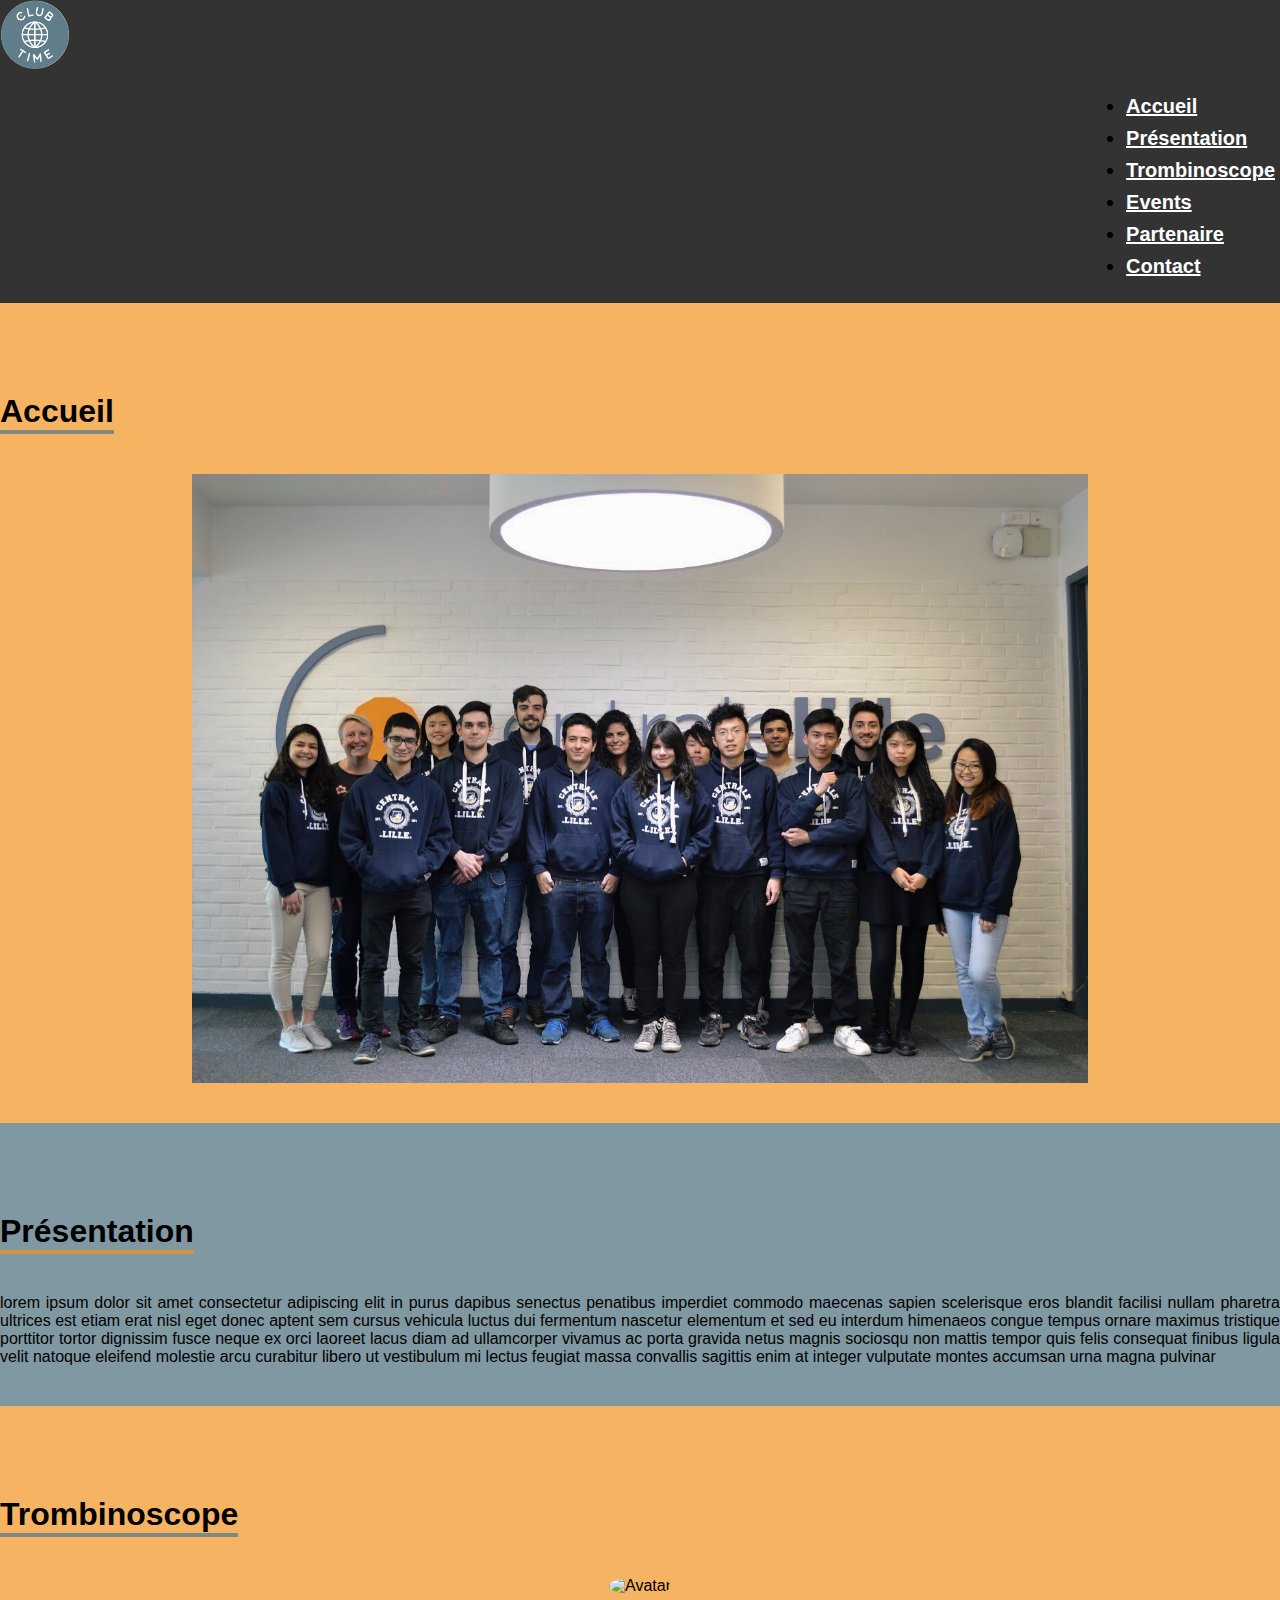
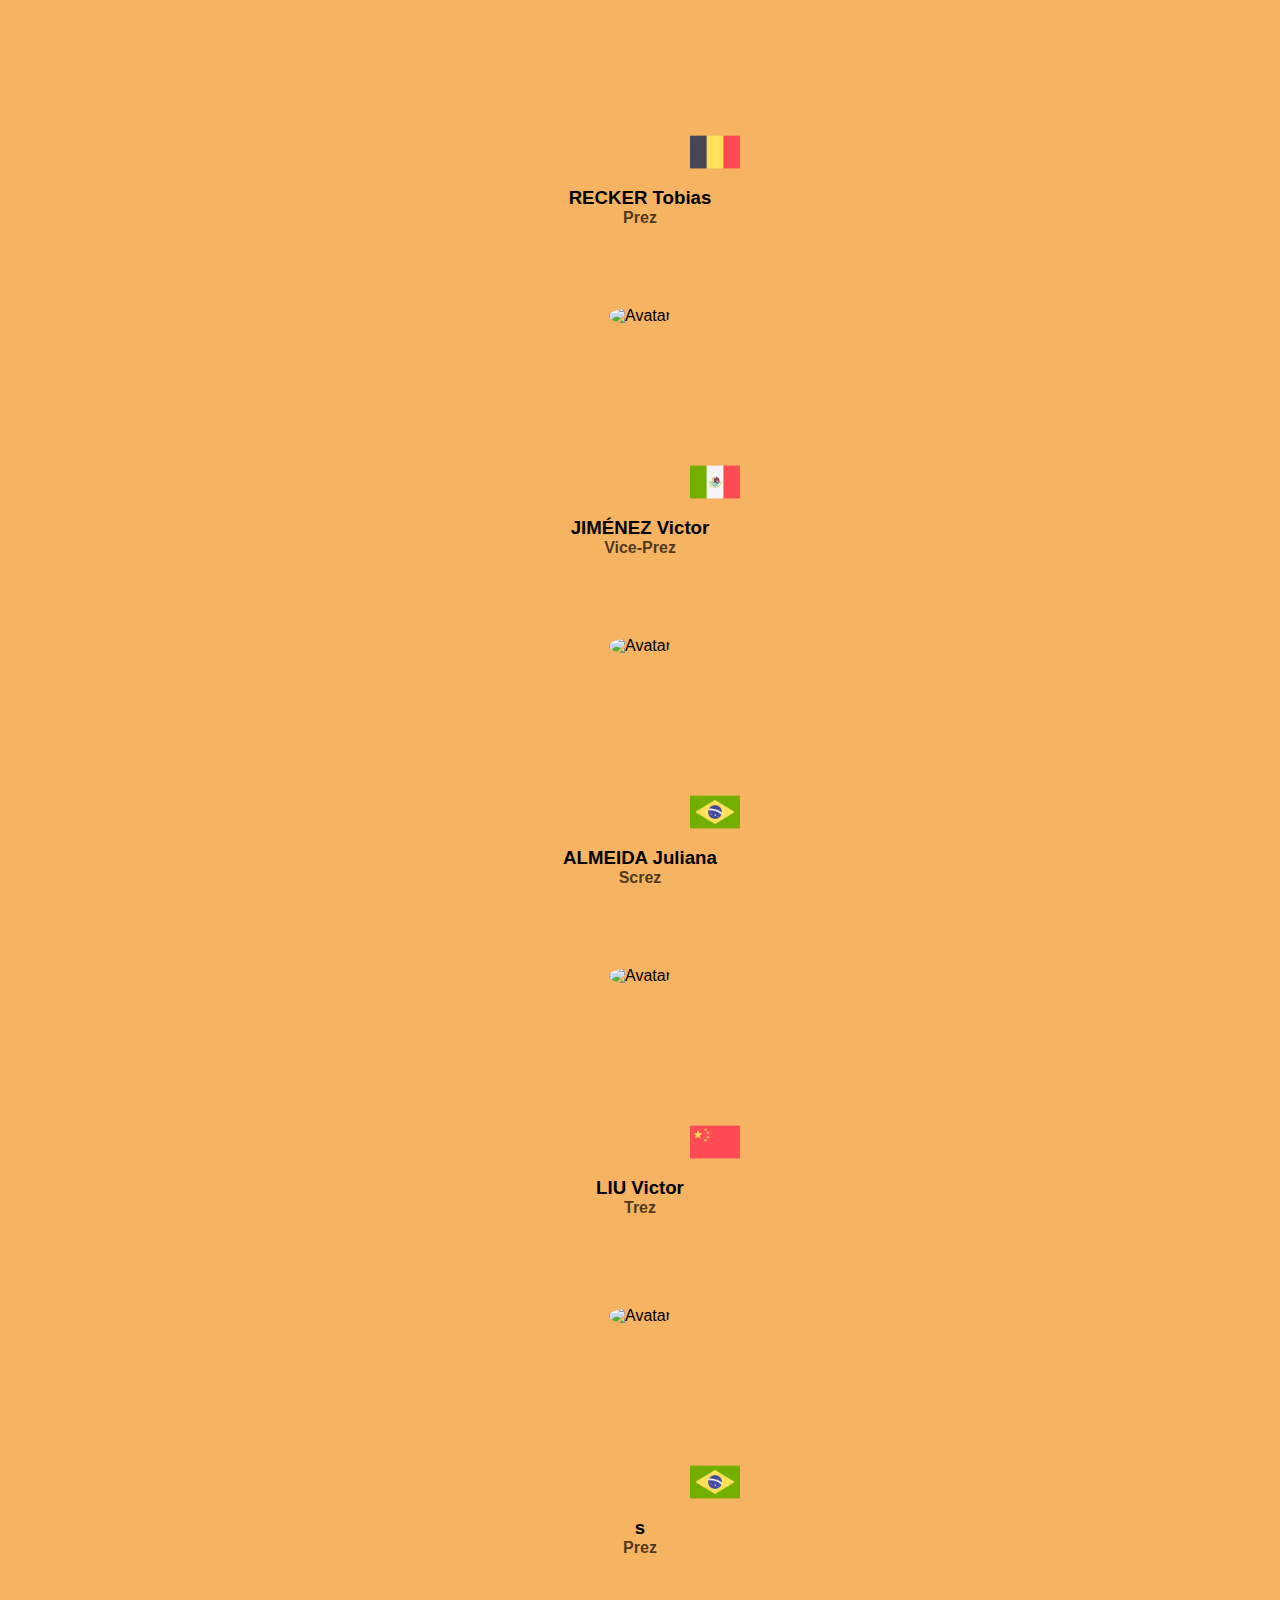
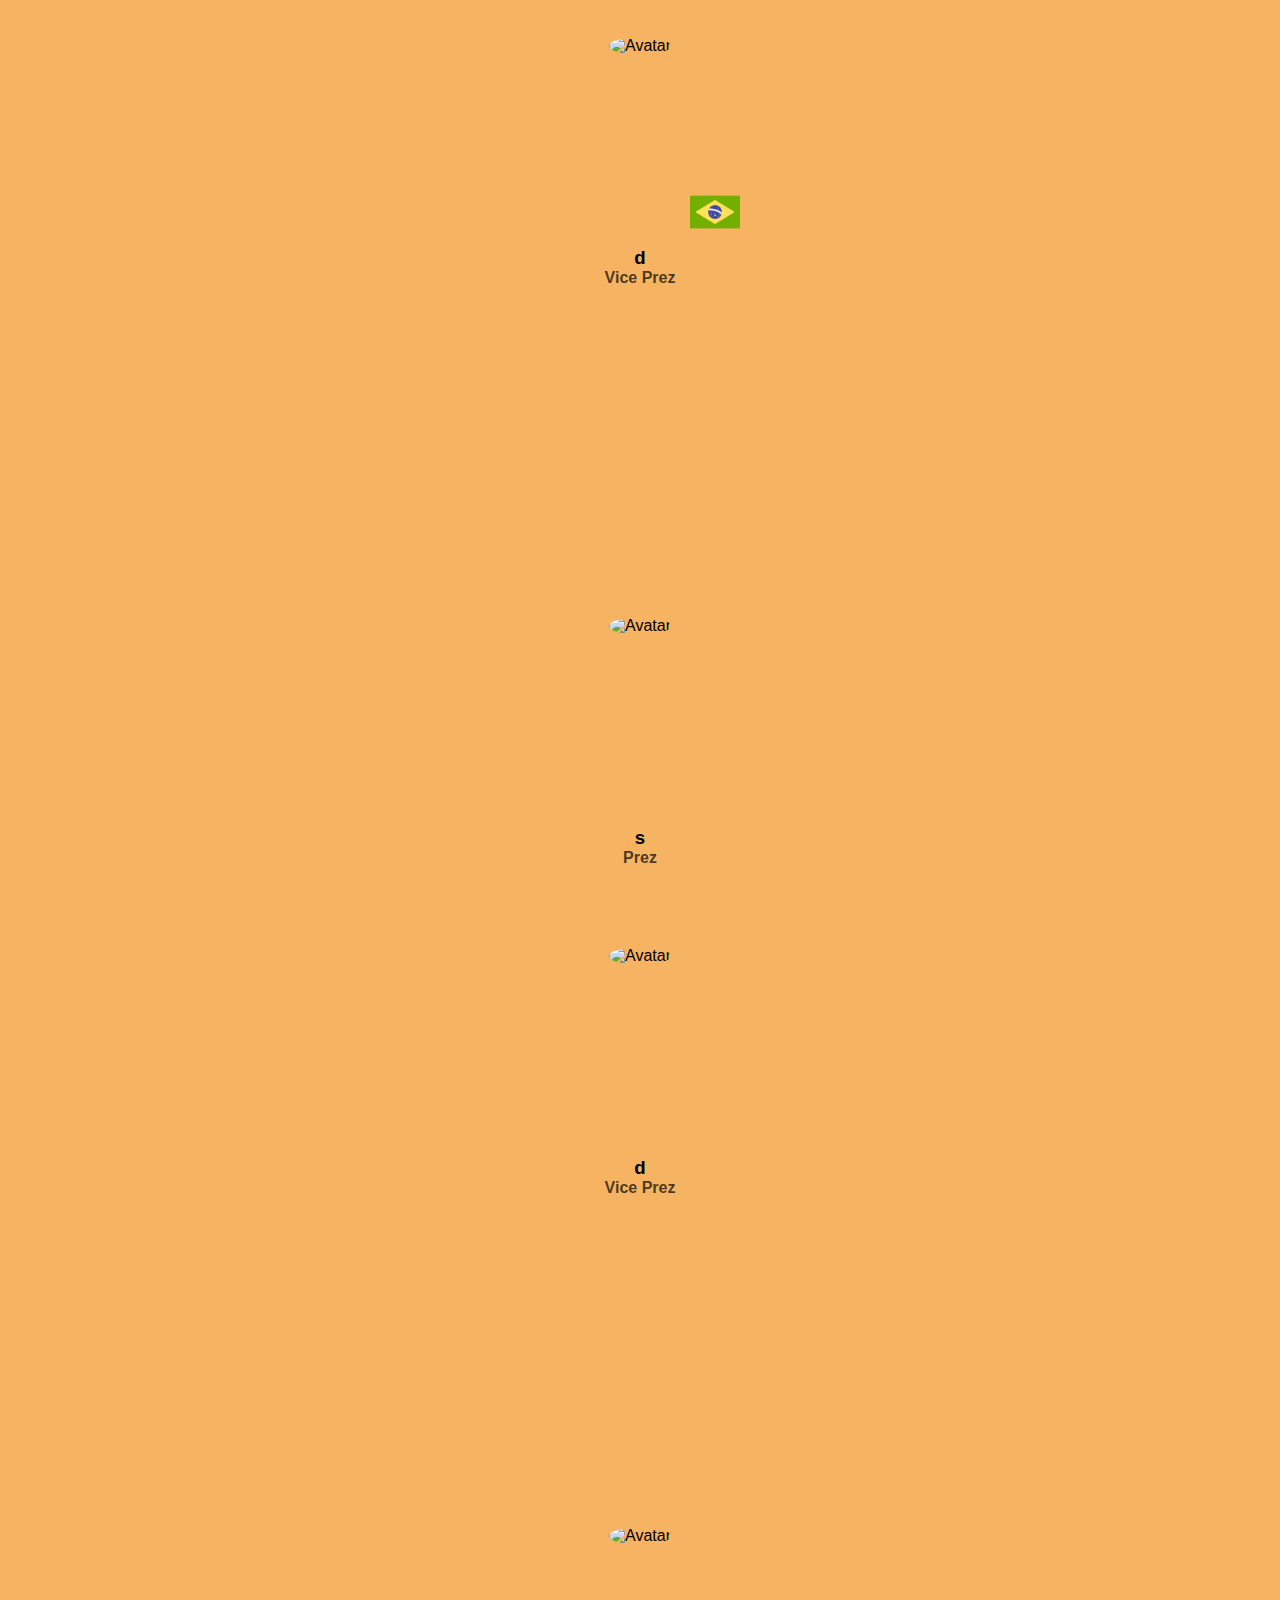
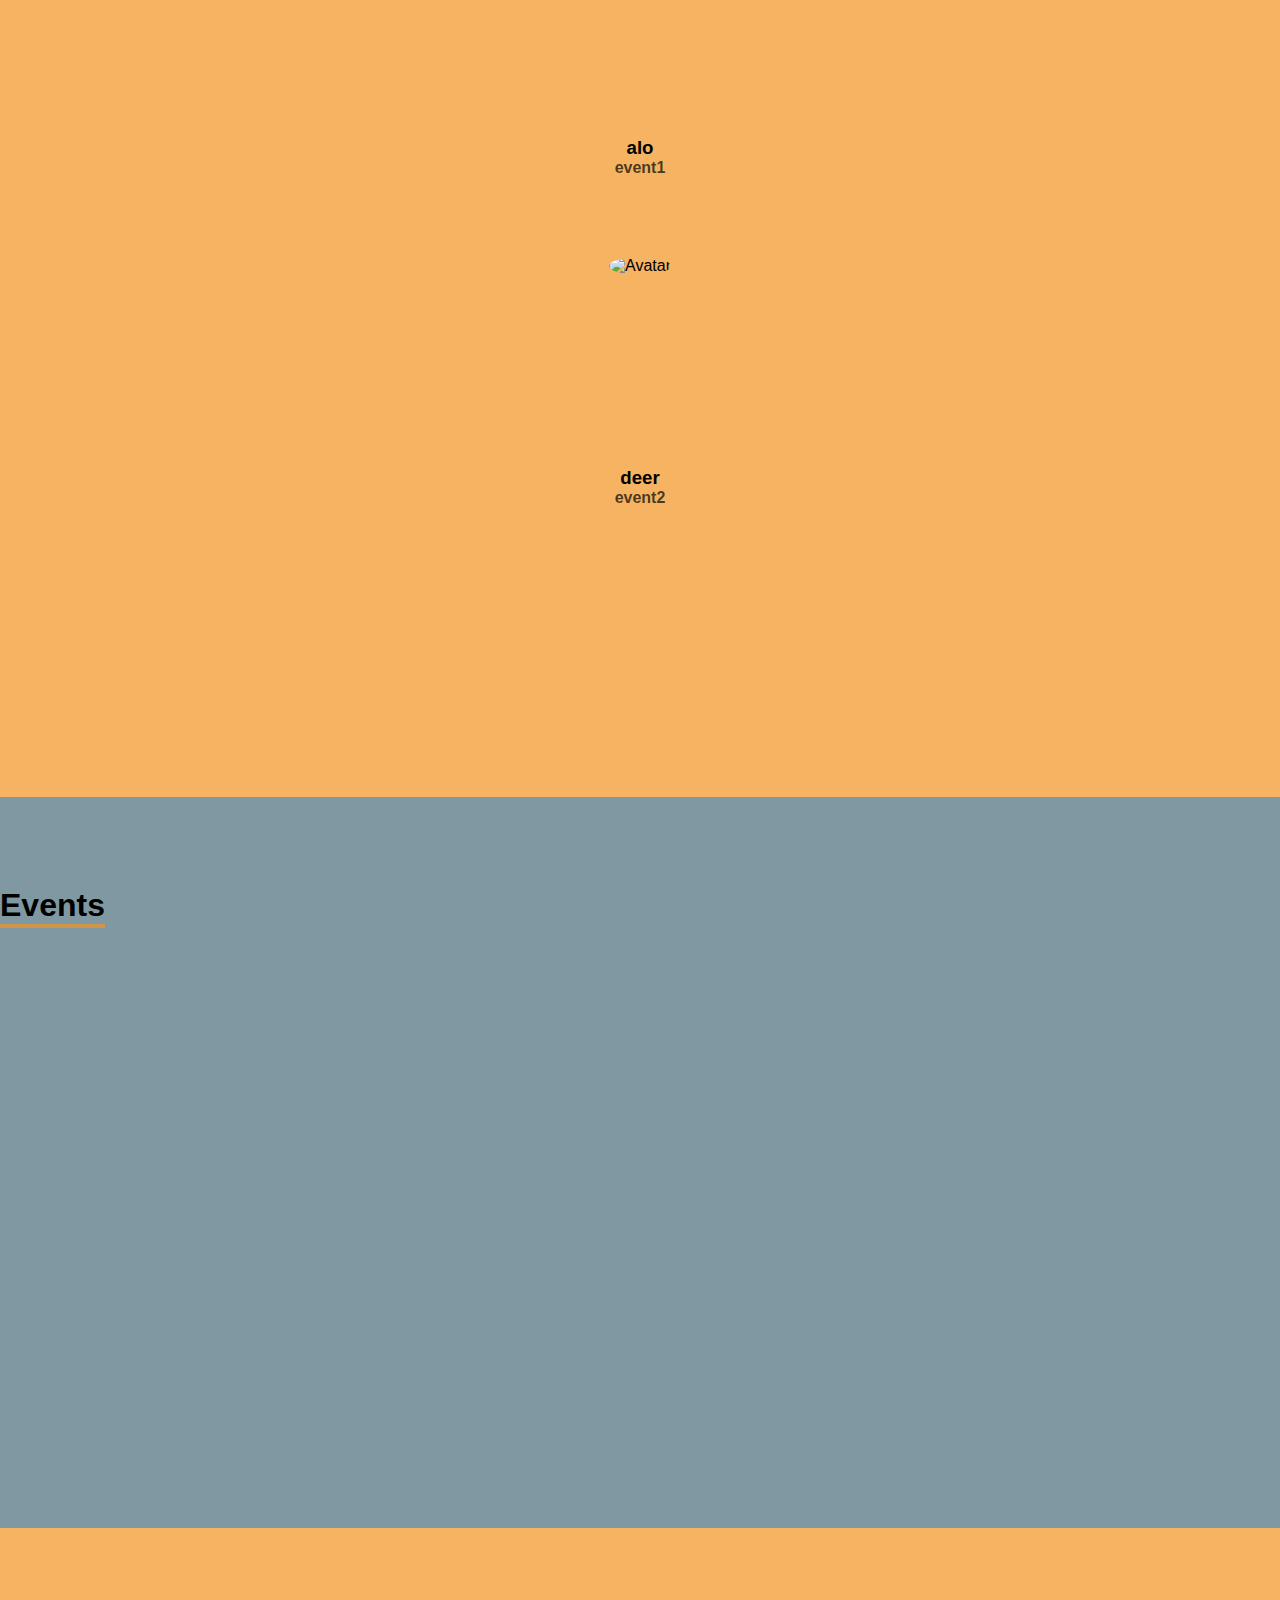
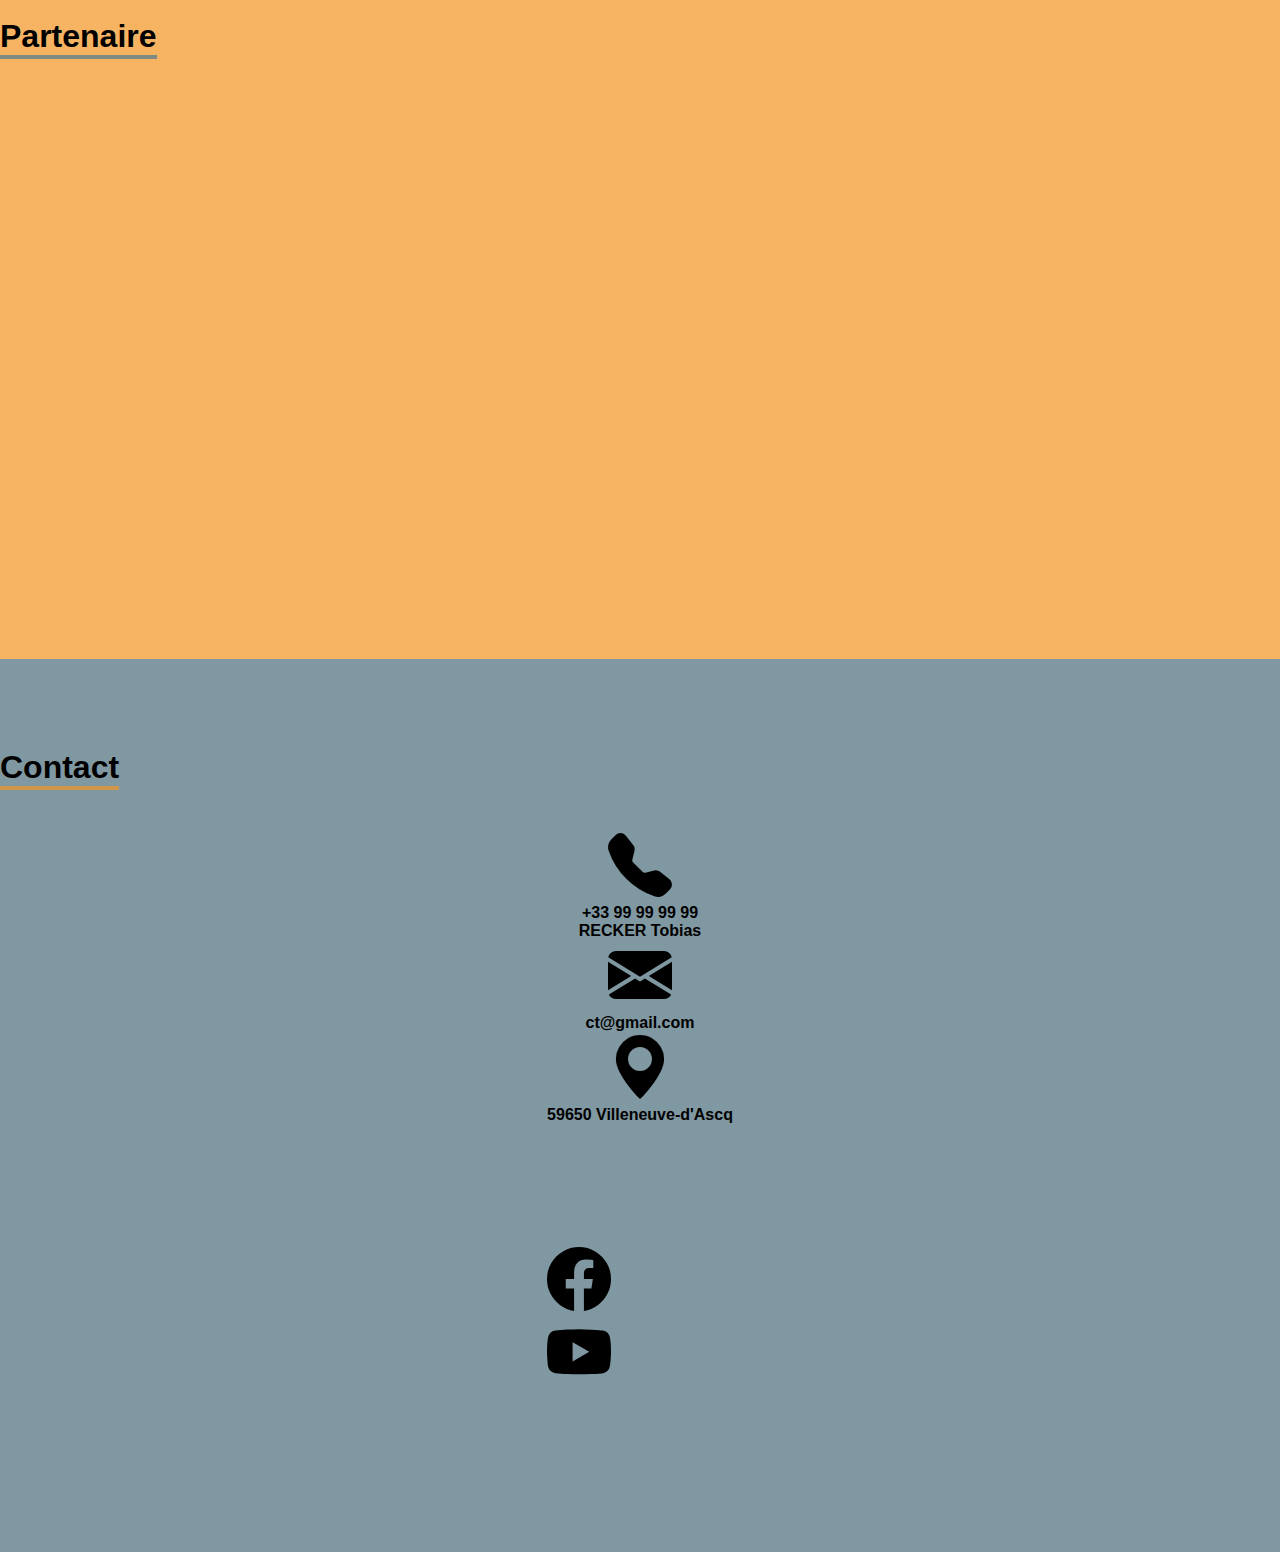
==== index.html @ a8ef9bdc "add contact" ====
<!DOCTYPE html>
<html lang="en">

<head>
  <meta charset="UTF-8">
  <meta name="viewport" content="width=device-width, initial-scale=1.0">
  <link rel="icon" type="image/png" href="./img/logoCT.png" />
  <title>Club Time</title>

  <link rel="stylesheet" href="https://cdn.jsdelivr.net/npm/bootstrap-icons@1.3.0/font/bootstrap-icons.css">
  <link rel="stylesheet" href="https://stackpath.bootstrapcdn.com/bootstrap/4.5.0/css/bootstrap.min.css"
    integrity="sha384-9aIt2nRpC12Uk9gS9baDl411NQApFmC26EwAOH8WgZl5MYYxFfc+NcPb1dKGj7Sk" crossorigin="anonymous">
  <link rel='stylesheet' type='text/css' media='screen' href='./css/main.css'>


</head>


<!-- The scrollable area -->

<body data-spy="scroll" data-target=".navbar" data-offset="50">

  <header id="headNav">
    <nav class="navbar navbar-expand-lg fixed-top">
      <img src="./img/logoCT.png" alt="CLUB TIME" class="navbar-brand">
      <div class="collapse navbar-collapse" id="navbarNav">
        <ul class="navbar-nav">
          <li class="nav-item">
            <a class="nav-link" href="#accueil">Accueil</a>
          </li>
          <li class="nav-item">
            <a class="nav-link" href="#presentation">Présentation</a>
          </li>
          <li class="nav-item">
            <a class="nav-link" href="#trombinoscope">Trombinoscope</a>
          </li>
          <li class="nav-item">
            <a class="nav-link" href="#events">Events</a>
          </li>
          <li class="nav-item">
            <a class="nav-link" href="#partenaire">Partenaire</a>
          </li>
          <li class="nav-item">
            <a class="nav-link" href="#contact">Contact</a>
          </li>
        </ul>
      </div>
    </nav>
  </header>

  <!-- Section 1 -->
  <div id="accueil">
    <div id="titleAcc" class="container">
      <p>Accueil</p>
    </div>
    <div id="containerAcc" class="container">
      <img src="./img/photos/tous_CT.jpg" height="70%" width="70%">
    </div>
  </div>

  <!-- Section 2 -->
  <div id="presentation">
    <div id="titlePres" class="container">
      <p>Présentation</p>
    </div>
    <div id="containerPres" class="container">
      <p>text</p>
    </div>
  </div>

  <!-- Section 3 -->
  <div id="trombinoscope">
    <div id="titleTromb" class="container">
      <p>Trombinoscope</p>
    </div>
    <div id="containerTromb" class="container">
      <div class="col">

      </div>
    </div>
  </div>

  <!-- Section 4 -->
  <div id="events">
    <div id="titleEvent" class="container">
      <p>Events</p>
    </div>
    <div id="containerEvent" class="container">

    </div>
  </div>

  <!-- Section 5 -->
  <div id="partenaire">
    <div id="titlePart" class="container">
      <p>Partenaire</p>
    </div>
    <div id="containerPart" class="container">

    </div>
  </div>

  <!-- Section 6 -->
  <div id="contact">
    <div id="titleContact" class="container">
      <p>Contact</p>
    </div>
    <div id="containerContact" class="container">
      <div class="col">
        <div id="contact_perso" class="row">
          <div class="col">
            <i class="bi-telephone-fill"></i>
            <p>+33 99 99 99 99</p>
            <p>RECKER Tobias</p>
          </div>
          <div class="col">
            <i class="bi-envelope-fill"></i>
            <p>ct@gmail.com</p>
          </div>
          <div class="col">
            <i class="bi-geo-alt-fill"></i>
            <p>59650 Villeneuve-d'Ascq</p>
          </div>
        </div>
        <div id="contact_social_network" class="row">
          <div class="col">
            <a href="https://www.facebook.com/clubtime.eclille">
              <i class="bi-facebook"></i>
            </a>
          </div>
          <div class="col">
            <i class="bi-youtube"></i>
          </div>
        </div>
      </div>
    </div>
  </div>

  <script src="https://code.jquery.com/jquery-3.5.1.min.js"
    integrity="sha256-9/aliU8dGd2tb6OSsuzixeV4y/faTqgFtohetphbbj0=" crossorigin="anonymous"></script>
  <script src="https://cdn.jsdelivr.net/npm/popper.js@1.16.0/dist/umd/popper.min.js"
    integrity="sha384-Q6E9RHvbIyZFJoft+2mJbHaEWldlvI9IOYy5n3zV9zzTtmI3UksdQRVvoxMfooAo"
    crossorigin="anonymous"></script>
  <script src="https://stackpath.bootstrapcdn.com/bootstrap/4.5.0/js/bootstrap.min.js"
    integrity="sha384-OgVRvuATP1z7JjHLkuOU7Xw704+h835Lr+6QL9UvYjZE3Ipu6Tp75j7Bh/kR0JKI"
    crossorigin="anonymous"></script>

  <script type="text/javascript" src="./json/infoMembres.js"></script>
  <script src='./js/main.js'></script>


</body>

</html>
---- css/main.css ----
/*
 * Globals
 */

 /* cor1 = 242, 148, 32
 cor2 = 37,49,54 */

/*
 * Base structure
 */

html,
body {
  /* background-color: #333; */
  /* background: url(../img/background1.jpg) no-repeat 50% 50%; */
  background-size: cover;
  font-family: 'Lucida Sans', 'Lucida Sans Regular', 'Lucida Grande', 'Lucida Sans Unicode', Geneva, Verdana, sans-serif;
  margin: 0px;
  padding: 0px;
}

p{
  margin: 0;
}

a,
a:focus,
a:hover{
  color: #fff;
}

.container{
  /* background-color: rebeccapurple; */
  height: 100%;
  display: flex;  
  justify-content: center;  
  align-items: center
}

#headNav nav{
  background-color: #333;
}


#navbarNav{
  /* background-color: greenyellow; */
  display: flex;
  justify-content: flex-end;
  align-items: flex-end;

}
#navbarNav ul li{
  font-size: 20px;
  font-weight: bold;
  margin: 5px;
  border-bottom: .25rem solid transparent
}
#navbarNav ul li:hover,
#navbarNav ul li:focus{
  border-bottom-color: rgba(242, 148, 32, 1);
}


#navbarNav ul li a.active{
  color: rgba(242, 148, 32, 1);
}


.navbar-brand{
  /* background-color: hotpink; */
  margin: 0;
  width: 70px;
  height: 70px;
  padding: 0;
}


#titleAcc,#titlePres,#titleTromb,#titleEvent,#titlePart,#titleContact{
  justify-content: left;
  font-size: 24pt;
  font-weight: bold;
  color: #000000;
}

#titlePres p,#titleEvent p,#titleContact p{
  border-bottom: .25rem solid rgba(242, 148, 32, 0.7);
}

#titleAcc p,#titleTromb p,#titlePart p{
  border-bottom: .25rem solid rgba( 96, 126, 137,0.8);
}

#accueil, #trombinoscope, #partenaire{
  padding-top: 90px;
  background-color:rgba(242, 148, 32, 0.7);
}

#presentation, #events, #contact{
  padding-top: 90px;
  background-color: rgba( 96, 126, 137,0.8);
}

#containerAcc{
  padding-top: 40px;
  padding-bottom: 40px;
}


#containerPres{
  padding-top: 40px;
  padding-bottom: 40px;
  text-align: justify;
}


#containerTromb .col-sm{
  /* background-color: aqua; */
  align-items: center;
  justify-content: center;
  text-align: center;
  padding: 0;
  padding-top: 40px;
  padding-bottom: 40px;
}

.row-section{
  padding-bottom: 10px;
}

.avatar-img{
  position: relative;
  display: block;
  margin: auto;
  width: 200px;
  height: 200px;

}

.avatar {
  /* position: absolute; */
  vertical-align: middle;
  width: 200px;
  height: 200px;
  border-radius: 50%;
  z-index: 1;
}

.avatar-img .flag{
  position: absolute;
  right: 0;
  bottom: 0;
  z-index: 2;
  width: 50px;
  height: 50px;
}

.avatar-text{
  padding-top: 10px;
  font-weight: bold;
}

.nom-text{
  font-size: 14pt;
  color: #000000;
}

.nom-pos{
  font-size: 12pt;
  color: rgba(0, 0, 0,0.7) 
}

#containerEvent{
  height: 600px;
}

#containerPart{
  height: 600px;
}

#containerContact{
  padding-top: 40px;
  padding-bottom: 40px;
  position: relative;
}

#containerContact i{
  font-size: 4rem;
  color: #000000;
}

#containerContact p{
  font-size: 12pt;
  font-weight: bold;
  color: #000000;
}

#containerContact .col .row{
  padding-bottom: 120px;
}

#contact_perso .col{
  width: 100%;
  text-align: center;
}
#contact_social_network{
  justify-content: center;
}
#contact_social_network .col{
  flex-basis: 0;
  flex-grow: 0;
  min-width: auto;
}
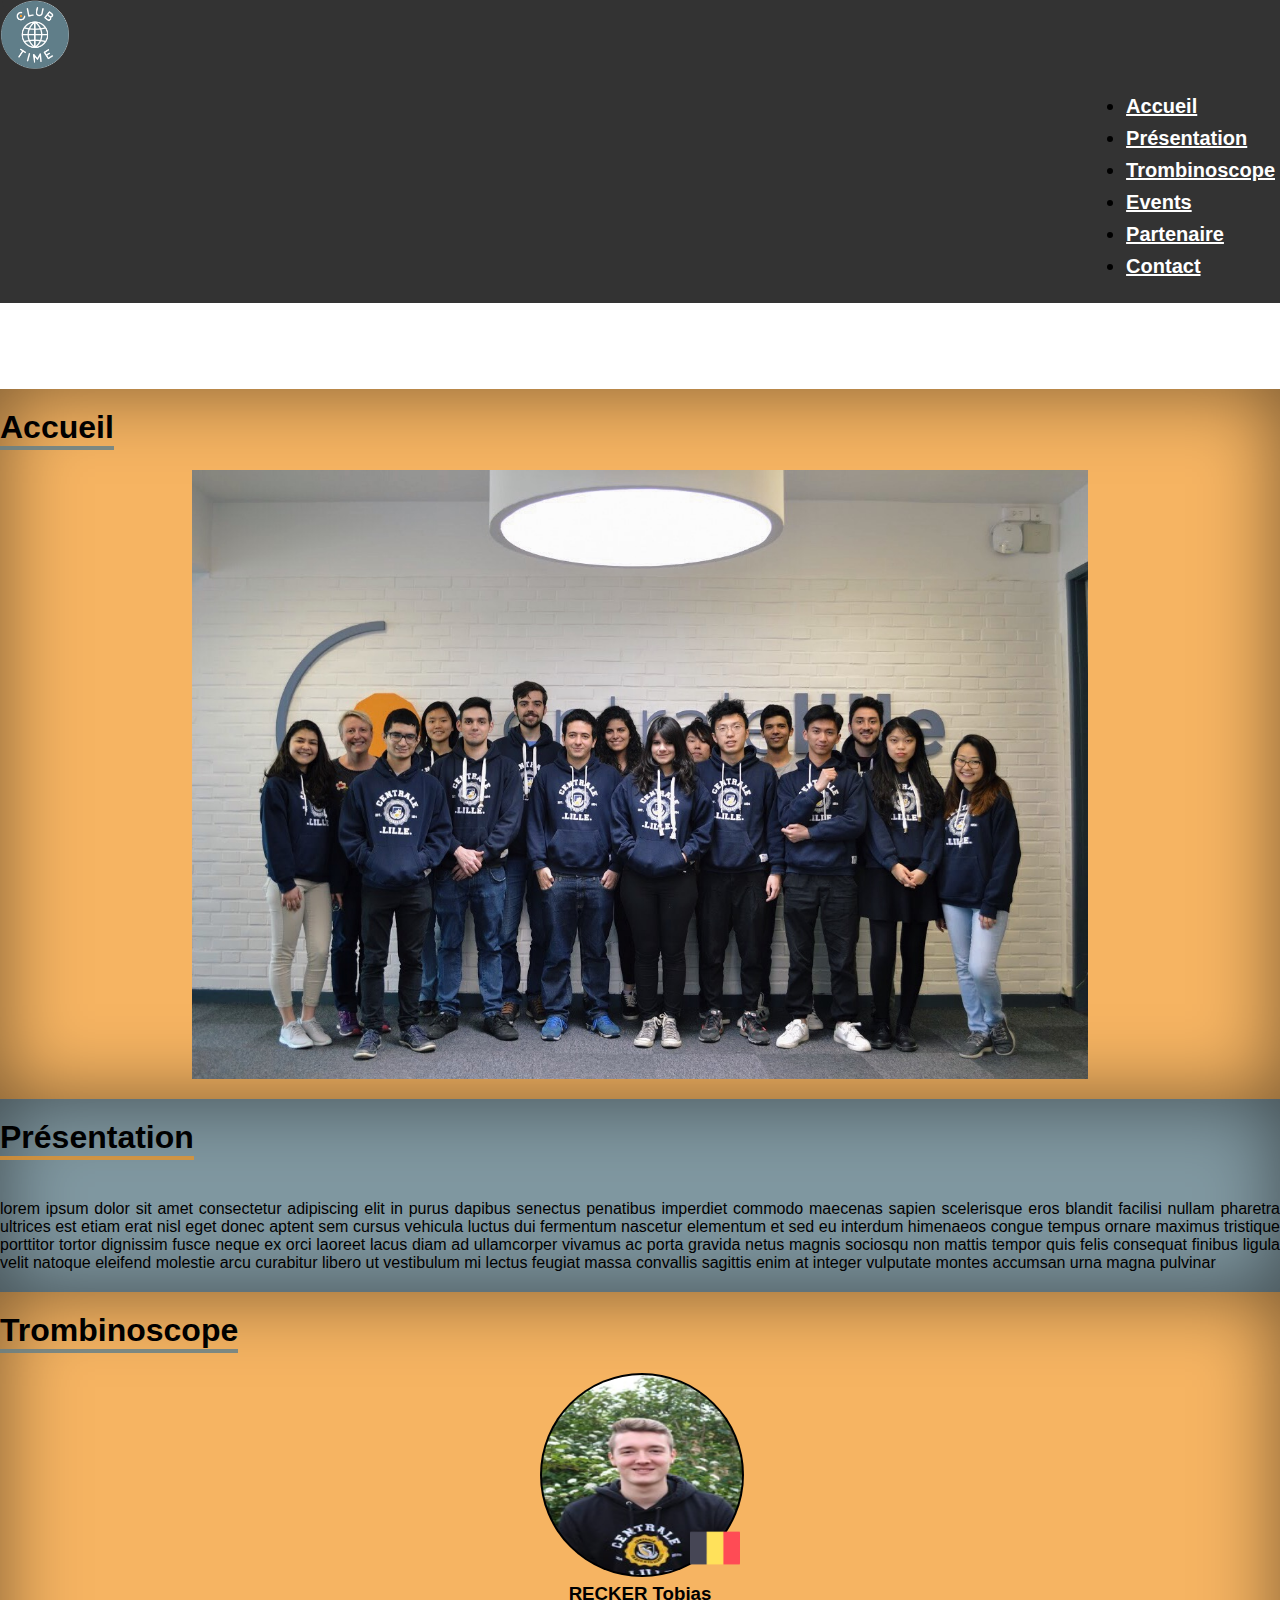
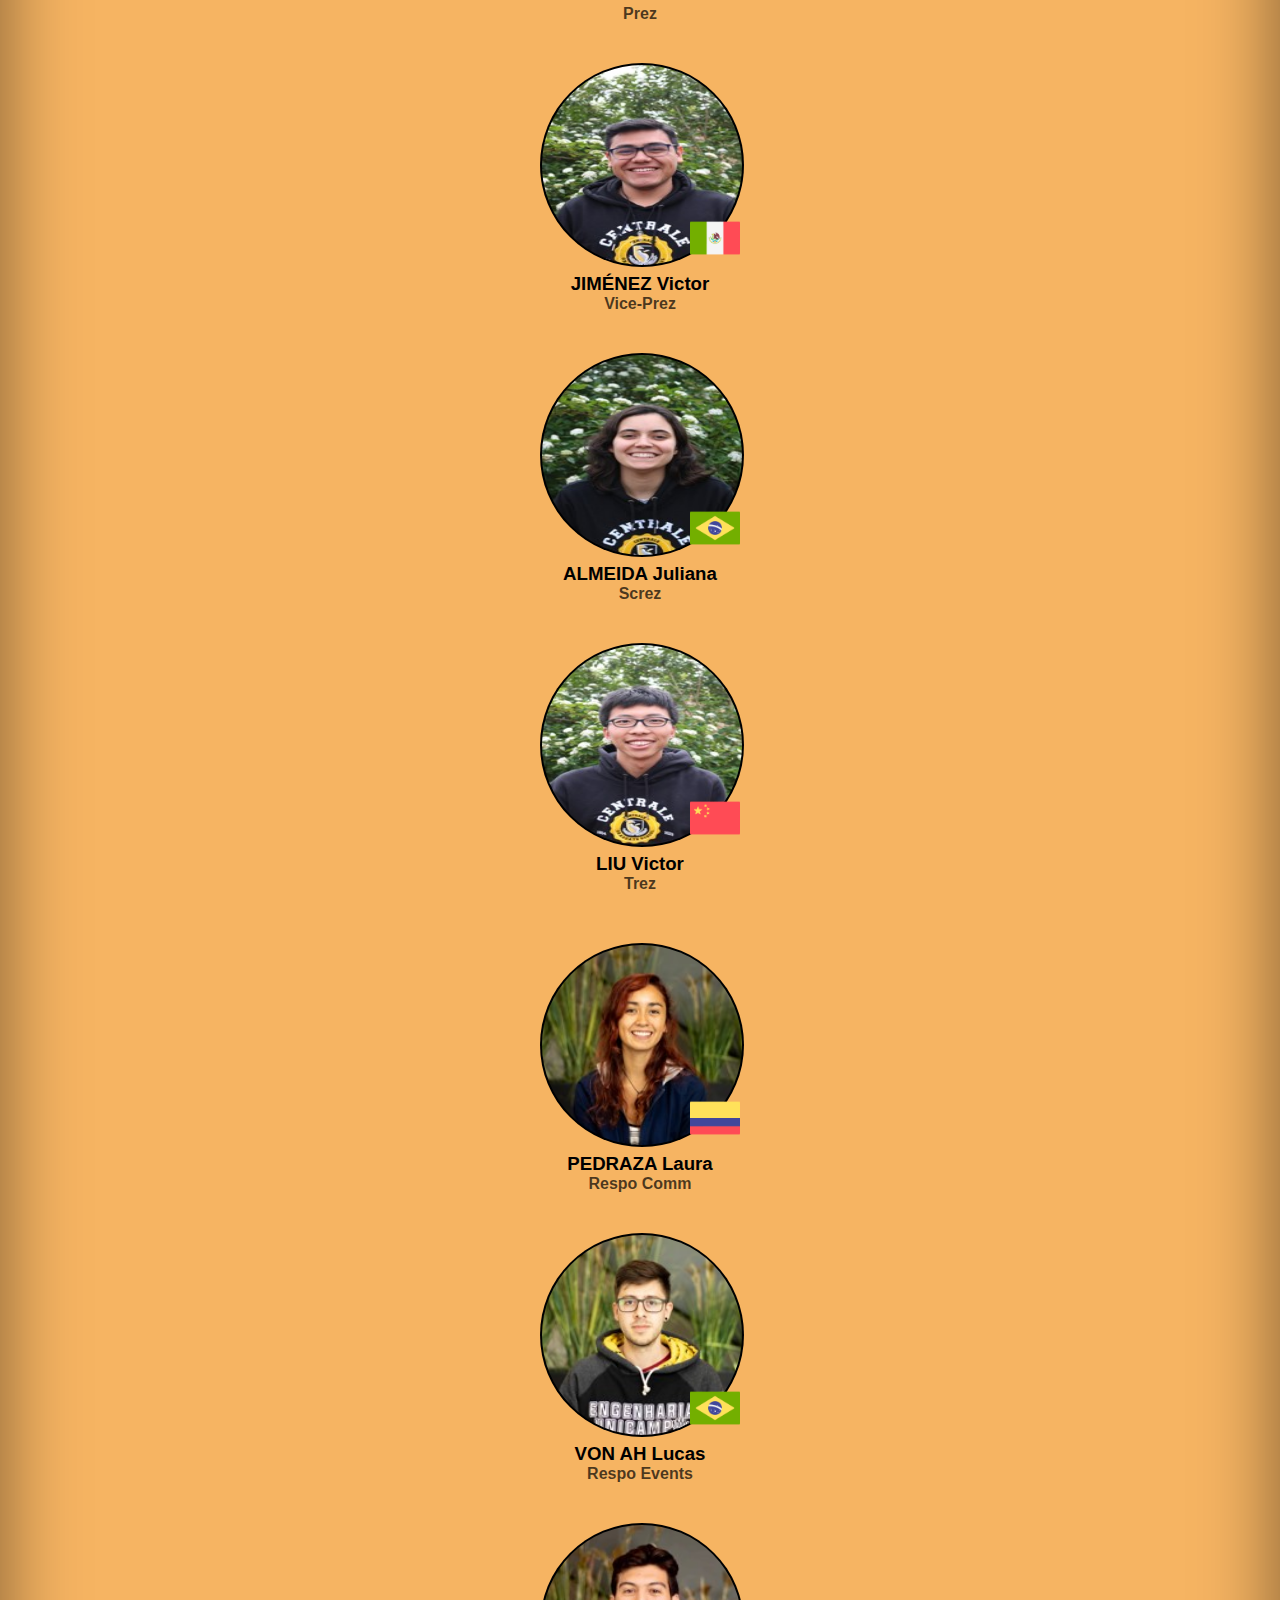
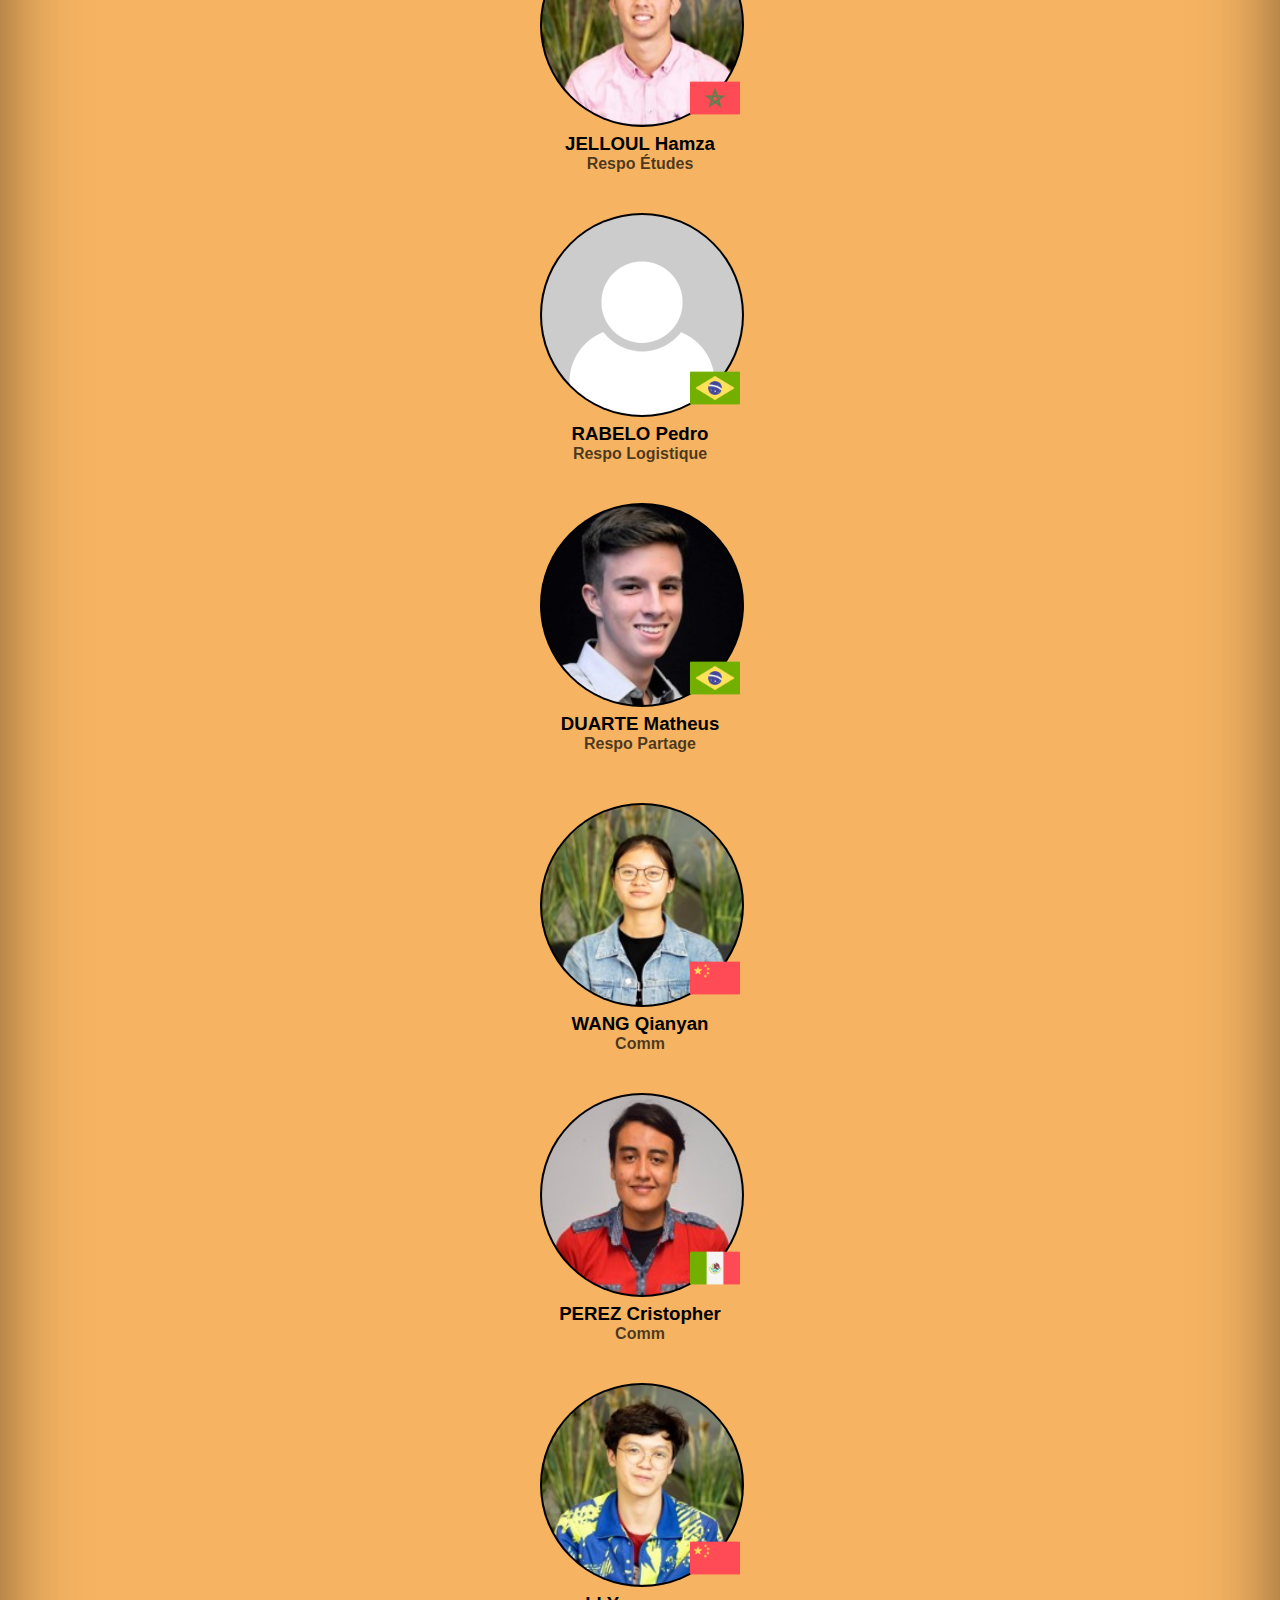
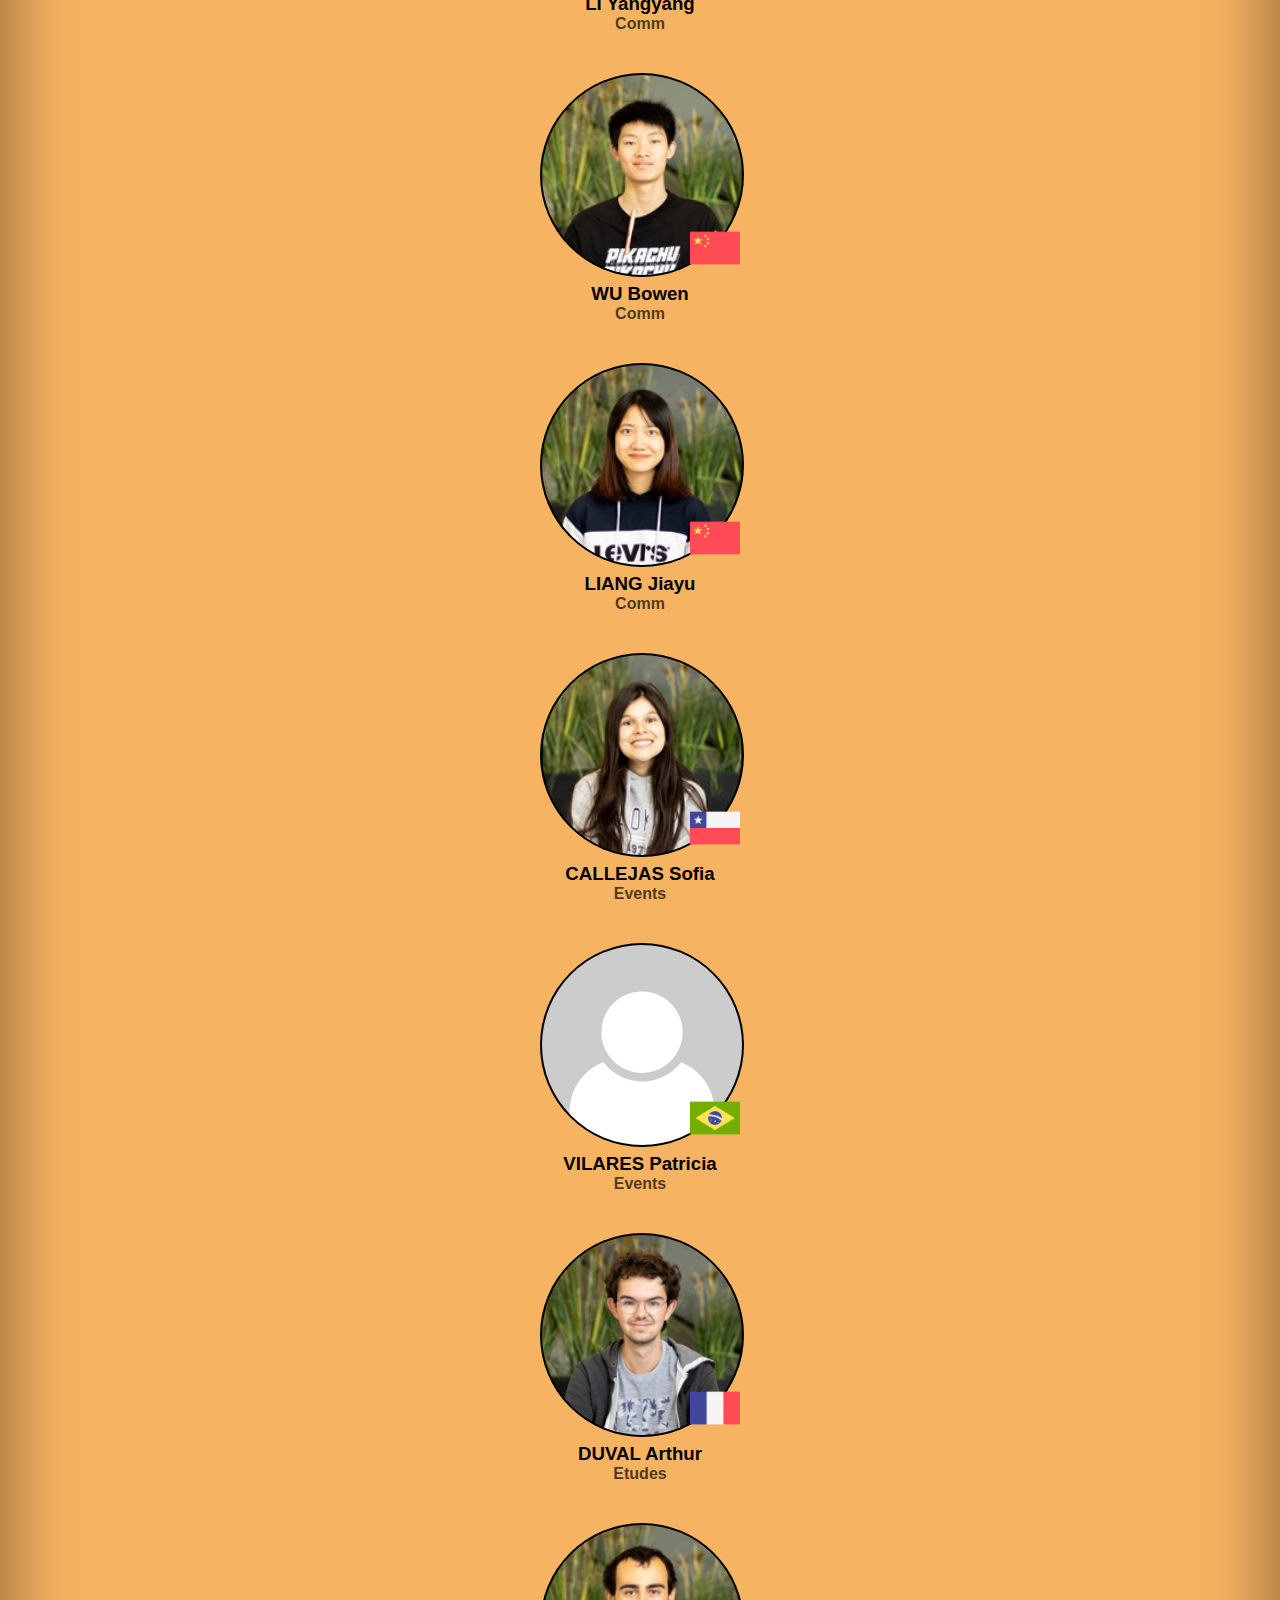
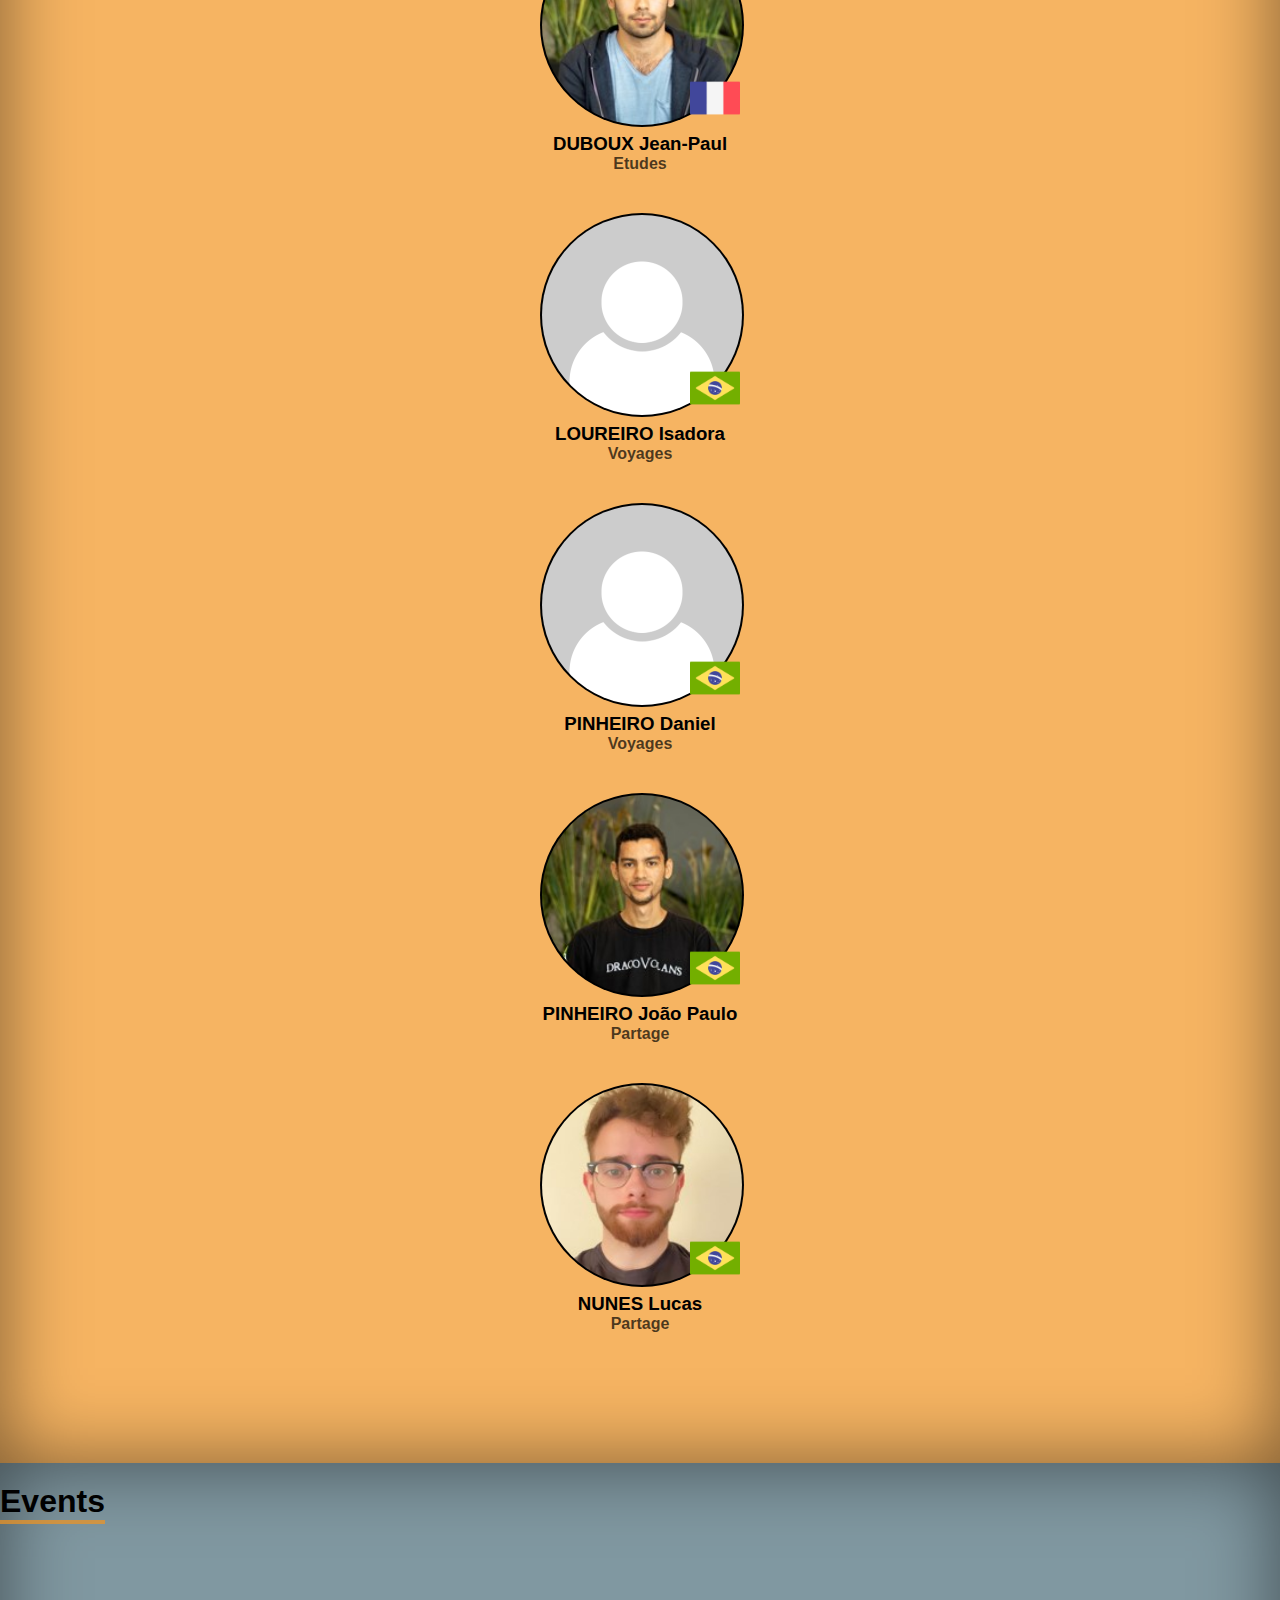
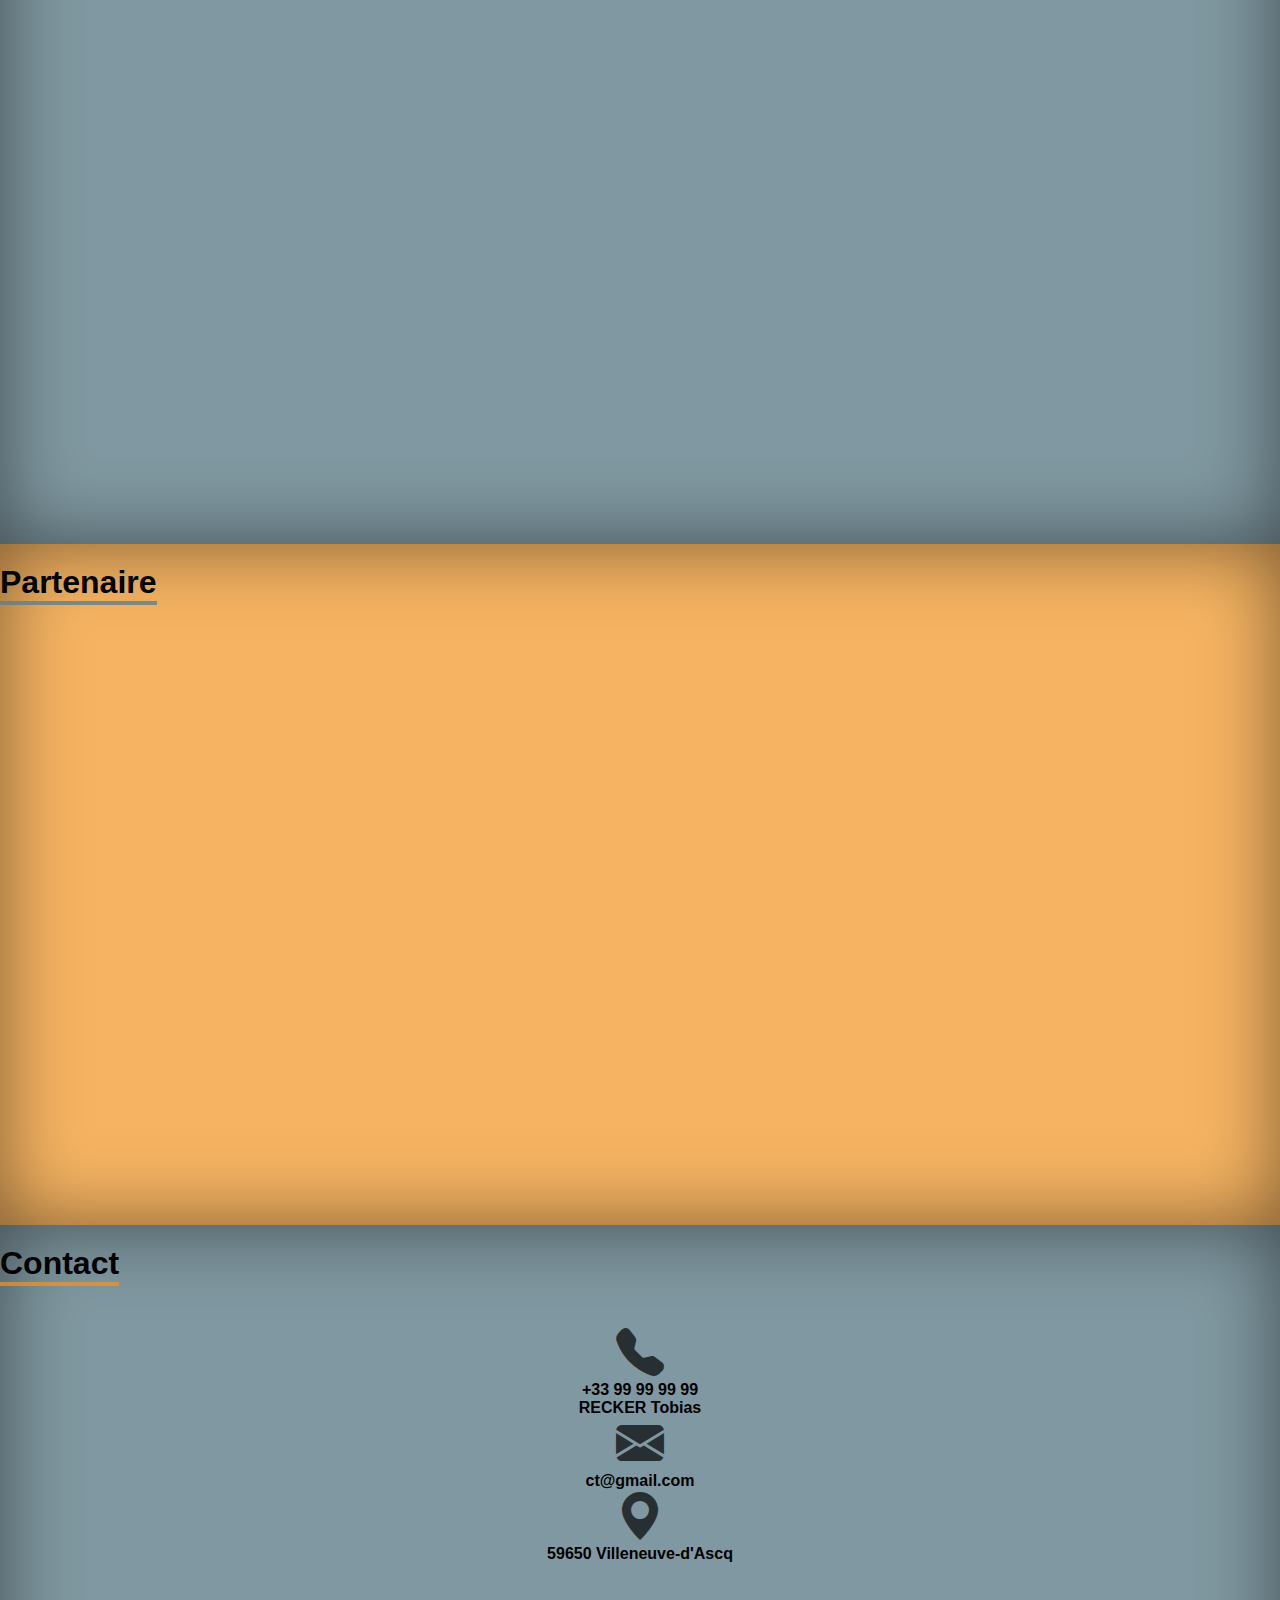
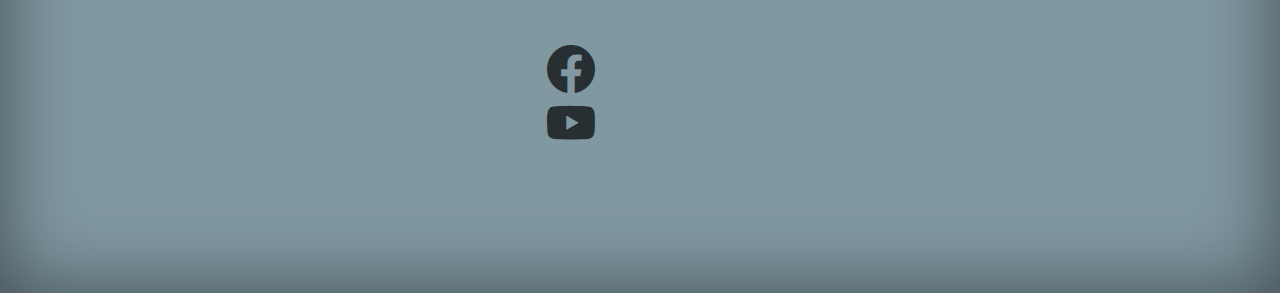
==== commit 9c5d225c: "add photos tromb" ====
--- a/index.html
+++ b/index.html
@@ -18,7 +18,7 @@
 
 <!-- The scrollable area -->
 
-<body data-spy="scroll" data-target=".navbar" data-offset="50">
+<body data-spy="scroll" data-target=".navbar" data-offset="200">
 
   <header id="headNav">
     <nav class="navbar navbar-expand-lg fixed-top">
@@ -26,22 +26,22 @@
       <div class="collapse navbar-collapse" id="navbarNav">
         <ul class="navbar-nav">
           <li class="nav-item">
-            <a class="nav-link" href="#accueil">Accueil</a>
+            <a class="nav-link" href="#anchorAcc">Accueil</a>
           </li>
           <li class="nav-item">
-            <a class="nav-link" href="#presentation">Présentation</a>
+            <a class="nav-link" href="#anchorPres">Présentation</a>
           </li>
           <li class="nav-item">
-            <a class="nav-link" href="#trombinoscope">Trombinoscope</a>
+            <a class="nav-link" href="#anchorTromb">Trombinoscope</a>
           </li>
           <li class="nav-item">
-            <a class="nav-link" href="#events">Events</a>
+            <a class="nav-link" href="#anchorEvents">Events</a>
           </li>
           <li class="nav-item">
-            <a class="nav-link" href="#partenaire">Partenaire</a>
+            <a class="nav-link" href="#anchorPart">Partenaire</a>
           </li>
           <li class="nav-item">
-            <a class="nav-link" href="#contact">Contact</a>
+            <a class="nav-link" href="#anchorContact">Contact</a>
           </li>
         </ul>
       </div>
@@ -49,16 +49,19 @@
   </header>
 
   <!-- Section 1 -->
+  <div id="anchorAcc"> </div>
   <div id="accueil">
     <div id="titleAcc" class="container">
       <p>Accueil</p>
     </div>
     <div id="containerAcc" class="container">
       <img src="./img/photos/tous_CT.jpg" height="70%" width="70%">
+      
     </div>
   </div>
 
   <!-- Section 2 -->
+  <div id="anchorPres"> </div>
   <div id="presentation">
     <div id="titlePres" class="container">
       <p>Présentation</p>
@@ -69,6 +72,7 @@
   </div>
 
   <!-- Section 3 -->
+  <div id="anchorTromb"> </div>
   <div id="trombinoscope">
     <div id="titleTromb" class="container">
       <p>Trombinoscope</p>
@@ -81,6 +85,7 @@
   </div>
 
   <!-- Section 4 -->
+  <div id="anchorEvents"> </div>
   <div id="events">
     <div id="titleEvent" class="container">
       <p>Events</p>
@@ -91,6 +96,7 @@
   </div>
 
   <!-- Section 5 -->
+  <div id="anchorPart"> </div>
   <div id="partenaire">
     <div id="titlePart" class="container">
       <p>Partenaire</p>
@@ -101,6 +107,7 @@
   </div>
 
   <!-- Section 6 -->
+  <div id="anchorContact"> </div>
   <div id="contact">
     <div id="titleContact" class="container">
       <p>Contact</p>
--- a/css/main.css
+++ b/css/main.css
@@ -91,24 +91,36 @@
 }
 
 #accueil, #trombinoscope, #partenaire{
-  padding-top: 90px;
+  padding-top: 20px;
+  padding-bottom: 20px;
   background-color:rgba(242, 148, 32, 0.7);
+  box-shadow: inset 0 0 5rem rgba(0, 0, 0, .5);
 }
 
 #presentation, #events, #contact{
-  padding-top: 90px;
+  padding-top: 20px;
+  padding-bottom: 20px;
   background-color: rgba( 96, 126, 137,0.8);
+  box-shadow: inset 0 0 5rem rgba(0, 0, 0, .5);
+}
+
+#accueil{
+  margin-top: 86px;
+}
+
+#anchorAcc,#anchorPres, #anchorTromb,#anchorEvents,#anchorPart,#anchorContact{
+  position: relative;
+  height: 0;
+  top: -86px;
 }
 
 #containerAcc{
-  padding-top: 40px;
-  padding-bottom: 40px;
+  padding-top: 20px;
 }
 
 
 #containerPres{
   padding-top: 40px;
-  padding-bottom: 40px;
   text-align: justify;
 }
 
@@ -119,8 +131,8 @@
   justify-content: center;
   text-align: center;
   padding: 0;
-  padding-top: 40px;
-  padding-bottom: 40px;
+  padding-top: 20px;
+  padding-bottom: 20px;
 }
 
 .row-section{
@@ -142,6 +154,8 @@
   width: 200px;
   height: 200px;
   border-radius: 50%;
+  padding: 2px;
+  background-color: #000000;
   z-index: 1;
 }
 
@@ -184,8 +198,8 @@
 }
 
 #containerContact i{
-  font-size: 4rem;
-  color: #000000;
+  font-size: 3rem;
+  color: rgba(0, 0, 0,0.7);
 }
 
 #containerContact p{
@@ -195,7 +209,7 @@
 }
 
 #containerContact .col .row{
-  padding-bottom: 120px;
+  padding-bottom: 80px;
 }
 
 #contact_perso .col{
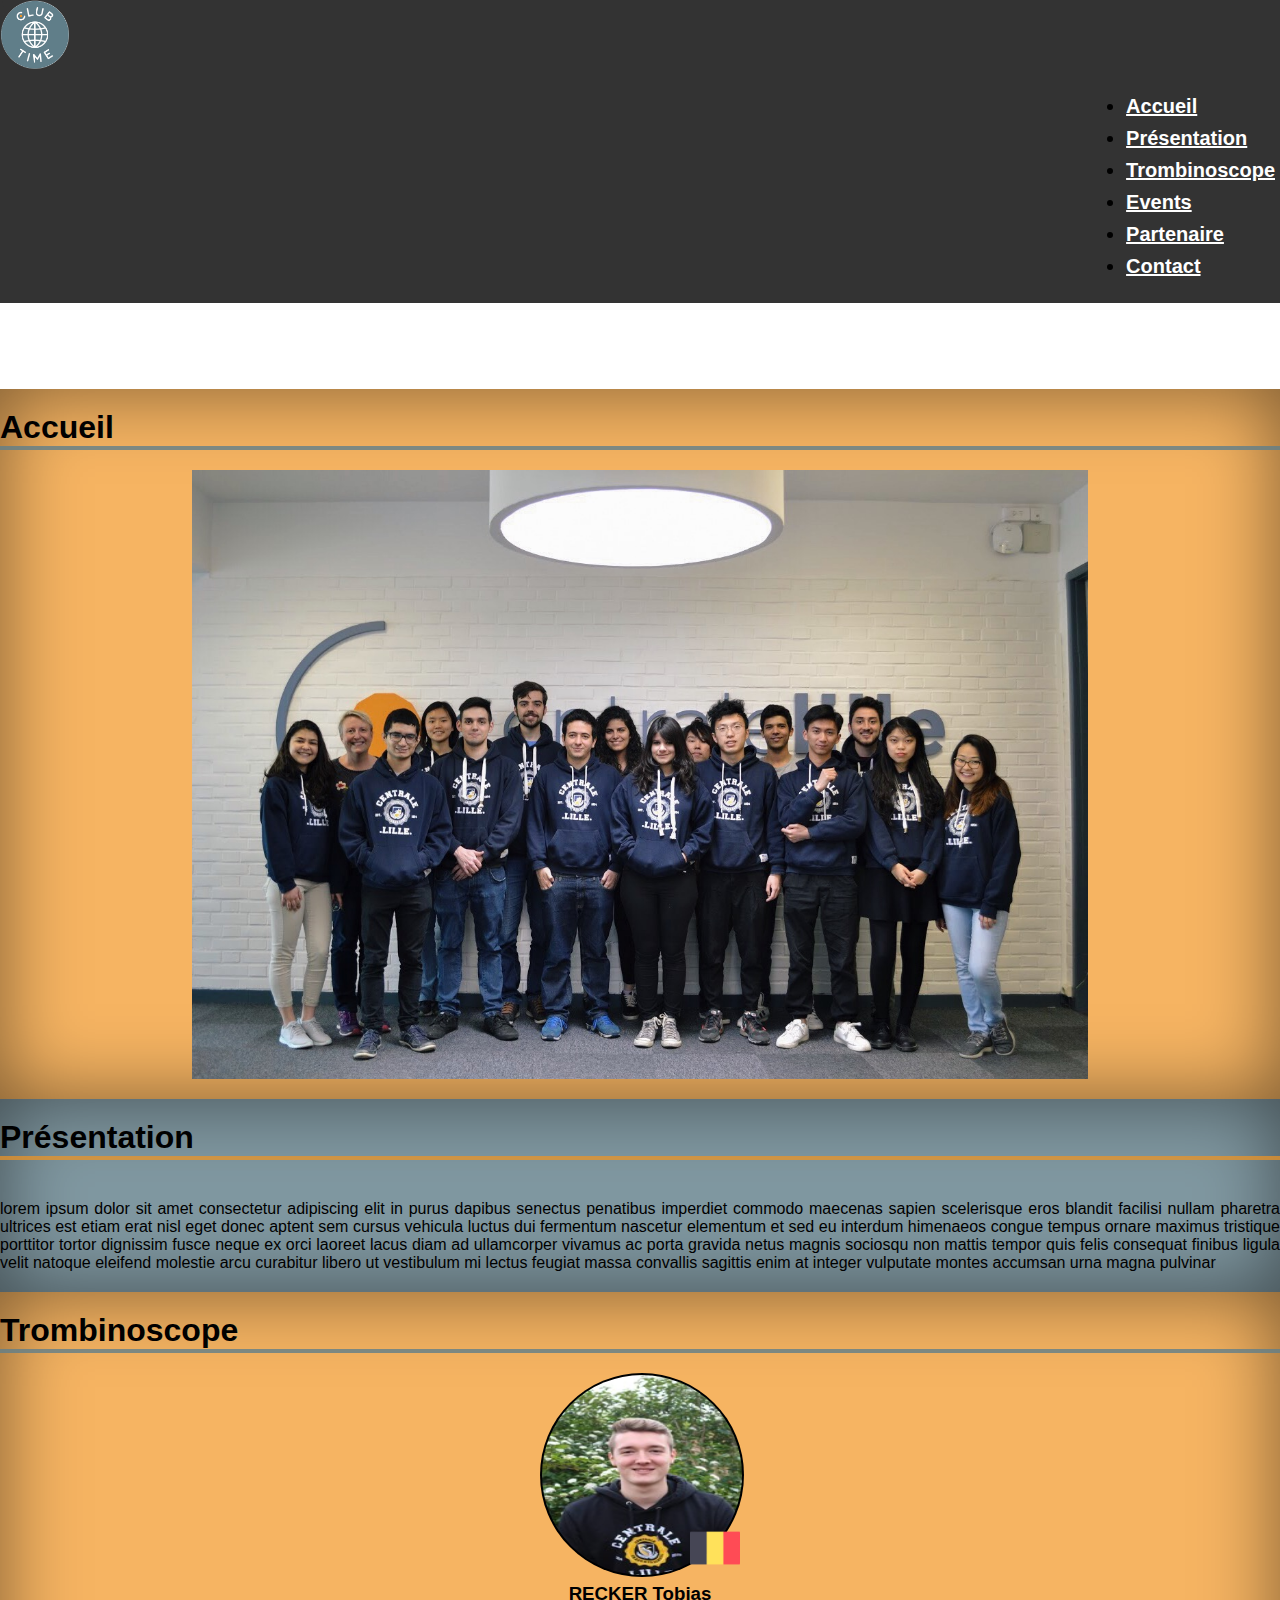
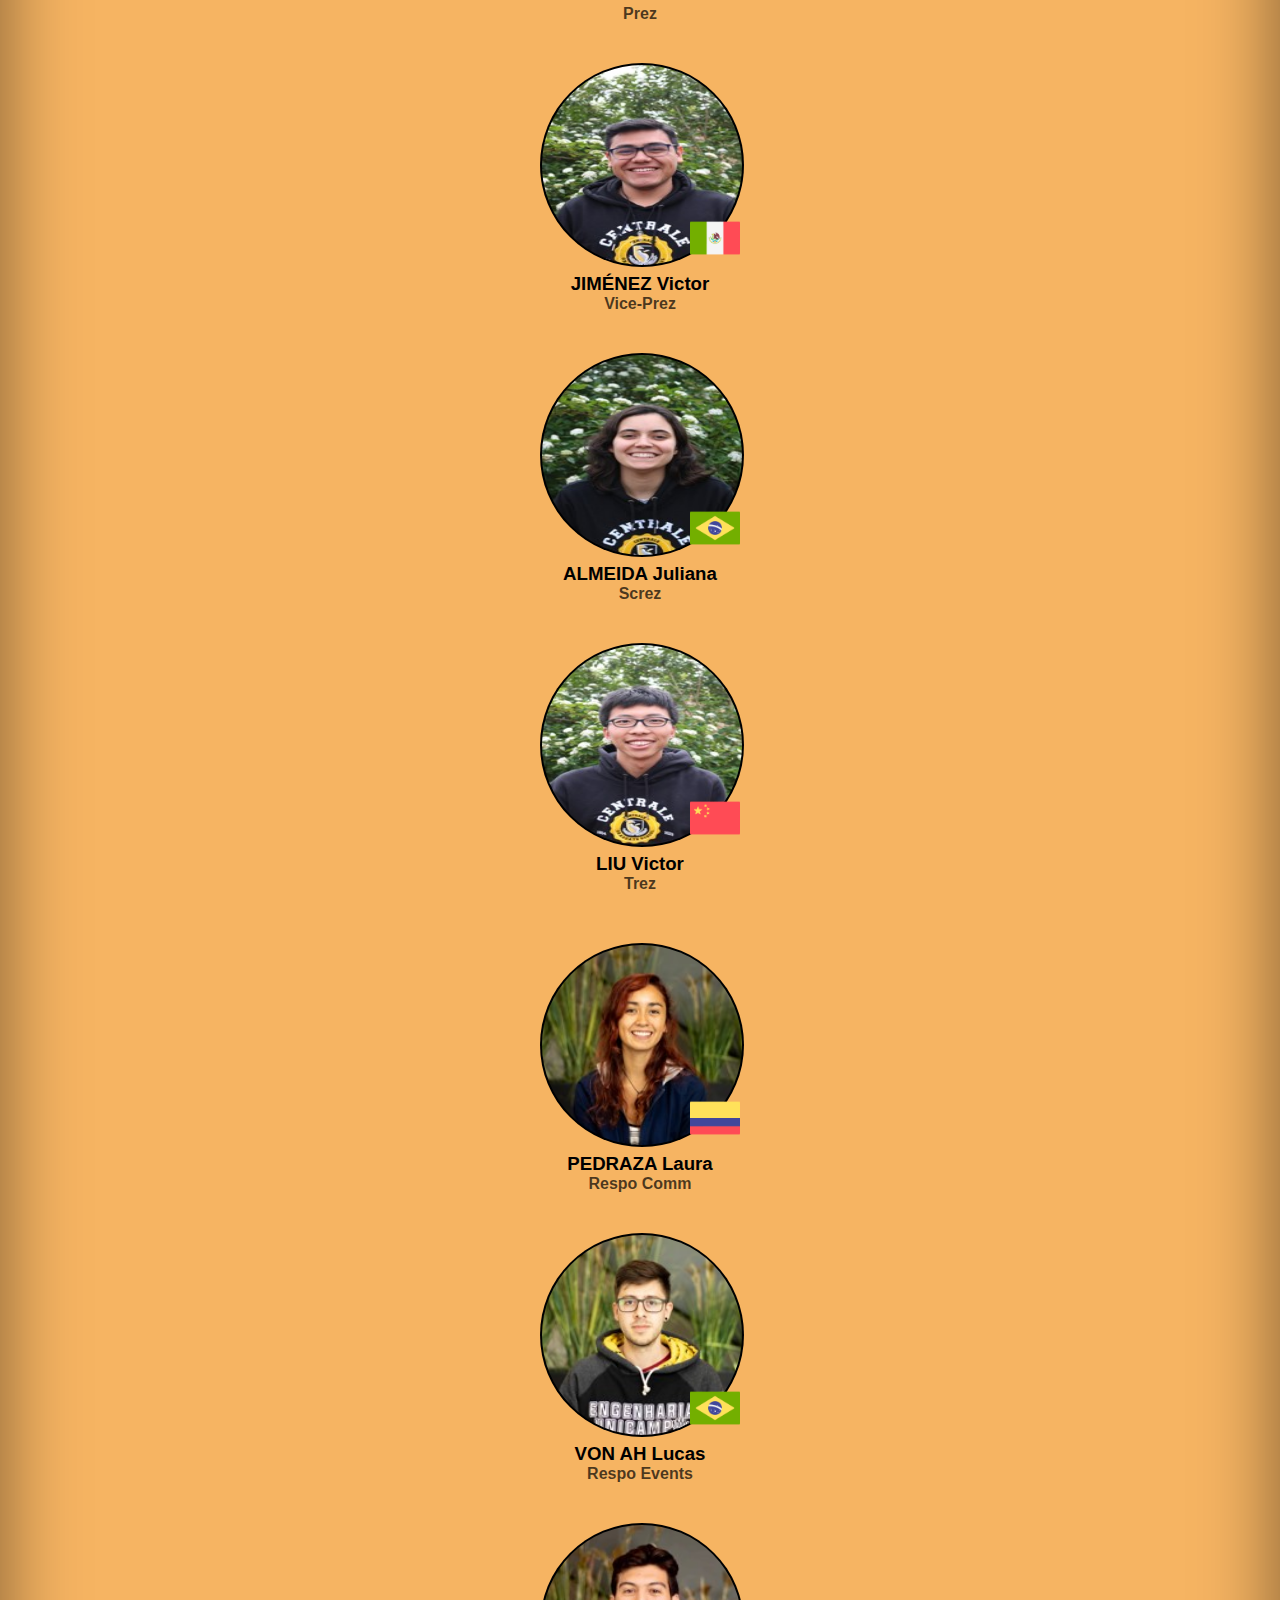
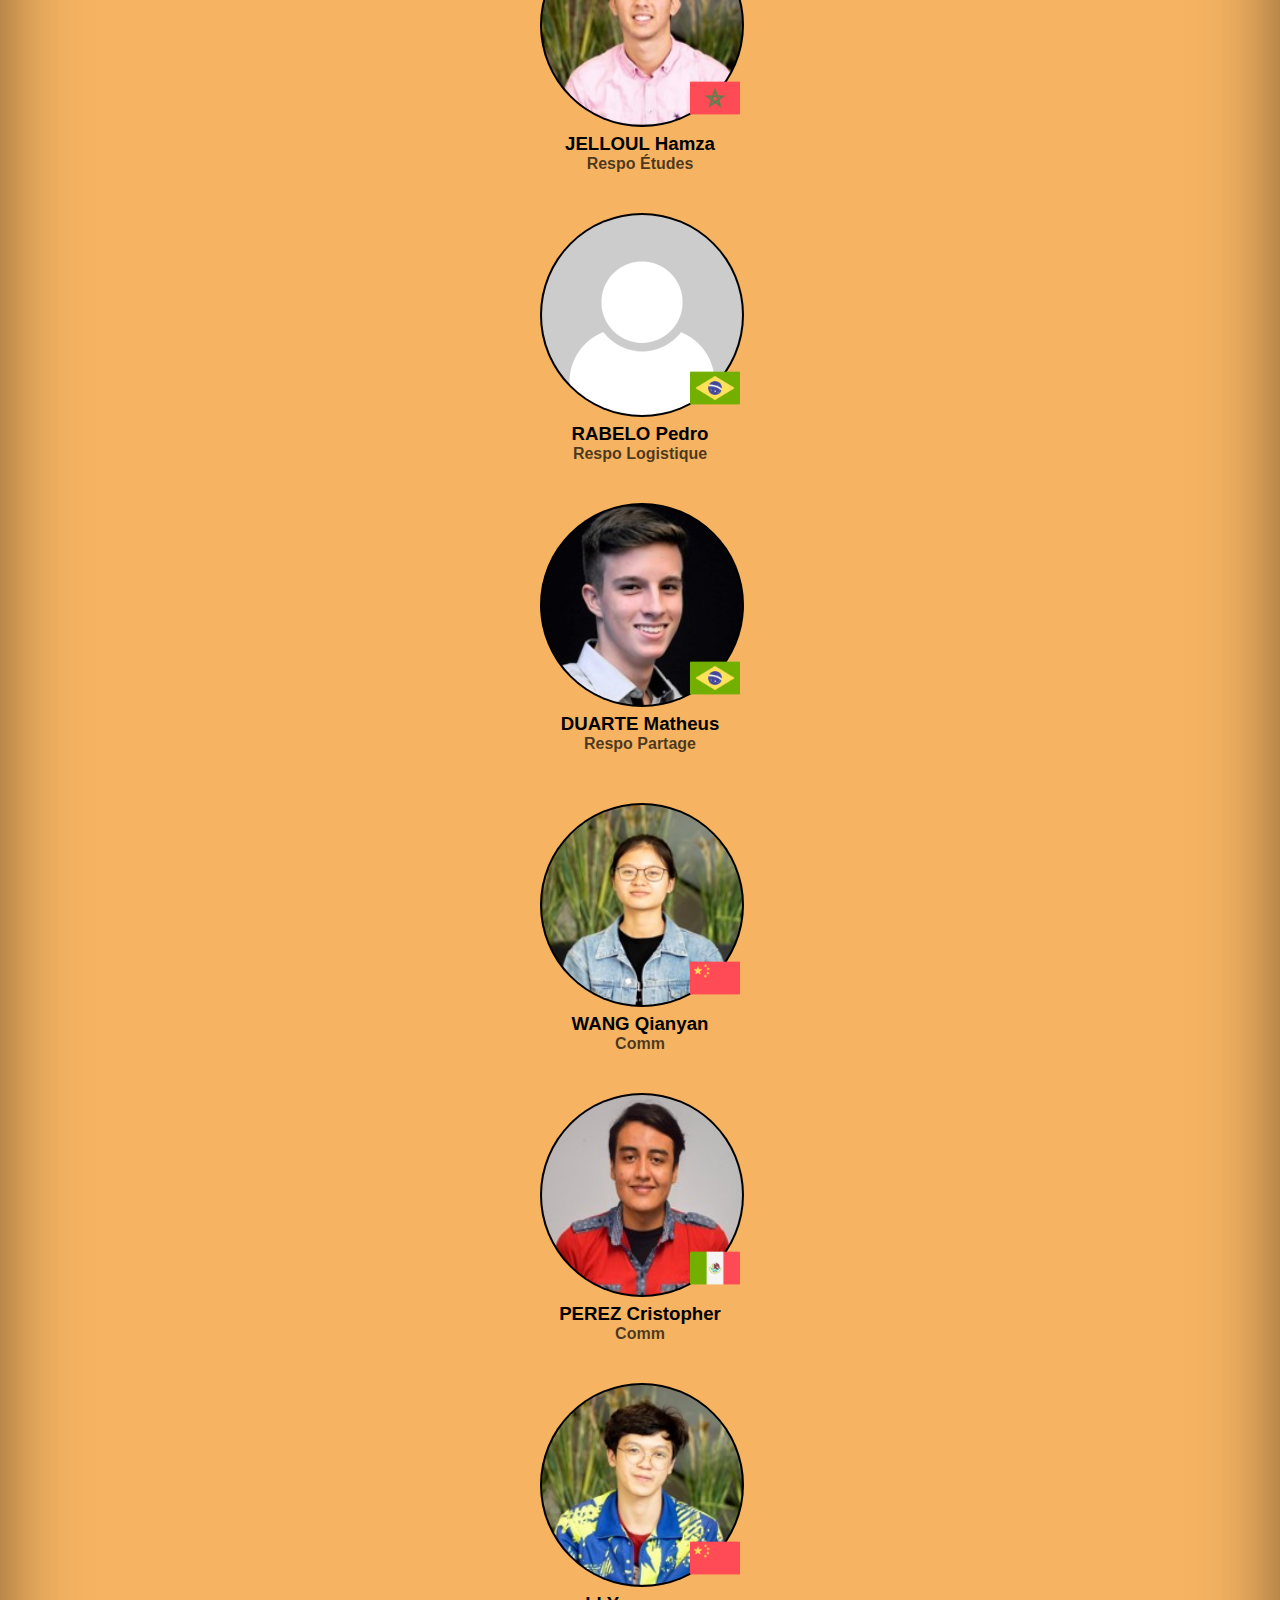
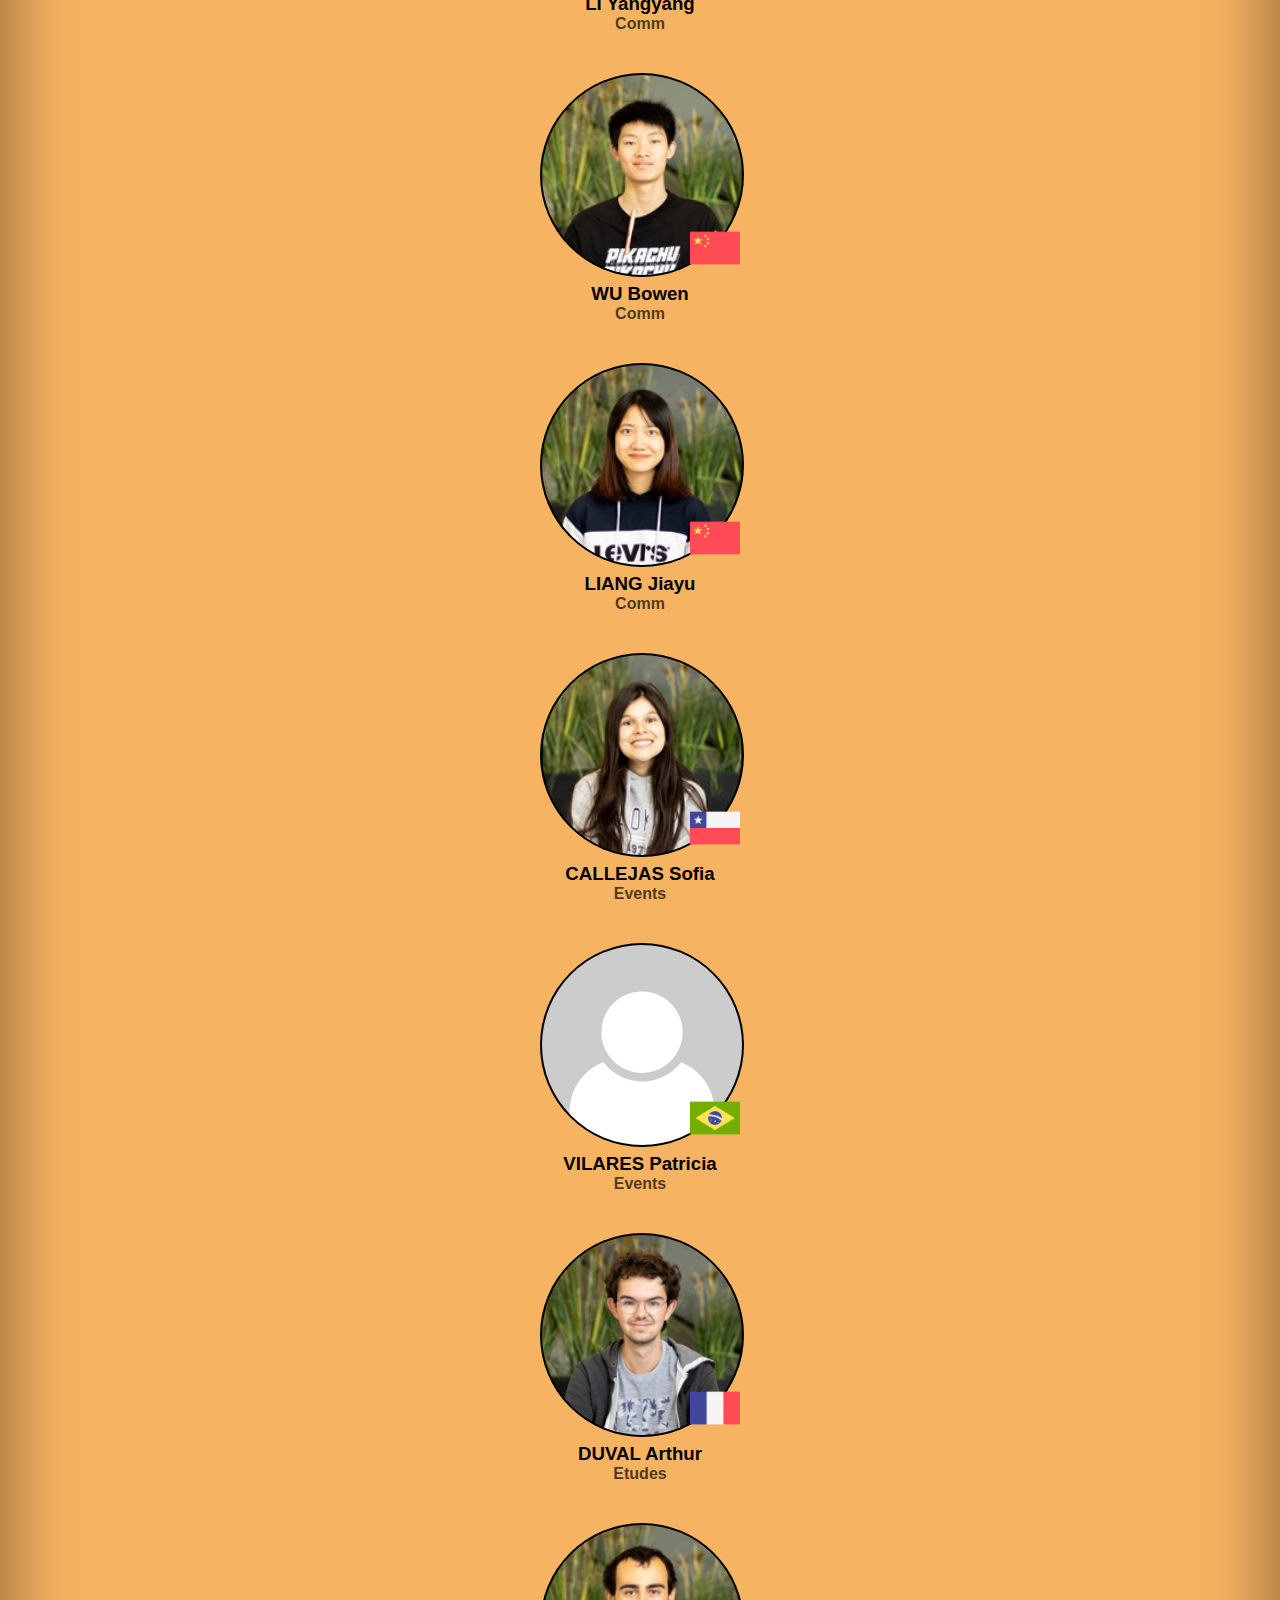
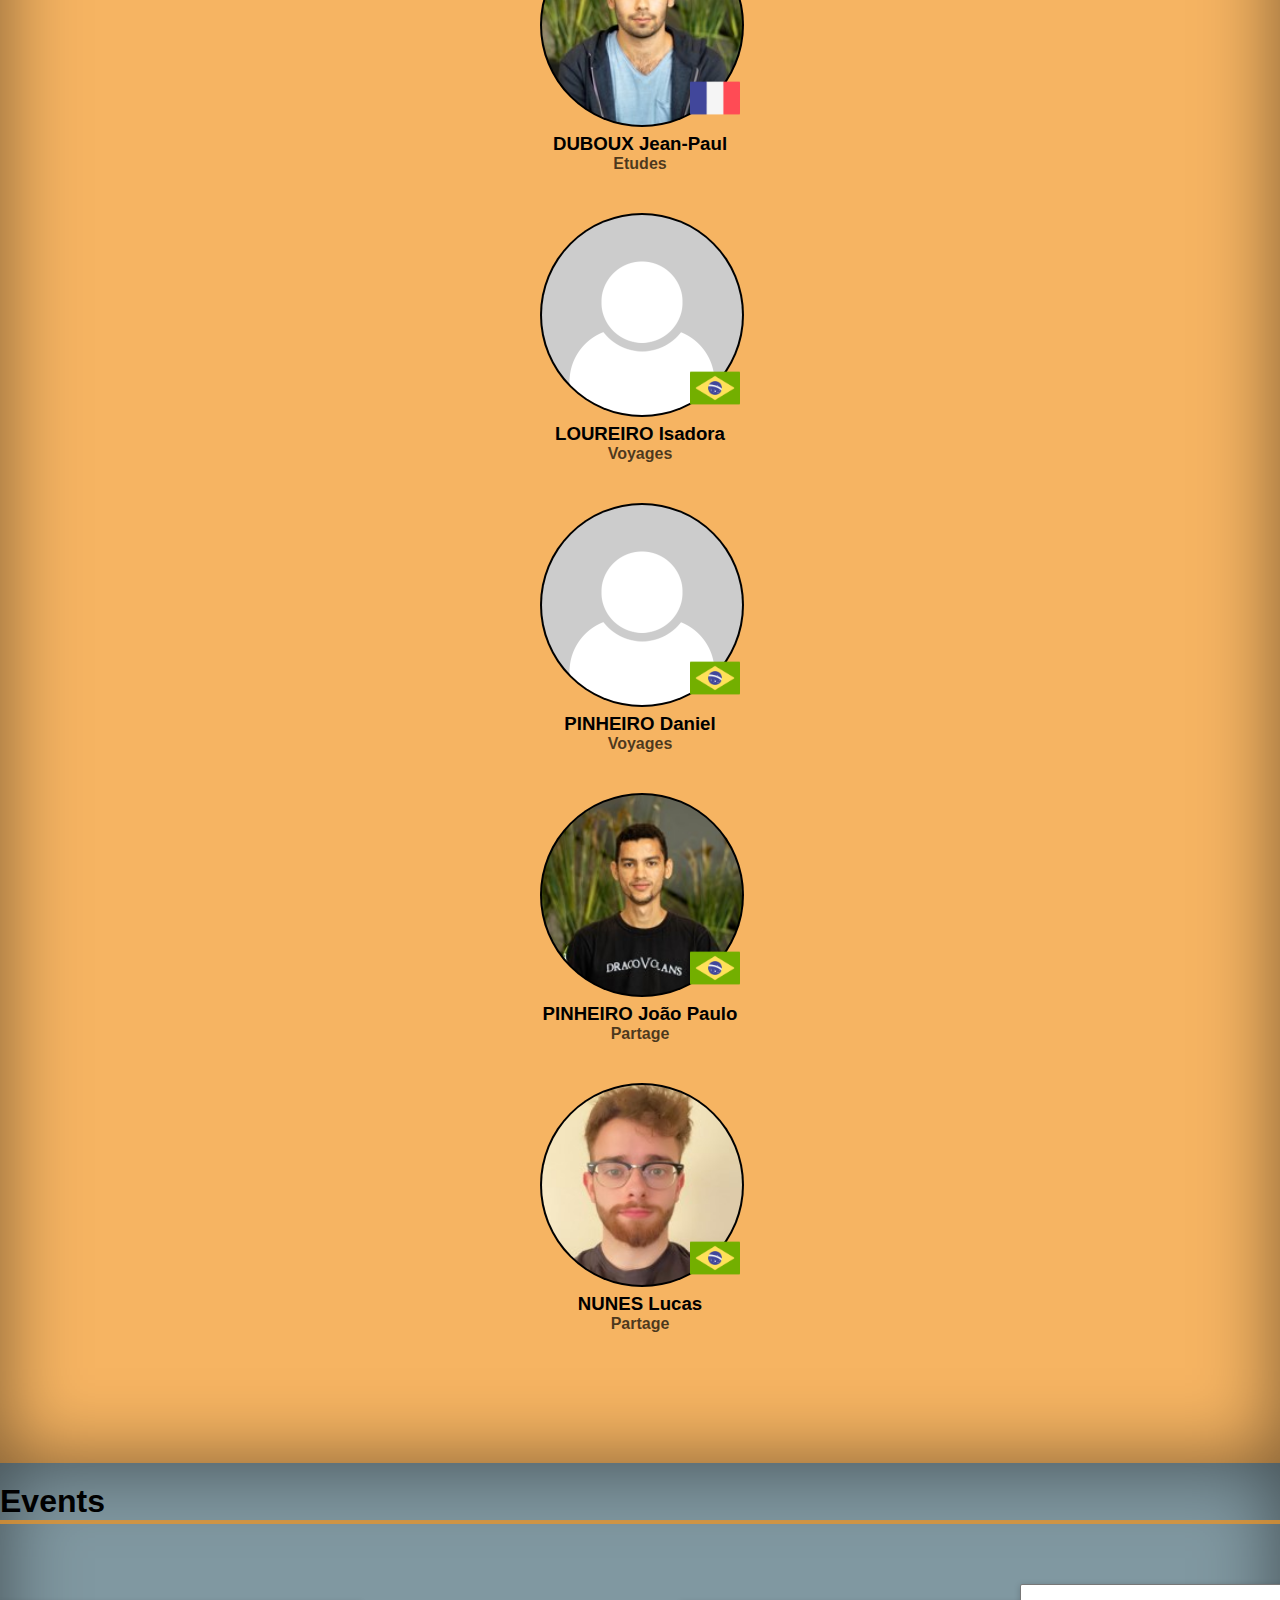
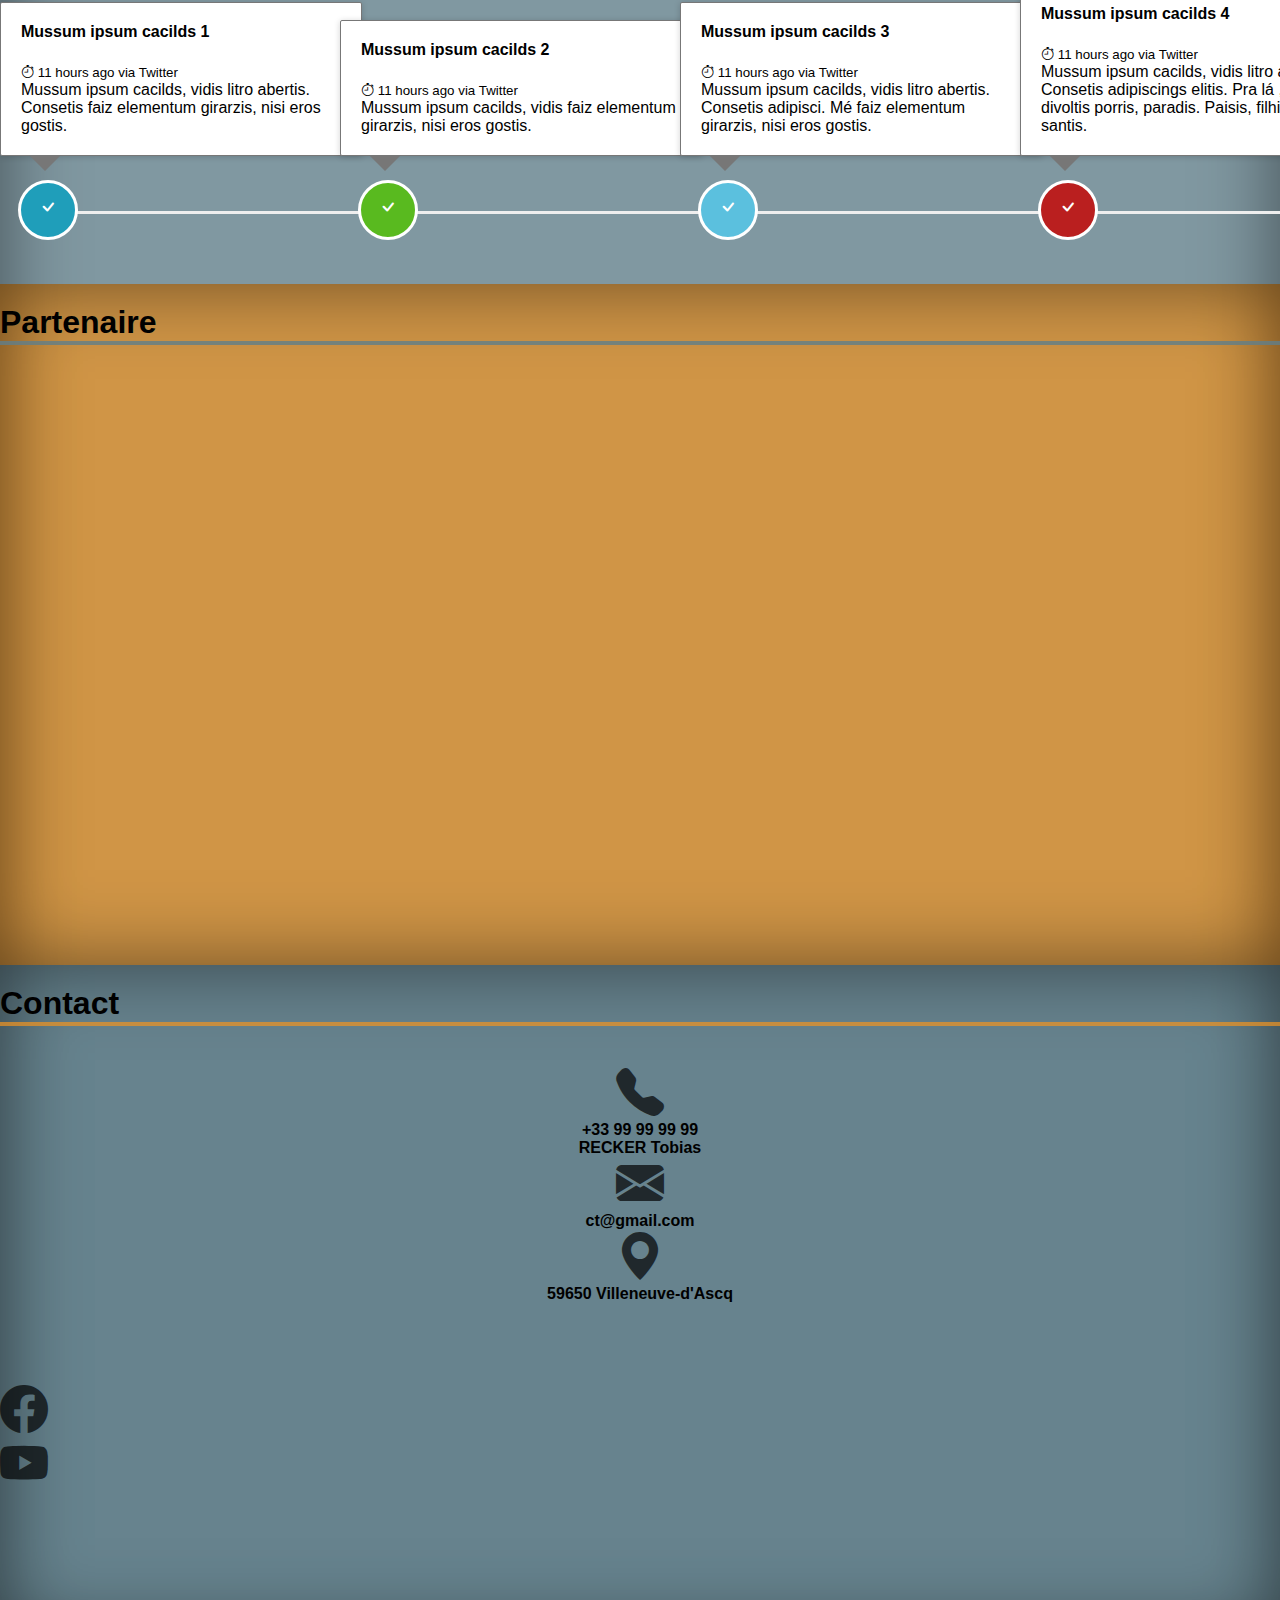
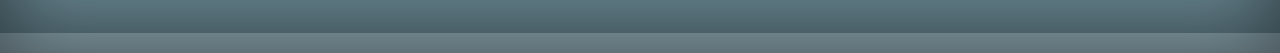
==== commit 36cd0665: "start of event timeline" ====
--- a/index.html
+++ b/index.html
@@ -2,15 +2,14 @@
 <html lang="en">
 
 <head>
-  <meta charset="UTF-8">
-  <meta name="viewport" content="width=device-width, initial-scale=1.0">
-  <link rel="icon" type="image/png" href="./img/logoCT.png" />
-  <title>Club Time</title>
-
-  <link rel="stylesheet" href="https://cdn.jsdelivr.net/npm/bootstrap-icons@1.3.0/font/bootstrap-icons.css">
-  <link rel="stylesheet" href="https://stackpath.bootstrapcdn.com/bootstrap/4.5.0/css/bootstrap.min.css"
-    integrity="sha384-9aIt2nRpC12Uk9gS9baDl411NQApFmC26EwAOH8WgZl5MYYxFfc+NcPb1dKGj7Sk" crossorigin="anonymous">
-  <link rel='stylesheet' type='text/css' media='screen' href='./css/main.css'>
+    <meta charset="UTF-8">
+    <meta name="viewport" content="width=device-width, initial-scale=1.0">
+    <link rel="icon" type="image/png" href="./img/logoCT.png" />
+    <title>Club Time</title>
+
+    <link rel="stylesheet" href="https://cdn.jsdelivr.net/npm/bootstrap-icons@1.3.0/font/bootstrap-icons.css">
+    <link rel="stylesheet" href="https://stackpath.bootstrapcdn.com/bootstrap/4.5.0/css/bootstrap.min.css" integrity="sha384-9aIt2nRpC12Uk9gS9baDl411NQApFmC26EwAOH8WgZl5MYYxFfc+NcPb1dKGj7Sk" crossorigin="anonymous">
+    <link rel='stylesheet' type='text/css' media='screen' href='./css/main.css'>
 
 
 </head>
@@ -20,140 +19,215 @@
 
 <body data-spy="scroll" data-target=".navbar" data-offset="200">
 
-  <header id="headNav">
-    <nav class="navbar navbar-expand-lg fixed-top">
-      <img src="./img/logoCT.png" alt="CLUB TIME" class="navbar-brand">
-      <div class="collapse navbar-collapse" id="navbarNav">
-        <ul class="navbar-nav">
-          <li class="nav-item">
-            <a class="nav-link" href="#anchorAcc">Accueil</a>
-          </li>
-          <li class="nav-item">
-            <a class="nav-link" href="#anchorPres">Présentation</a>
-          </li>
-          <li class="nav-item">
-            <a class="nav-link" href="#anchorTromb">Trombinoscope</a>
-          </li>
-          <li class="nav-item">
-            <a class="nav-link" href="#anchorEvents">Events</a>
-          </li>
-          <li class="nav-item">
-            <a class="nav-link" href="#anchorPart">Partenaire</a>
-          </li>
-          <li class="nav-item">
-            <a class="nav-link" href="#anchorContact">Contact</a>
-          </li>
-        </ul>
-      </div>
-    </nav>
-  </header>
-
-  <!-- Section 1 -->
-  <div id="anchorAcc"> </div>
-  <div id="accueil">
-    <div id="titleAcc" class="container">
-      <p>Accueil</p>
+    <header id="headNav">
+        <nav class="navbar navbar-expand-lg fixed-top">
+            <img src="./img/logoCT.png" alt="CLUB TIME" class="navbar-brand">
+            <div class="collapse navbar-collapse" id="navbarNav">
+                <ul class="navbar-nav">
+                    <li class="nav-item">
+                        <a class="nav-link" href="#anchorAcc">Accueil</a>
+                    </li>
+                    <li class="nav-item">
+                        <a class="nav-link" href="#anchorPres">Présentation</a>
+                    </li>
+                    <li class="nav-item">
+                        <a class="nav-link" href="#anchorTromb">Trombinoscope</a>
+                    </li>
+                    <li class="nav-item">
+                        <a class="nav-link" href="#anchorEvents">Events</a>
+                    </li>
+                    <li class="nav-item">
+                        <a class="nav-link" href="#anchorPart">Partenaire</a>
+                    </li>
+                    <li class="nav-item">
+                        <a class="nav-link" href="#anchorContact">Contact</a>
+                    </li>
+                </ul>
+            </div>
+        </nav>
+    </header>
+
+    <!-- Section 1 -->
+    <div id="anchorAcc"> </div>
+    <div id="accueil">
+        <div id="titleAcc" class="container">
+            <p>Accueil</p>
+        </div>
+        <div id="containerAcc" class="container">
+            <img src="./img/photos/tous_CT.jpg" height="70%" width="70%">
+
+        </div>
     </div>
-    <div id="containerAcc" class="container">
-      <img src="./img/photos/tous_CT.jpg" height="70%" width="70%">
-      
+
+    <!-- Section 2 -->
+    <div id="anchorPres"> </div>
+    <div id="presentation">
+        <div id="titlePres" class="container">
+            <p>Présentation</p>
+        </div>
+        <div id="containerPres" class="container">
+            <p>text</p>
+        </div>
     </div>
-  </div>
-
-  <!-- Section 2 -->
-  <div id="anchorPres"> </div>
-  <div id="presentation">
-    <div id="titlePres" class="container">
-      <p>Présentation</p>
+
+    <!-- Section 3 -->
+    <div id="anchorTromb"> </div>
+    <div id="trombinoscope">
+        <div id="titleTromb" class="container">
+            <p>Trombinoscope</p>
+        </div>
+        <div id="containerTromb" class="container">
+            <div class="col">
+
+            </div>
+        </div>
     </div>
-    <div id="containerPres" class="container">
-      <p>text</p>
-    </div>
-  </div>
-
-  <!-- Section 3 -->
-  <div id="anchorTromb"> </div>
-  <div id="trombinoscope">
-    <div id="titleTromb" class="container">
-      <p>Trombinoscope</p>
-    </div>
-    <div id="containerTromb" class="container">
-      <div class="col">
-
-      </div>
-    </div>
-  </div>
-
-  <!-- Section 4 -->
-  <div id="anchorEvents"> </div>
-  <div id="events">
-    <div id="titleEvent" class="container">
-      <p>Events</p>
-    </div>
-    <div id="containerEvent" class="container">
-
-    </div>
-  </div>
-
-  <!-- Section 5 -->
-  <div id="anchorPart"> </div>
-  <div id="partenaire">
-    <div id="titlePart" class="container">
-      <p>Partenaire</p>
-    </div>
-    <div id="containerPart" class="container">
-
-    </div>
-  </div>
-
-  <!-- Section 6 -->
-  <div id="anchorContact"> </div>
-  <div id="contact">
-    <div id="titleContact" class="container">
-      <p>Contact</p>
-    </div>
-    <div id="containerContact" class="container">
-      <div class="col">
-        <div id="contact_perso" class="row">
-          <div class="col">
-            <i class="bi-telephone-fill"></i>
-            <p>+33 99 99 99 99</p>
-            <p>RECKER Tobias</p>
-          </div>
-          <div class="col">
-            <i class="bi-envelope-fill"></i>
-            <p>ct@gmail.com</p>
-          </div>
-          <div class="col">
-            <i class="bi-geo-alt-fill"></i>
-            <p>59650 Villeneuve-d'Ascq</p>
-          </div>
-        </div>
-        <div id="contact_social_network" class="row">
-          <div class="col">
-            <a href="https://www.facebook.com/clubtime.eclille">
-              <i class="bi-facebook"></i>
-            </a>
-          </div>
-          <div class="col">
-            <i class="bi-youtube"></i>
-          </div>
-        </div>
-      </div>
-    </div>
-  </div>
-
-  <script src="https://code.jquery.com/jquery-3.5.1.min.js"
-    integrity="sha256-9/aliU8dGd2tb6OSsuzixeV4y/faTqgFtohetphbbj0=" crossorigin="anonymous"></script>
-  <script src="https://cdn.jsdelivr.net/npm/popper.js@1.16.0/dist/umd/popper.min.js"
-    integrity="sha384-Q6E9RHvbIyZFJoft+2mJbHaEWldlvI9IOYy5n3zV9zzTtmI3UksdQRVvoxMfooAo"
-    crossorigin="anonymous"></script>
-  <script src="https://stackpath.bootstrapcdn.com/bootstrap/4.5.0/js/bootstrap.min.js"
-    integrity="sha384-OgVRvuATP1z7JjHLkuOU7Xw704+h835Lr+6QL9UvYjZE3Ipu6Tp75j7Bh/kR0JKI"
-    crossorigin="anonymous"></script>
-
-  <script type="text/javascript" src="./json/infoMembres.js"></script>
-  <script src='./js/main.js'></script>
+
+    <!-- Section 4 -->
+    <div id="anchorEvents"> </div>
+    <div id="events">
+        <div id="titleEvent" class="container">
+            <p>Events</p>
+        </div>
+        <div id="containerEvent" class="container">
+
+            <div class="row">
+                <div class="col-md-12">
+                    <div style="display:inline-block;width:100%;overflow-y:auto;">
+                        <ul class="timeline timeline-horizontal">
+                            <li class="timeline-item">
+                                <div class="timeline-badge primary"><i class="bi-check"></i></div>
+                                <div class="timeline-panel">
+                                    <div class="timeline-heading">
+                                        <h4 class="timeline-title">Mussum ipsum cacilds 1</h4>
+                                        <p><small class="text-muted"><i class="bi-stopwatch"></i> 11 hours ago via Twitter</small></p>
+                                    </div>
+                                    <div class="timeline-body">
+                                        <p>Mussum ipsum cacilds, vidis litro abertis. Consetis faiz elementum girarzis, nisi eros gostis.</p>
+                                    </div>
+                                </div>
+                            </li>
+                            <li class="timeline-item">
+                                <div class="timeline-badge success"><i class="bi-check"></i></div>
+                                <div class="timeline-panel">
+                                    <div class="timeline-heading">
+                                        <h4 class="timeline-title">Mussum ipsum cacilds 2</h4>
+                                        <p><small class="text-muted"><i class="bi-stopwatch"></i> 11 hours ago via Twitter</small></p>
+                                    </div>
+                                    <div class="timeline-body">
+                                        <p>Mussum ipsum cacilds, vidis faiz elementum girarzis, nisi eros gostis.</p>
+                                    </div>
+                                </div>
+                            </li>
+                            <li class="timeline-item">
+                                <div class="timeline-badge info"><i class="bi-check"></i></div>
+                                <div class="timeline-panel">
+                                    <div class="timeline-heading">
+                                        <h4 class="timeline-title">Mussum ipsum cacilds 3</h4>
+                                        <p><small class="text-muted"><i class="bi-stopwatch"></i> 11 hours ago via Twitter</small></p>
+                                    </div>
+                                    <div class="timeline-body">
+                                        <p>Mussum ipsum cacilds, vidis litro abertis. Consetis adipisci. Mé faiz elementum girarzis, nisi eros gostis.</p>
+                                    </div>
+                                </div>
+                            </li>
+                            <li class="timeline-item">
+                                <div class="timeline-badge danger"><i class="bi-check"></i></div>
+                                <div class="timeline-panel">
+                                    <div class="timeline-heading">
+                                        <h4 class="timeline-title">Mussum ipsum cacilds 4</h4>
+                                        <p><small class="text-muted"><i class="bi-stopwatch"></i> 11 hours ago via Twitter</small></p>
+                                    </div>
+                                    <div class="timeline-body">
+                                        <p>Mussum ipsum cacilds, vidis litro abertis. Consetis adipiscings elitis. Pra lá , depois divoltis porris, paradis. Paisis, filhis, espiritis santis.</p>
+                                    </div>
+                                </div>
+                            </li>
+                            <li class="timeline-item">
+                                <div class="timeline-badge warning"><i class="bi-check"></i></div>
+                                <div class="timeline-panel">
+                                    <div class="timeline-heading">
+                                        <h4 class="timeline-title">Mussum ipsum cacilds 5</h4>
+                                        <p><small class="text-muted"><i class="bi-stopwatch"></i> 11 hours ago via Twitter</small></p>
+                                    </div>
+                                    <div class="timeline-body">
+                                        <p>Mussum ipsum cacilds, vidis litro abertis. Consetis adipiscings elitis. Pra lá , depois divoltis porris, paradis. Paisis, filhis, espiritis santis.</p>
+                                    </div>
+                                </div>
+                            </li>
+                            <li class="timeline-item">
+                                <div class="timeline-badge"><i class="bi-check"></i></div>
+                                <div class="timeline-panel">
+                                    <div class="timeline-heading">
+                                        <h4 class="timeline-title">Mussum ipsum cacilds 6</h4>
+                                        <p><small class="text-muted"><i class="bi-stopwatch"></i> 11 hours ago via Twitter</small></p>
+                                    </div>
+                                    <div class="timeline-body">
+                                        <p>Mussum ipsum cacilds, vidis litro abertis. Consetis adipiscings elitis. Pra lá , depois divoltis porris, paradis. Paisis, filhis, espiritis santis.</p>
+                                    </div>
+                                </div>
+                            </li>
+                        </ul>
+                    </div>
+                </div>
+            </div>
+
+        </div>
+
+        <!-- Section 5 -->
+        <div id="anchorPart"> </div>
+        <div id="partenaire">
+            <div id="titlePart" class="container">
+                <p>Partenaire</p>
+            </div>
+            <div id="containerPart" class="container">
+
+            </div>
+        </div>
+
+        <!-- Section 6 -->
+        <div id="anchorContact"> </div>
+        <div id="contact">
+            <div id="titleContact" class="container">
+                <p>Contact</p>
+            </div>
+            <div id="containerContact" class="container">
+                <div class="col">
+                    <div id="contact_perso" class="row">
+                        <div class="col">
+                            <i class="bi-telephone-fill"></i>
+                            <p>+33 99 99 99 99</p>
+                            <p>RECKER Tobias</p>
+                        </div>
+                        <div class="col">
+                            <i class="bi-envelope-fill"></i>
+                            <p>ct@gmail.com</p>
+                        </div>
+                        <div class="col">
+                            <i class="bi-geo-alt-fill"></i>
+                            <p>59650 Villeneuve-d'Ascq</p>
+                        </div>
+                    </div>
+                    <div id="contact_social_network" class="row">
+                        <div class="col">
+                            <a href="https://www.facebook.com/clubtime.eclille">
+                                <i class="bi-facebook"></i>
+                            </a>
+                        </div>
+                        <div class="col">
+                            <i class="bi-youtube"></i>
+                        </div>
+                    </div>
+                </div>
+            </div>
+        </div>
+
+        <script src="https://code.jquery.com/jquery-3.5.1.min.js" integrity="sha256-9/aliU8dGd2tb6OSsuzixeV4y/faTqgFtohetphbbj0=" crossorigin="anonymous"></script>
+        <script src="https://cdn.jsdelivr.net/npm/popper.js@1.16.0/dist/umd/popper.min.js" integrity="sha384-Q6E9RHvbIyZFJoft+2mJbHaEWldlvI9IOYy5n3zV9zzTtmI3UksdQRVvoxMfooAo" crossorigin="anonymous"></script>
+        <script src="https://stackpath.bootstrapcdn.com/bootstrap/4.5.0/js/bootstrap.min.js" integrity="sha384-OgVRvuATP1z7JjHLkuOU7Xw704+h835Lr+6QL9UvYjZE3Ipu6Tp75j7Bh/kR0JKI" crossorigin="anonymous"></script>
+
+        <script type="text/javascript" src="./json/infoMembres.js"></script>
+        <script src='./js/main.js'></script>
 
 
 </body>
--- a/css/main.css
+++ b/css/main.css
@@ -2,8 +2,10 @@
  * Globals
  */
 
- /* cor1 = 242, 148, 32
+
+/* cor1 = 242, 148, 32
  cor2 = 37,49,54 */
+
 
 /*
  * Base structure
@@ -11,216 +13,430 @@
 
 html,
 body {
-  /* background-color: #333; */
-  /* background: url(../img/background1.jpg) no-repeat 50% 50%; */
-  background-size: cover;
-  font-family: 'Lucida Sans', 'Lucida Sans Regular', 'Lucida Grande', 'Lucida Sans Unicode', Geneva, Verdana, sans-serif;
-  margin: 0px;
-  padding: 0px;
-}
-
-p{
-  margin: 0;
+    /* background-color: #333; */
+    /* background: url(../img/background1.jpg) no-repeat 50% 50%; */
+    background-size: cover;
+    font-family: 'Lucida Sans', 'Lucida Sans Regular', 'Lucida Grande', 'Lucida Sans Unicode', Geneva, Verdana, sans-serif;
+    margin: 0px;
+    padding: 0px;
+}
+
+p {
+    margin: 0;
 }
 
 a,
 a:focus,
-a:hover{
-  color: #fff;
-}
-
-.container{
-  /* background-color: rebeccapurple; */
-  height: 100%;
-  display: flex;  
-  justify-content: center;  
-  align-items: center
-}
-
-#headNav nav{
-  background-color: #333;
-}
-
-
-#navbarNav{
-  /* background-color: greenyellow; */
-  display: flex;
-  justify-content: flex-end;
-  align-items: flex-end;
-
-}
-#navbarNav ul li{
-  font-size: 20px;
-  font-weight: bold;
-  margin: 5px;
-  border-bottom: .25rem solid transparent
-}
+a:hover {
+    color: #fff;
+}
+
+.container {
+    /* background-color: rebeccapurple; */
+    /* height: 100%;
+    display: flex;
+    justify-content: center;
+    align-items: center */
+}
+
+#headNav nav {
+    background-color: #333;
+}
+
+#navbarNav {
+    /* background-color: greenyellow; */
+    display: flex;
+    justify-content: flex-end;
+    align-items: flex-end;
+}
+
+#navbarNav ul li {
+    font-size: 20px;
+    font-weight: bold;
+    margin: 5px;
+    border-bottom: .25rem solid transparent
+}
+
 #navbarNav ul li:hover,
-#navbarNav ul li:focus{
-  border-bottom-color: rgba(242, 148, 32, 1);
-}
-
-
-#navbarNav ul li a.active{
-  color: rgba(242, 148, 32, 1);
-}
-
-
-.navbar-brand{
-  /* background-color: hotpink; */
-  margin: 0;
-  width: 70px;
-  height: 70px;
-  padding: 0;
-}
-
-
-#titleAcc,#titlePres,#titleTromb,#titleEvent,#titlePart,#titleContact{
-  justify-content: left;
-  font-size: 24pt;
-  font-weight: bold;
-  color: #000000;
-}
-
-#titlePres p,#titleEvent p,#titleContact p{
-  border-bottom: .25rem solid rgba(242, 148, 32, 0.7);
-}
-
-#titleAcc p,#titleTromb p,#titlePart p{
-  border-bottom: .25rem solid rgba( 96, 126, 137,0.8);
-}
-
-#accueil, #trombinoscope, #partenaire{
-  padding-top: 20px;
-  padding-bottom: 20px;
-  background-color:rgba(242, 148, 32, 0.7);
-  box-shadow: inset 0 0 5rem rgba(0, 0, 0, .5);
-}
-
-#presentation, #events, #contact{
-  padding-top: 20px;
-  padding-bottom: 20px;
-  background-color: rgba( 96, 126, 137,0.8);
-  box-shadow: inset 0 0 5rem rgba(0, 0, 0, .5);
-}
-
-#accueil{
-  margin-top: 86px;
-}
-
-#anchorAcc,#anchorPres, #anchorTromb,#anchorEvents,#anchorPart,#anchorContact{
-  position: relative;
-  height: 0;
-  top: -86px;
-}
-
-#containerAcc{
-  padding-top: 20px;
-}
-
-
-#containerPres{
-  padding-top: 40px;
-  text-align: justify;
-}
-
-
-#containerTromb .col-sm{
-  /* background-color: aqua; */
-  align-items: center;
-  justify-content: center;
-  text-align: center;
-  padding: 0;
-  padding-top: 20px;
-  padding-bottom: 20px;
-}
-
-.row-section{
-  padding-bottom: 10px;
-}
-
-.avatar-img{
-  position: relative;
-  display: block;
-  margin: auto;
-  width: 200px;
-  height: 200px;
-
+#navbarNav ul li:focus {
+    border-bottom-color: rgba(242, 148, 32, 1);
+}
+
+#navbarNav ul li a.active {
+    color: rgba(242, 148, 32, 1);
+}
+
+.navbar-brand {
+    /* background-color: hotpink; */
+    margin: 0;
+    width: 70px;
+    height: 70px;
+    padding: 0;
+}
+
+#titleAcc,
+#titlePres,
+#titleTromb,
+#titleEvent,
+#titlePart,
+#titleContact {
+    justify-content: left;
+    font-size: 24pt;
+    font-weight: bold;
+    color: #000000;
+}
+
+#titlePres p,
+#titleEvent p,
+#titleContact p {
+    border-bottom: .25rem solid rgba(242, 148, 32, 0.7);
+}
+
+#titleAcc p,
+#titleTromb p,
+#titlePart p {
+    border-bottom: .25rem solid rgba( 96, 126, 137, 0.8);
+}
+
+#accueil,
+#trombinoscope,
+#partenaire {
+    padding-top: 20px;
+    padding-bottom: 20px;
+    background-color: rgba(242, 148, 32, 0.7);
+    box-shadow: inset 0 0 5rem rgba(0, 0, 0, .5);
+}
+
+#presentation,
+#events,
+#contact {
+    padding-top: 20px;
+    padding-bottom: 20px;
+    background-color: rgba( 96, 126, 137, 0.8);
+    box-shadow: inset 0 0 5rem rgba(0, 0, 0, .5);
+}
+
+#accueil {
+    margin-top: 86px;
+}
+
+#anchorAcc,
+#anchorPres,
+#anchorTromb,
+#anchorEvents,
+#anchorPart,
+#anchorContact {
+    position: relative;
+    height: 0;
+    top: -86px;
+}
+
+#containerAcc {
+    padding-top: 20px;
+    display: flex;
+    justify-content: center;
+    align-items: center
+}
+
+#containerPres {
+    padding-top: 40px;
+    text-align: justify;
+}
+
+#containerTromb .col-sm {
+    /* background-color: aqua; */
+    align-items: center;
+    justify-content: center;
+    text-align: center;
+    padding: 0;
+    padding-top: 20px;
+    padding-bottom: 20px;
+}
+
+.row-section {
+    padding-bottom: 10px;
+}
+
+.avatar-img {
+    position: relative;
+    display: block;
+    margin: auto;
+    width: 200px;
+    height: 200px;
 }
 
 .avatar {
-  /* position: absolute; */
-  vertical-align: middle;
-  width: 200px;
-  height: 200px;
-  border-radius: 50%;
-  padding: 2px;
-  background-color: #000000;
-  z-index: 1;
-}
-
-.avatar-img .flag{
-  position: absolute;
-  right: 0;
-  bottom: 0;
-  z-index: 2;
-  width: 50px;
-  height: 50px;
-}
-
-.avatar-text{
-  padding-top: 10px;
-  font-weight: bold;
-}
-
-.nom-text{
-  font-size: 14pt;
-  color: #000000;
-}
-
-.nom-pos{
-  font-size: 12pt;
-  color: rgba(0, 0, 0,0.7) 
-}
-
-#containerEvent{
-  height: 600px;
-}
-
-#containerPart{
-  height: 600px;
-}
-
-#containerContact{
-  padding-top: 40px;
-  padding-bottom: 40px;
-  position: relative;
-}
-
-#containerContact i{
-  font-size: 3rem;
-  color: rgba(0, 0, 0,0.7);
-}
-
-#containerContact p{
-  font-size: 12pt;
-  font-weight: bold;
-  color: #000000;
-}
-
-#containerContact .col .row{
-  padding-bottom: 80px;
-}
-
-#contact_perso .col{
-  width: 100%;
-  text-align: center;
-}
-#contact_social_network{
-  justify-content: center;
-}
-#contact_social_network .col{
-  flex-basis: 0;
-  flex-grow: 0;
-  min-width: auto;
-}
+    /* position: absolute; */
+    vertical-align: middle;
+    width: 200px;
+    height: 200px;
+    border-radius: 50%;
+    padding: 2px;
+    background-color: #000000;
+    z-index: 1;
+}
+
+.avatar-img .flag {
+    position: absolute;
+    right: 0;
+    bottom: 0;
+    z-index: 2;
+    width: 50px;
+    height: 50px;
+}
+
+.avatar-text {
+    padding-top: 10px;
+    font-weight: bold;
+}
+
+.nom-text {
+    font-size: 14pt;
+    color: #000000;
+}
+
+.nom-pos {
+    font-size: 12pt;
+    color: rgba(0, 0, 0, 0.7)
+}
+
+#containerEvent {
+    /* height: 600px; */
+}
+
+#containerPart {
+    height: 600px;
+}
+
+#containerContact {
+    padding-top: 40px;
+    padding-bottom: 40px;
+    position: relative;
+}
+
+#containerContact i {
+    font-size: 3rem;
+    color: rgba(0, 0, 0, 0.7);
+}
+
+#containerContact p {
+    font-size: 12pt;
+    font-weight: bold;
+    color: #000000;
+}
+
+#containerContact .col .row {
+    padding-bottom: 80px;
+}
+
+#contact_perso .col {
+    width: 100%;
+    text-align: center;
+}
+
+#contact_social_network {
+    justify-content: center;
+}
+
+#contact_social_network .col {
+    flex-basis: 0;
+    flex-grow: 0;
+    min-width: auto;
+}
+
+
+/* Timeline */
+
+.timeline {
+    list-style: none;
+    padding: 20px;
+    position: relative;
+}
+
+.timeline::before {
+    top: 40px;
+    bottom: 0;
+    position: absolute;
+    content: " ";
+    width: 3px;
+    background-color: #eeeeee;
+    left: 50%;
+    margin-left: -1.5px;
+}
+
+.timeline-item {
+    margin-bottom: 20px;
+    position: relative;
+}
+
+.timeline-item::before,
+.timeline-item::after {
+    content: "";
+    display: table;
+}
+
+.timeline-item::after {
+    clear: both;
+}
+
+.timeline-badge {
+    color: #fff;
+    width: 54px;
+    height: 54px;
+    line-height: 52px;
+    font-size: 22px;
+    text-align: center;
+    position: absolute;
+    top: 18px;
+    left: 50%;
+    margin-left: -25px;
+    background-color: #333;
+    border: 3px solid #ffffff;
+    z-index: 100;
+    border-top-right-radius: 50%;
+    border-top-left-radius: 50%;
+    border-bottom-right-radius: 50%;
+    border-bottom-left-radius: 50%;
+}
+
+.timeline-badge i {
+    top: 2px;
+    left: 0px;
+}
+
+.timeline-badge.primary {
+    background-color: #1f9eba;
+}
+
+.timeline-badge.info {
+    background-color: #5bc0de;
+}
+
+.timeline-badge.success {
+    background-color: #59ba1f;
+}
+
+.timeline-badge.warning {
+    background-color: #d1bd10;
+}
+
+.timeline-badge.danger {
+    background-color: #ba1f1f;
+}
+
+.timeline-panel {
+    position: relative;
+    width: 46%;
+    float: left;
+    right: 16px;
+    border: 1px solid #777;
+    background: #ffffff;
+    border-radius: 2px;
+    padding: 20px;
+    -webkit-box-shadow: 0 1px 6px rgba(0, 0, 0, 0.175);
+    box-shadow: 0 1px 6px rgba(0, 0, 0, 0.175);
+}
+
+.timeline-panel::before {
+    position: absolute;
+    top: 26px;
+    right: -16px;
+    display: inline-block;
+    border-top: 16px solid transparent;
+    border-left: 16px solid #777;
+    border-right: 0 solid #777;
+    border-bottom: 16px solid transparent;
+    content: " ";
+}
+
+.timeline-title {
+    margin-top: 0;
+    color: inherit;
+}
+
+.timeline-body>p,
+.timeline-body>ul {
+    margin-bottom: 0;
+}
+
+.timeline-body>p+p {
+    margin-top: 5px;
+}
+
+.timeline-item:last-child:nth-child(even) {
+    float: right;
+}
+
+.timeline-item:nth-child(even) .timeline-panel {
+    float: right;
+    left: 16px;
+}
+
+.timeline-item:nth-child(even) .timeline-panel::before {
+    border-left-width: 0;
+    border-right-width: 14px;
+    left: -14px;
+    right: auto;
+}
+
+.timeline-horizontal {
+    list-style: none;
+    position: relative;
+    padding: 20px 0px 20px 0px;
+    display: inline-block;
+}
+
+.timeline-horizontal::before {
+    height: 3px;
+    top: auto;
+    bottom: 26px;
+    left: 56px;
+    right: 0;
+    width: 100%;
+    margin-bottom: 20px;
+}
+
+.timeline-horizontal .timeline-item {
+    display: table-cell;
+    height: 280px;
+    width: 20%;
+    min-width: 320px;
+    float: none !important;
+    padding-left: 0px;
+    padding-right: 20px;
+    margin: 0 auto;
+    vertical-align: bottom;
+}
+
+.timeline-horizontal .timeline-item .timeline-panel {
+    top: auto;
+    bottom: 64px;
+    display: inline-block;
+    float: none !important;
+    left: 0 !important;
+    right: 0 !important;
+    width: 100%;
+    margin-bottom: 20px;
+}
+
+.timeline-horizontal .timeline-item .timeline-panel::before {
+    top: auto;
+    bottom: -16px;
+    left: 28px !important;
+    right: auto;
+    border-right: 16px solid transparent !important;
+    border-top: 16px solid #777 !important;
+    border-bottom: 0 solid #777 !important;
+    border-left: 16px solid transparent !important;
+}
+
+.timeline-horizontal .timeline-item::before,
+.timeline-horizontal .timeline-item::after {
+    display: none;
+}
+
+.timeline-horizontal .timeline-item .timeline-badge {
+    top: auto;
+    bottom: 0px;
+    left: 43px;
+}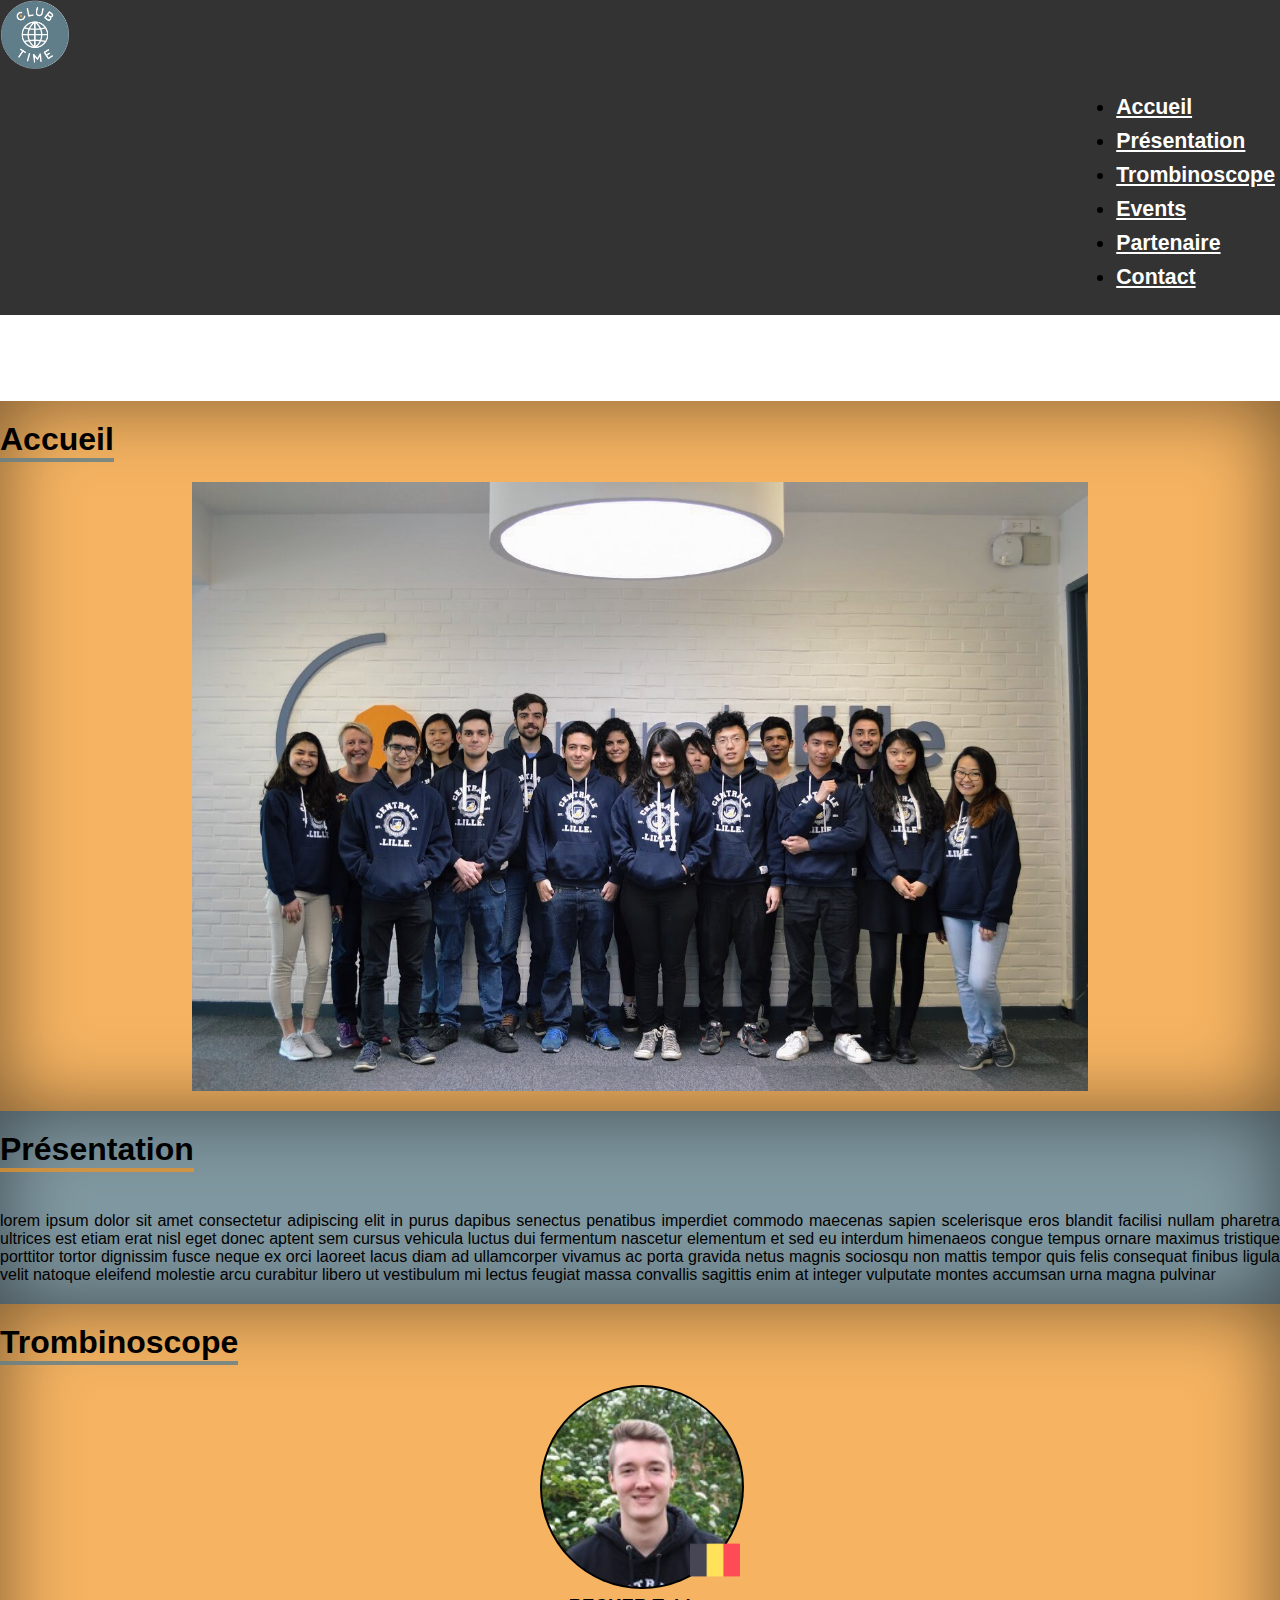
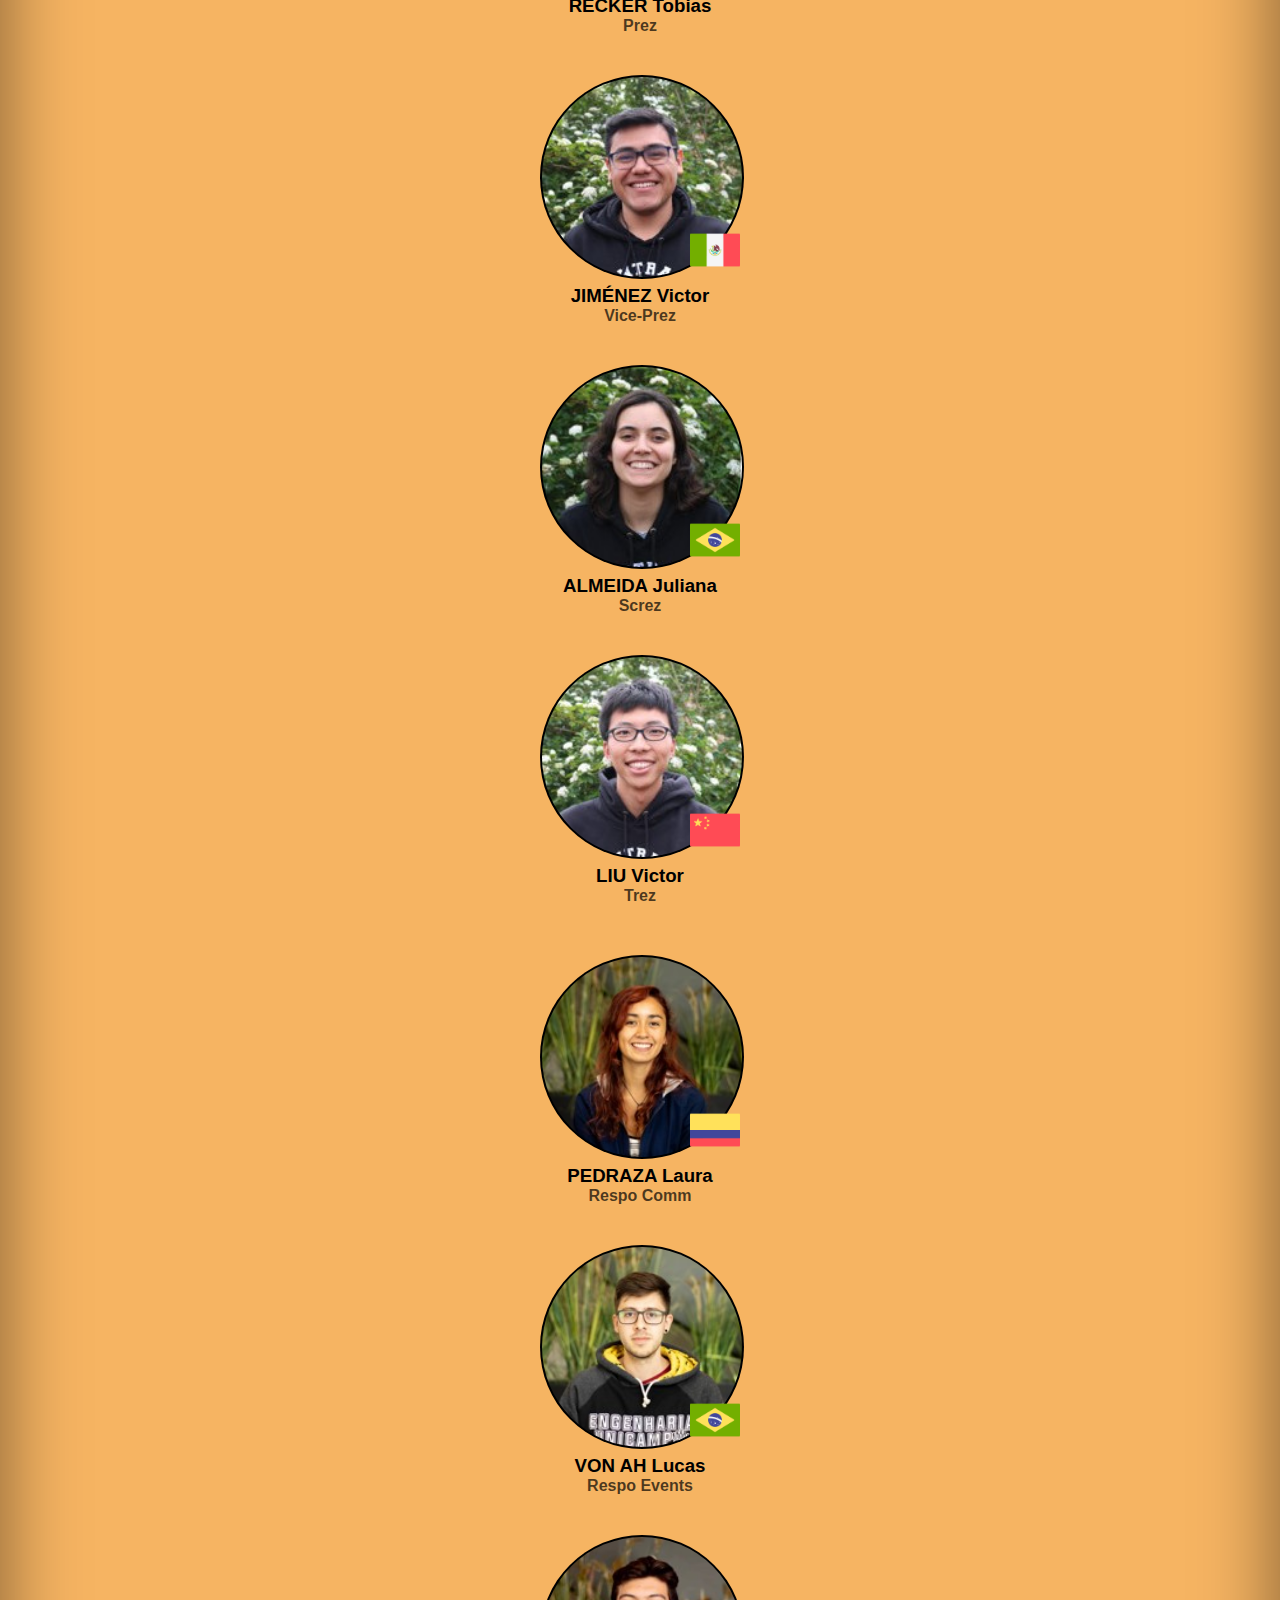
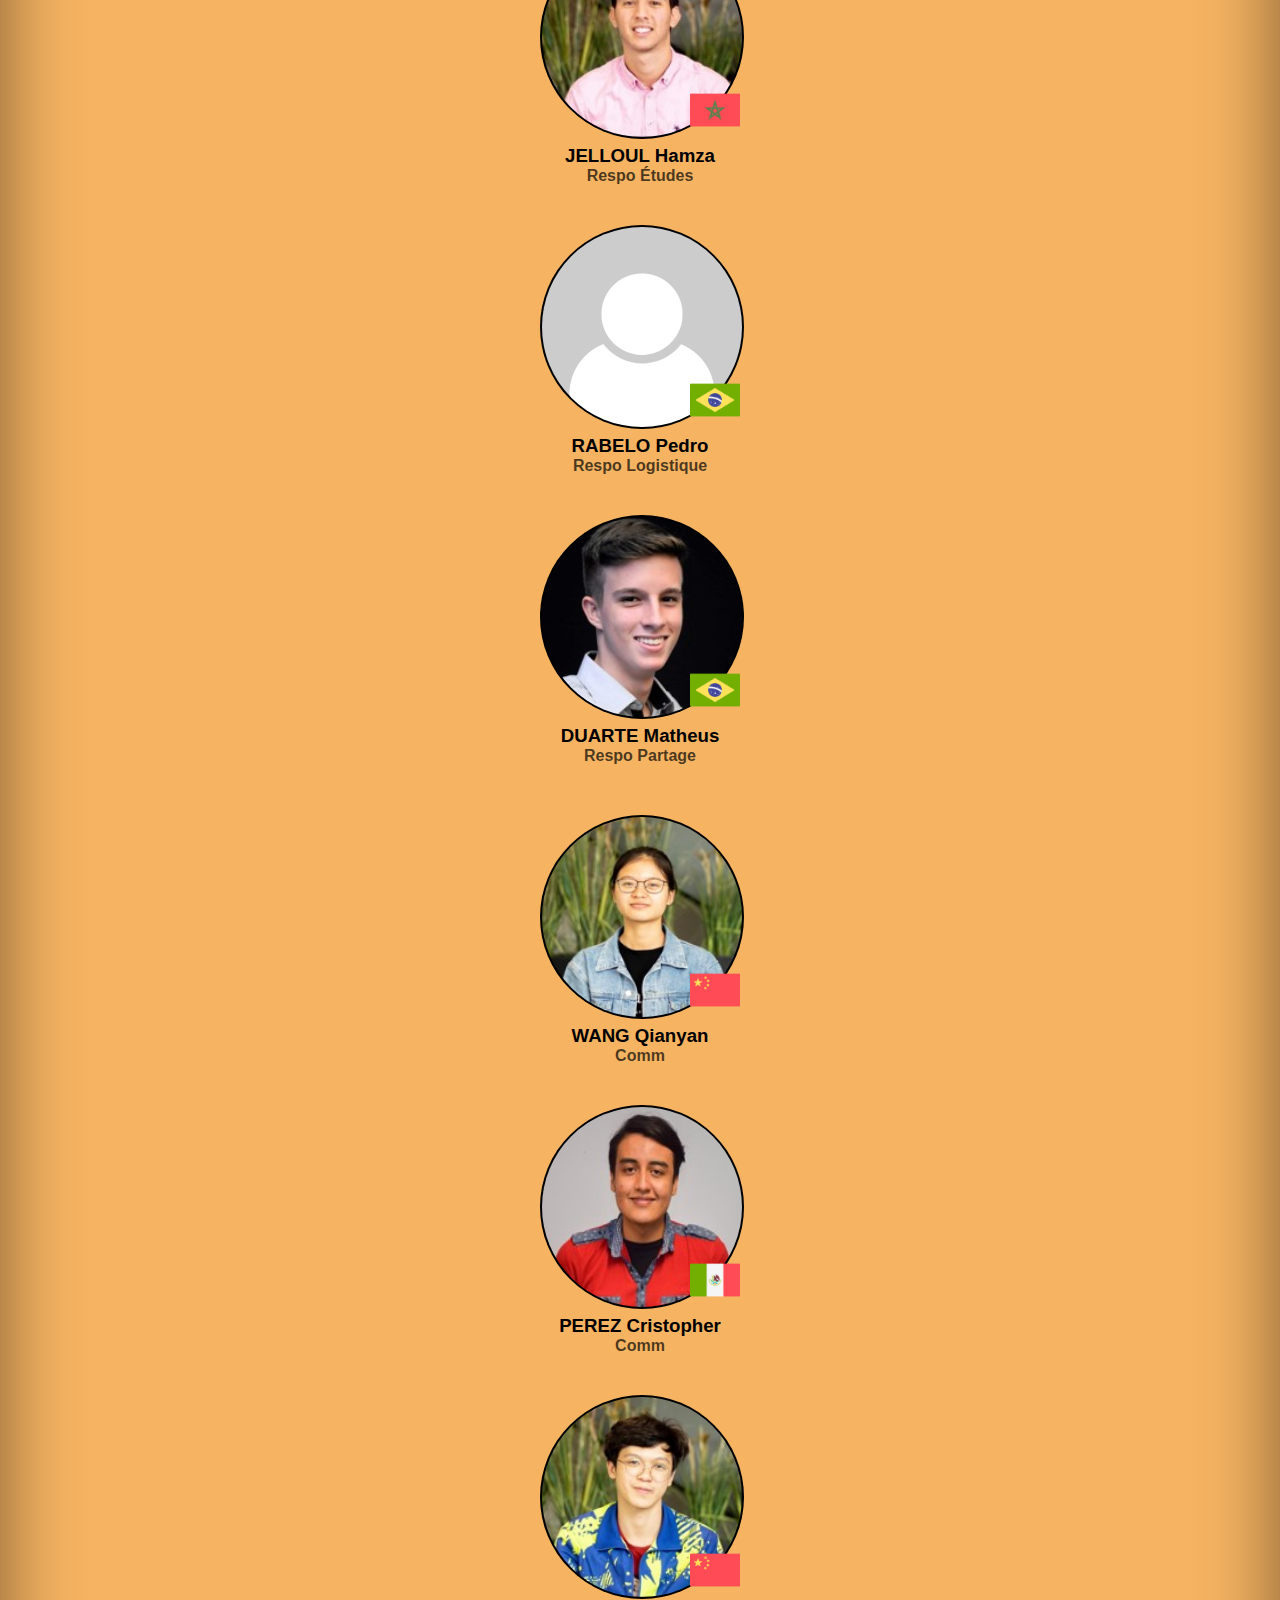
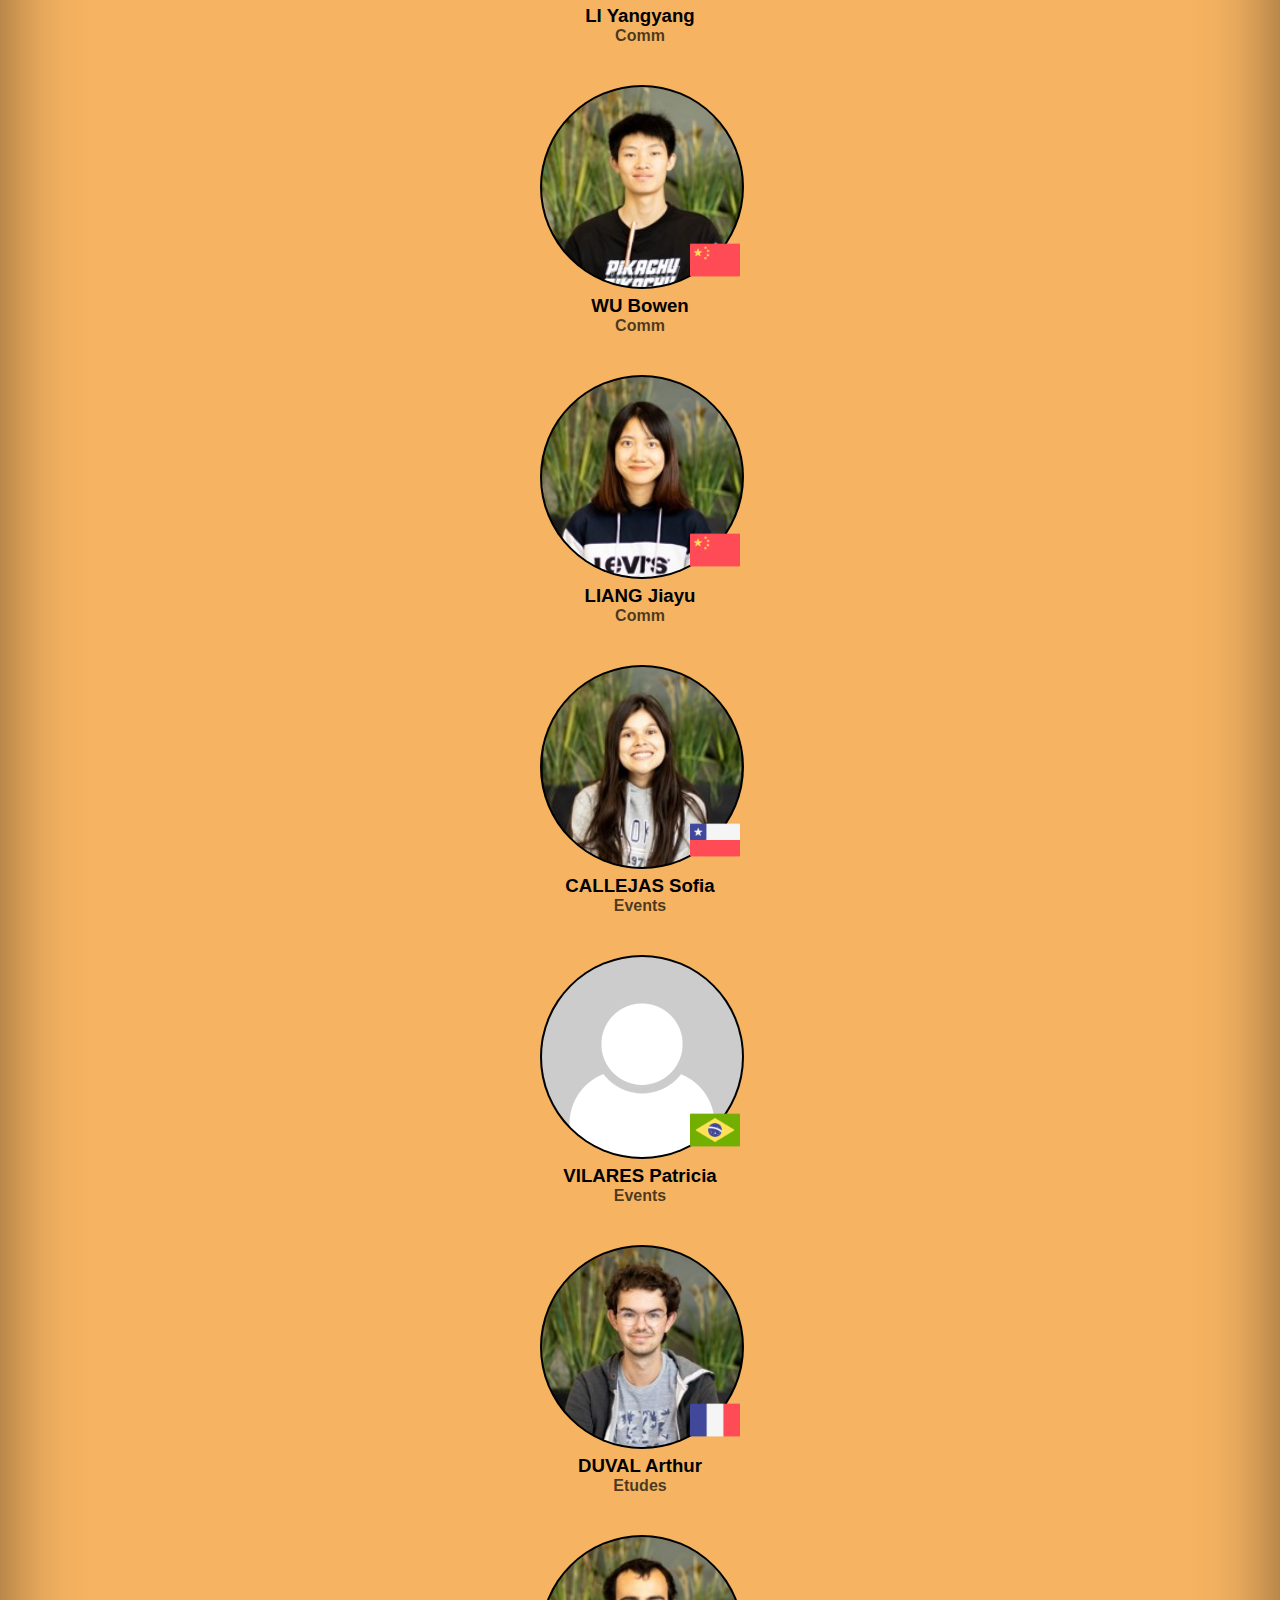
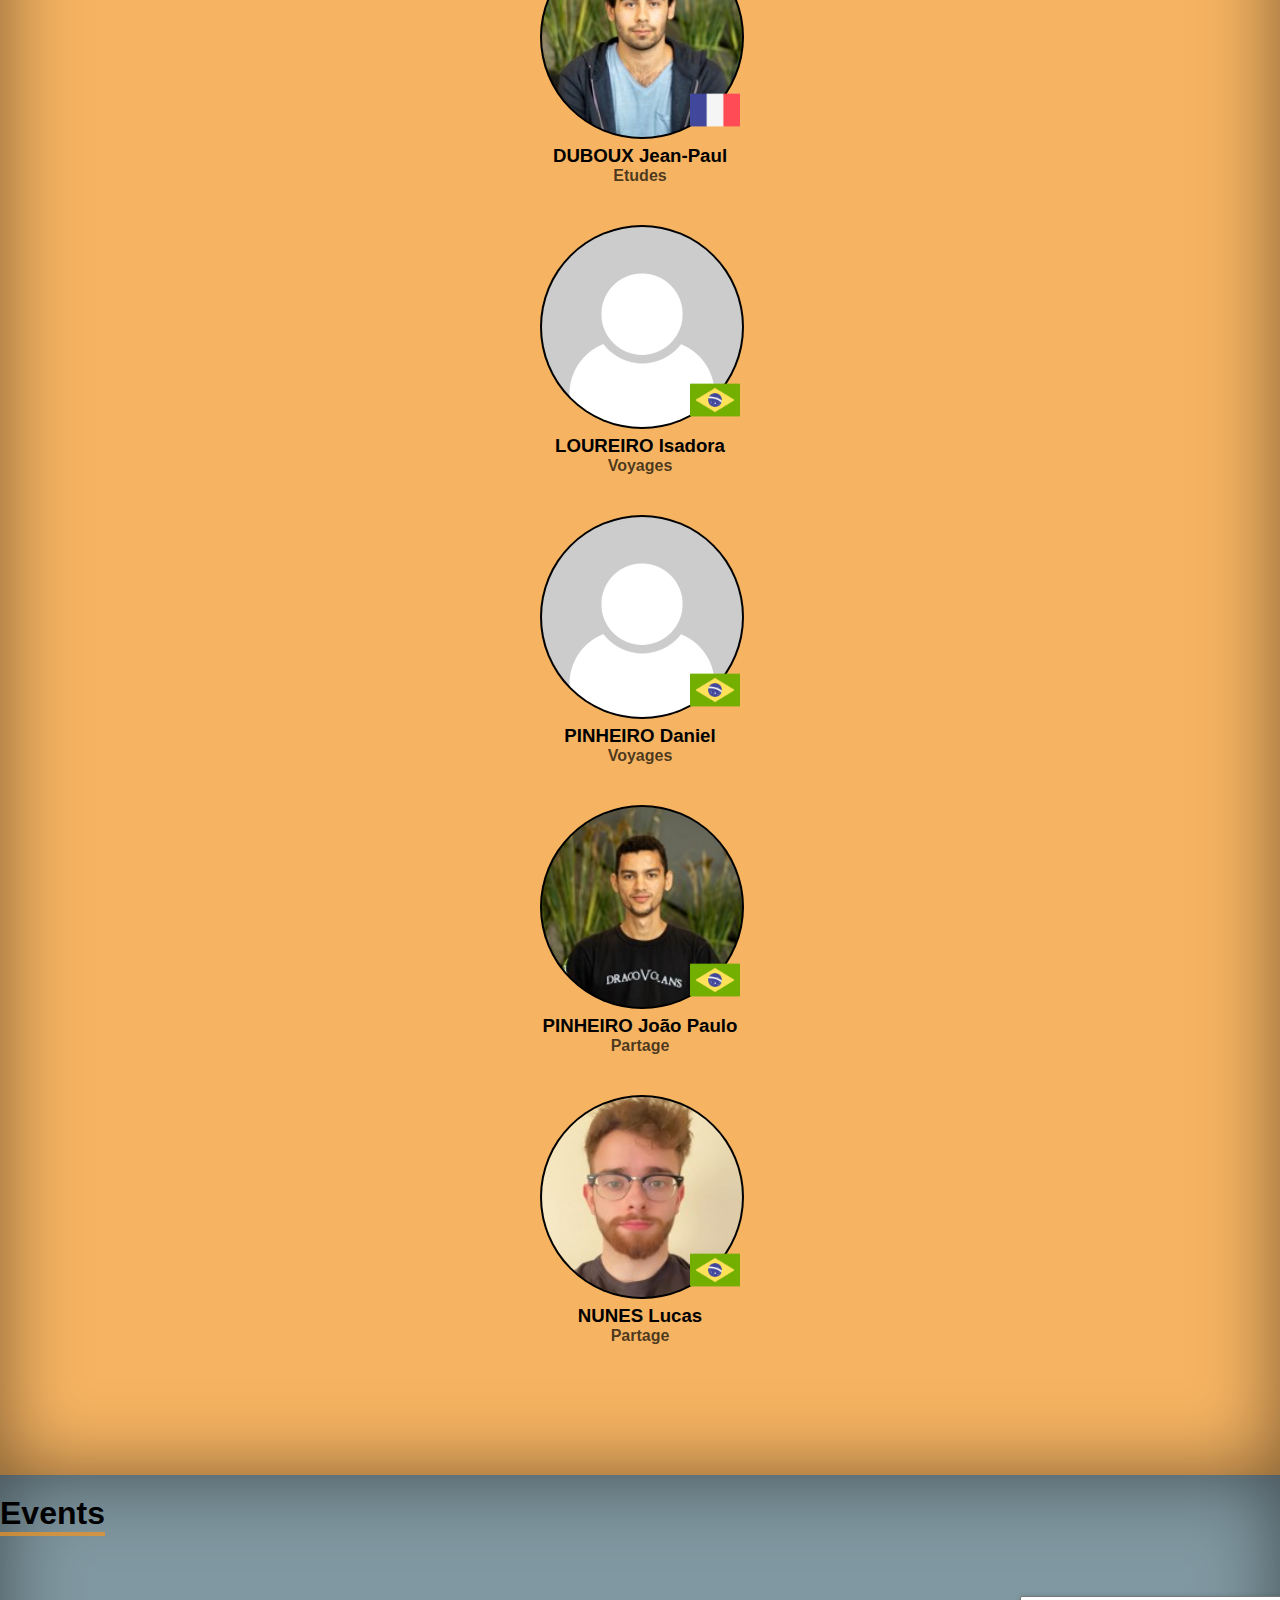
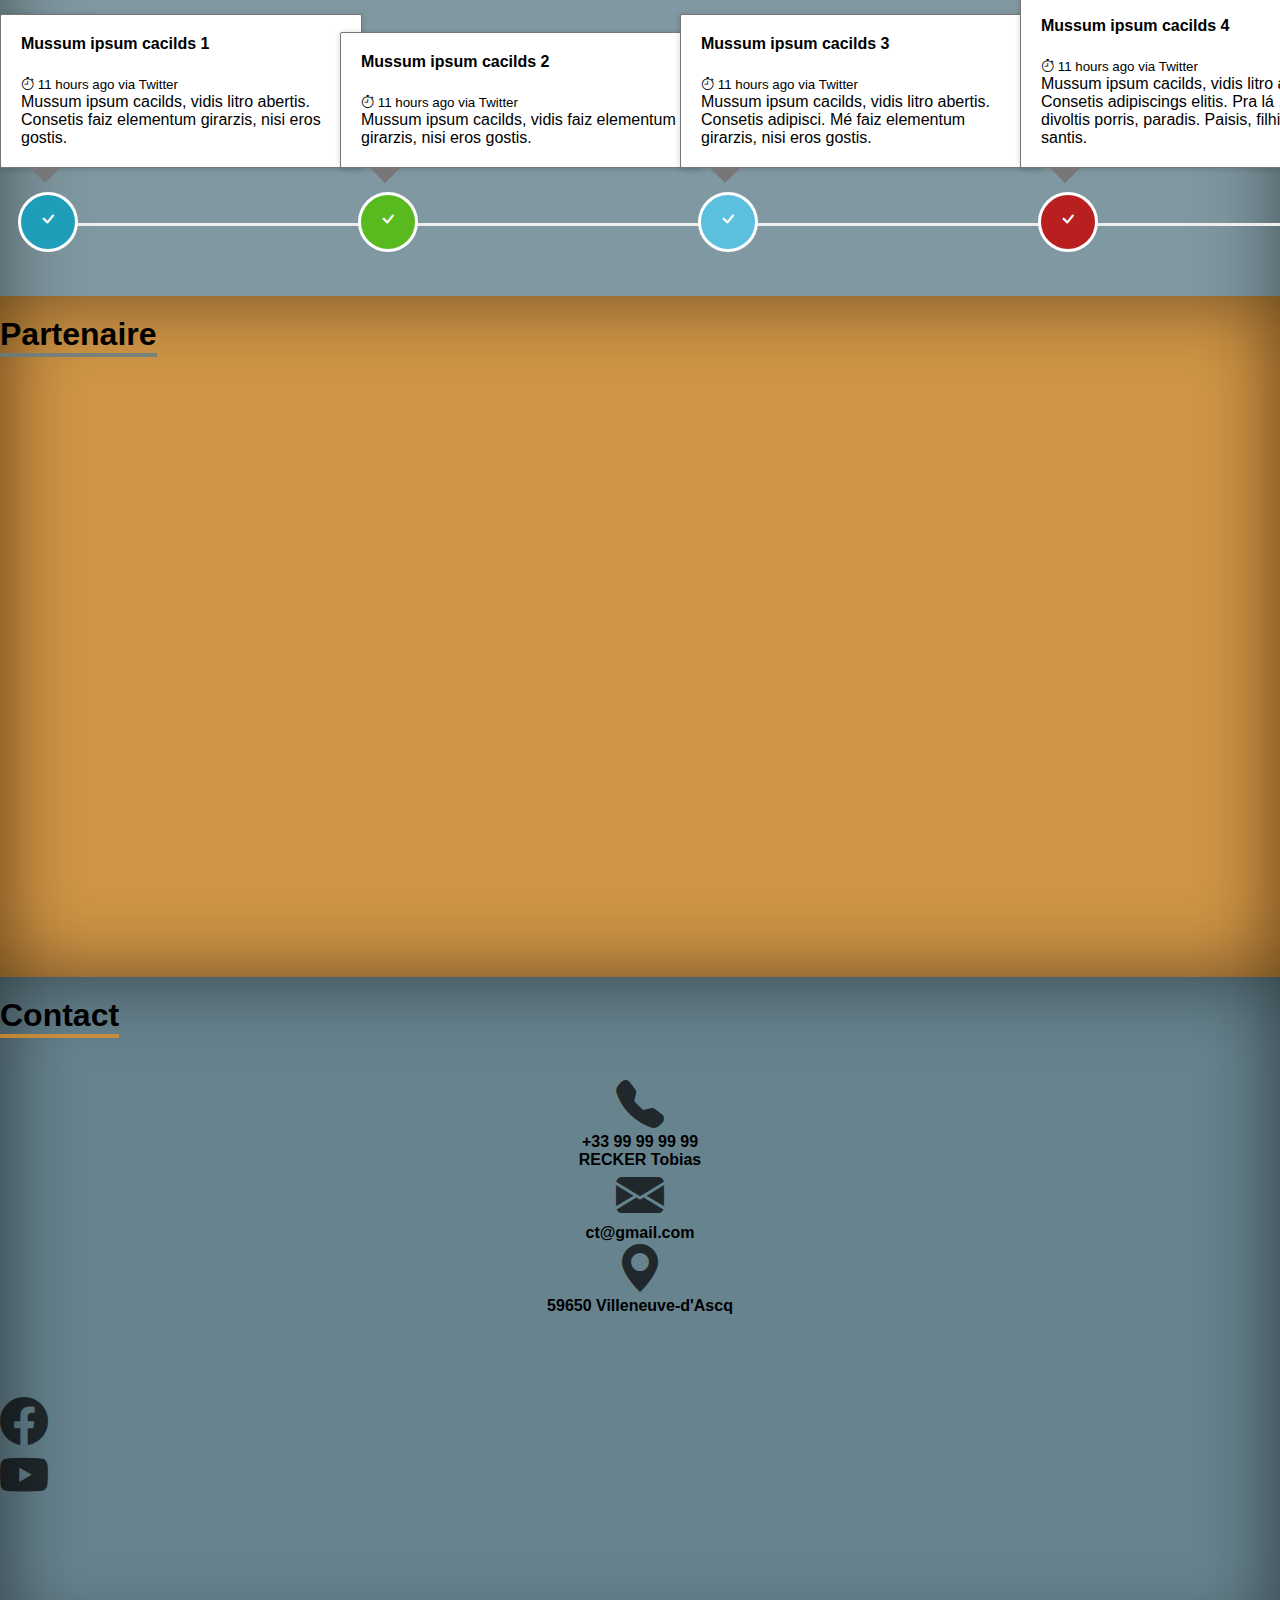
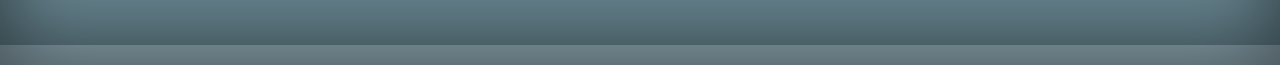
==== commit 4999201c: "start navbar reponsive and resize photo petit bureau" ====
--- a/index.html
+++ b/index.html
@@ -43,6 +43,9 @@
                         <a class="nav-link" href="#anchorContact">Contact</a>
                     </li>
                 </ul>
+                <a href="#" class="icon" onclick="myFunction()">
+                    <i class="bi-list"></i>
+                </a>
             </div>
         </nav>
     </header>
@@ -100,7 +103,8 @@
                                 <div class="timeline-panel">
                                     <div class="timeline-heading">
                                         <h4 class="timeline-title">Mussum ipsum cacilds 1</h4>
-                                        <p><small class="text-muted"><i class="bi-stopwatch"></i> 11 hours ago via Twitter</small></p>
+                                        <p><small class="text-muted"><i class="bi-stopwatch"></i> 11 hours ago via
+                                                Twitter</small></p>
                                     </div>
                                     <div class="timeline-body">
                                         <p>Mussum ipsum cacilds, vidis litro abertis. Consetis faiz elementum girarzis, nisi eros gostis.</p>
@@ -112,7 +116,8 @@
                                 <div class="timeline-panel">
                                     <div class="timeline-heading">
                                         <h4 class="timeline-title">Mussum ipsum cacilds 2</h4>
-                                        <p><small class="text-muted"><i class="bi-stopwatch"></i> 11 hours ago via Twitter</small></p>
+                                        <p><small class="text-muted"><i class="bi-stopwatch"></i> 11 hours ago via
+                                                Twitter</small></p>
                                     </div>
                                     <div class="timeline-body">
                                         <p>Mussum ipsum cacilds, vidis faiz elementum girarzis, nisi eros gostis.</p>
@@ -124,7 +129,8 @@
                                 <div class="timeline-panel">
                                     <div class="timeline-heading">
                                         <h4 class="timeline-title">Mussum ipsum cacilds 3</h4>
-                                        <p><small class="text-muted"><i class="bi-stopwatch"></i> 11 hours ago via Twitter</small></p>
+                                        <p><small class="text-muted"><i class="bi-stopwatch"></i> 11 hours ago via
+                                                Twitter</small></p>
                                     </div>
                                     <div class="timeline-body">
                                         <p>Mussum ipsum cacilds, vidis litro abertis. Consetis adipisci. Mé faiz elementum girarzis, nisi eros gostis.</p>
@@ -136,7 +142,8 @@
                                 <div class="timeline-panel">
                                     <div class="timeline-heading">
                                         <h4 class="timeline-title">Mussum ipsum cacilds 4</h4>
-                                        <p><small class="text-muted"><i class="bi-stopwatch"></i> 11 hours ago via Twitter</small></p>
+                                        <p><small class="text-muted"><i class="bi-stopwatch"></i> 11 hours ago via
+                                                Twitter</small></p>
                                     </div>
                                     <div class="timeline-body">
                                         <p>Mussum ipsum cacilds, vidis litro abertis. Consetis adipiscings elitis. Pra lá , depois divoltis porris, paradis. Paisis, filhis, espiritis santis.</p>
@@ -148,7 +155,8 @@
                                 <div class="timeline-panel">
                                     <div class="timeline-heading">
                                         <h4 class="timeline-title">Mussum ipsum cacilds 5</h4>
-                                        <p><small class="text-muted"><i class="bi-stopwatch"></i> 11 hours ago via Twitter</small></p>
+                                        <p><small class="text-muted"><i class="bi-stopwatch"></i> 11 hours ago via
+                                                Twitter</small></p>
                                     </div>
                                     <div class="timeline-body">
                                         <p>Mussum ipsum cacilds, vidis litro abertis. Consetis adipiscings elitis. Pra lá , depois divoltis porris, paradis. Paisis, filhis, espiritis santis.</p>
@@ -160,7 +168,8 @@
                                 <div class="timeline-panel">
                                     <div class="timeline-heading">
                                         <h4 class="timeline-title">Mussum ipsum cacilds 6</h4>
-                                        <p><small class="text-muted"><i class="bi-stopwatch"></i> 11 hours ago via Twitter</small></p>
+                                        <p><small class="text-muted"><i class="bi-stopwatch"></i> 11 hours ago via
+                                                Twitter</small></p>
                                     </div>
                                     <div class="timeline-body">
                                         <p>Mussum ipsum cacilds, vidis litro abertis. Consetis adipiscings elitis. Pra lá , depois divoltis porris, paradis. Paisis, filhis, espiritis santis.</p>
--- a/css/main.css
+++ b/css/main.css
@@ -31,16 +31,21 @@
     color: #fff;
 }
 
-.container {
+#titleAcc.container,
+#titlePres.container,
+#titleTromb.container,
+#titleEvent.container,
+#titlePart.container,
+#titleContact.container {
     /* background-color: rebeccapurple; */
-    /* height: 100%;
+    height: 100%;
     display: flex;
-    justify-content: center;
-    align-items: center */
+    justify-content: left;
 }
 
 #headNav nav {
     background-color: #333;
+    overflow: hidden;
 }
 
 #navbarNav {
@@ -51,7 +56,7 @@
 }
 
 #navbarNav ul li {
-    font-size: 20px;
+    font-size: 16pt;
     font-weight: bold;
     margin: 5px;
     border-bottom: .25rem solid transparent
@@ -72,6 +77,49 @@
     width: 70px;
     height: 70px;
     padding: 0;
+}
+
+
+/* Hide the link that should open and close the topnav on small screens */
+
+#navbarNav a.icon {
+    display: none;
+    font-size: 20pt;
+}
+
+
+/* When the screen is less than 600 pixels wide, hide all links, except for the first one ("Home"). Show the link that contains should open and close the topnav (.icon) */
+
+@media screen and (max-width: 600px) {
+    .navbar-nav li {
+        display: none;
+    }
+    #navbarNav a.icon {
+        /* float: right; */
+        display: block;
+    }
+    #navbarNav.navbar-collapse {
+        flex-basis: 0%;
+    }
+}
+
+
+/* The "responsive" class is added to the topnav with JavaScript when the user clicks on the icon. This class makes the topnav look good on small screens (display the links vertically instead of horizontally) */
+
+@media screen and (max-width: 600px) {
+    #navbarNav.responsive {
+        position: relative;
+    }
+    #navbarNav.responsive a.icon {
+        position: absolute;
+        right: 0;
+        top: 0;
+    }
+    #navbarNav.responsive li {
+        float: none;
+        display: block;
+        text-align: left;
+    }
 }
 
 #titleAcc,
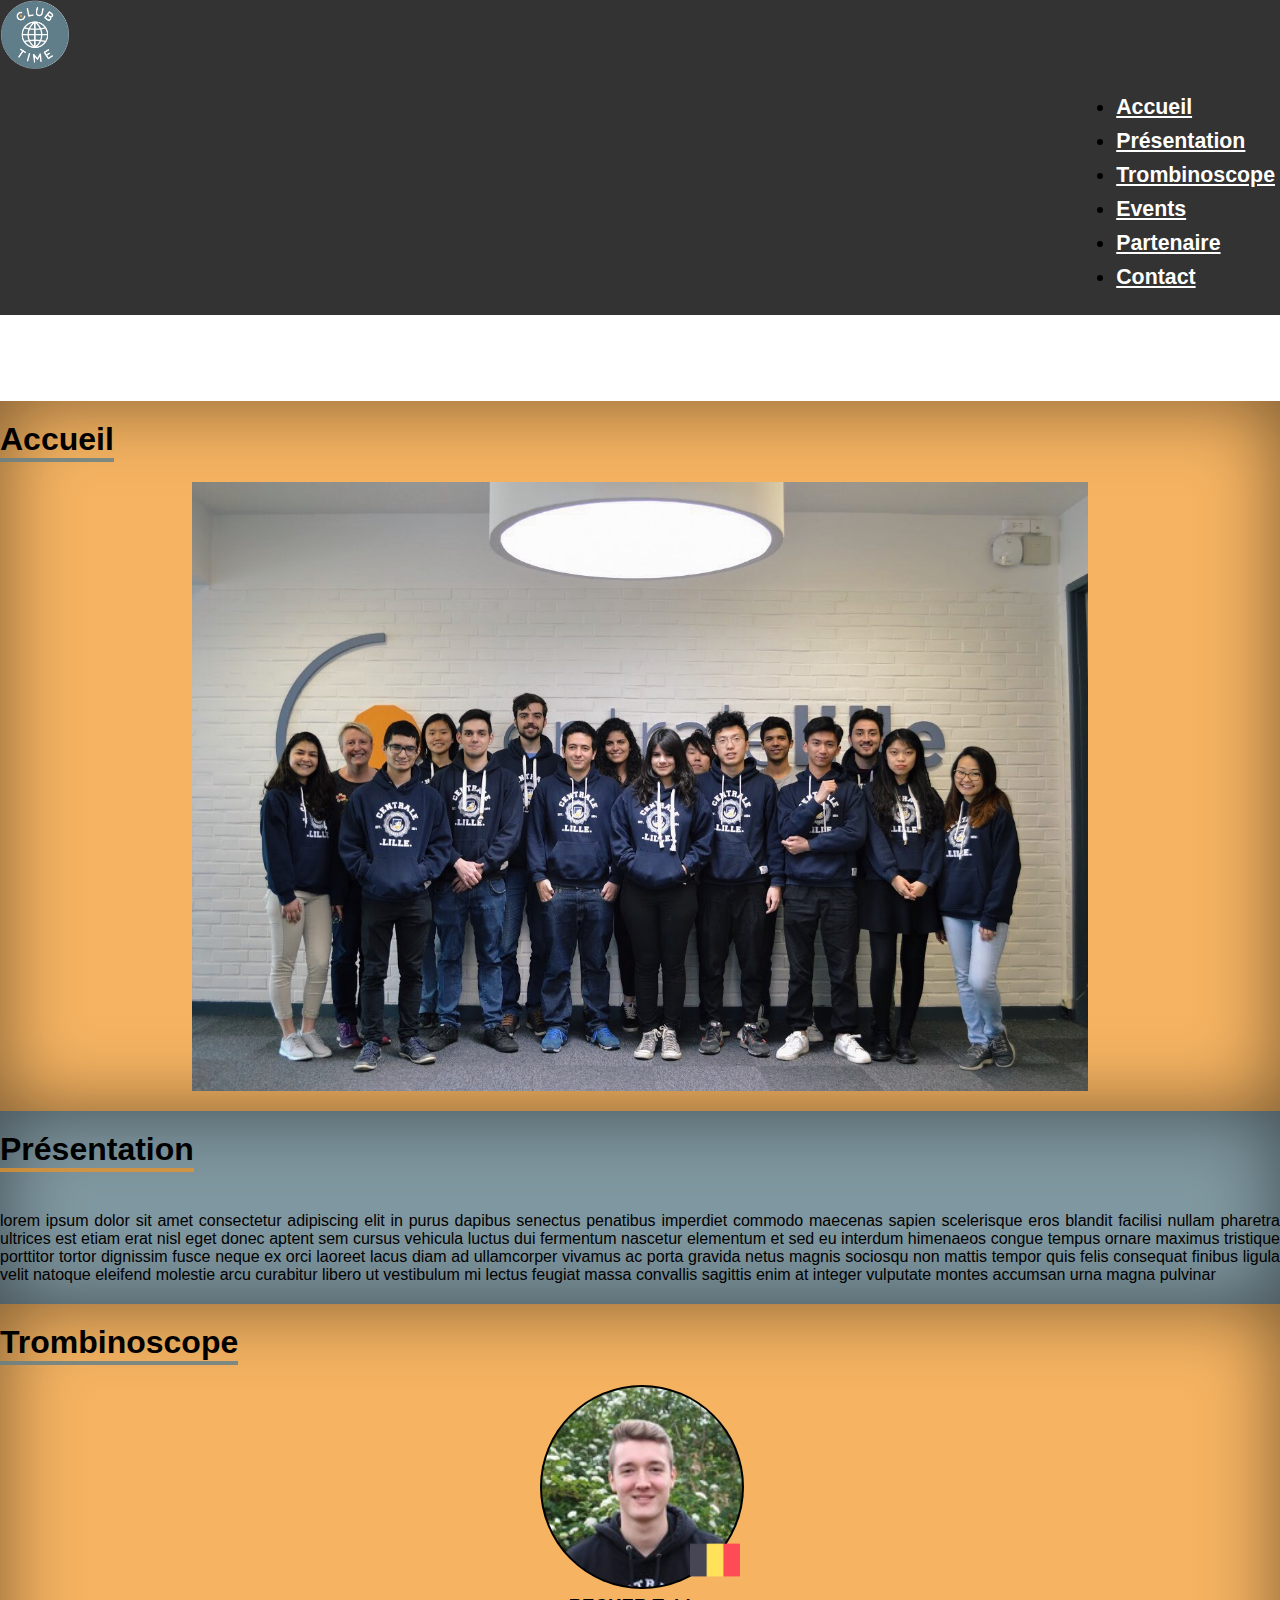
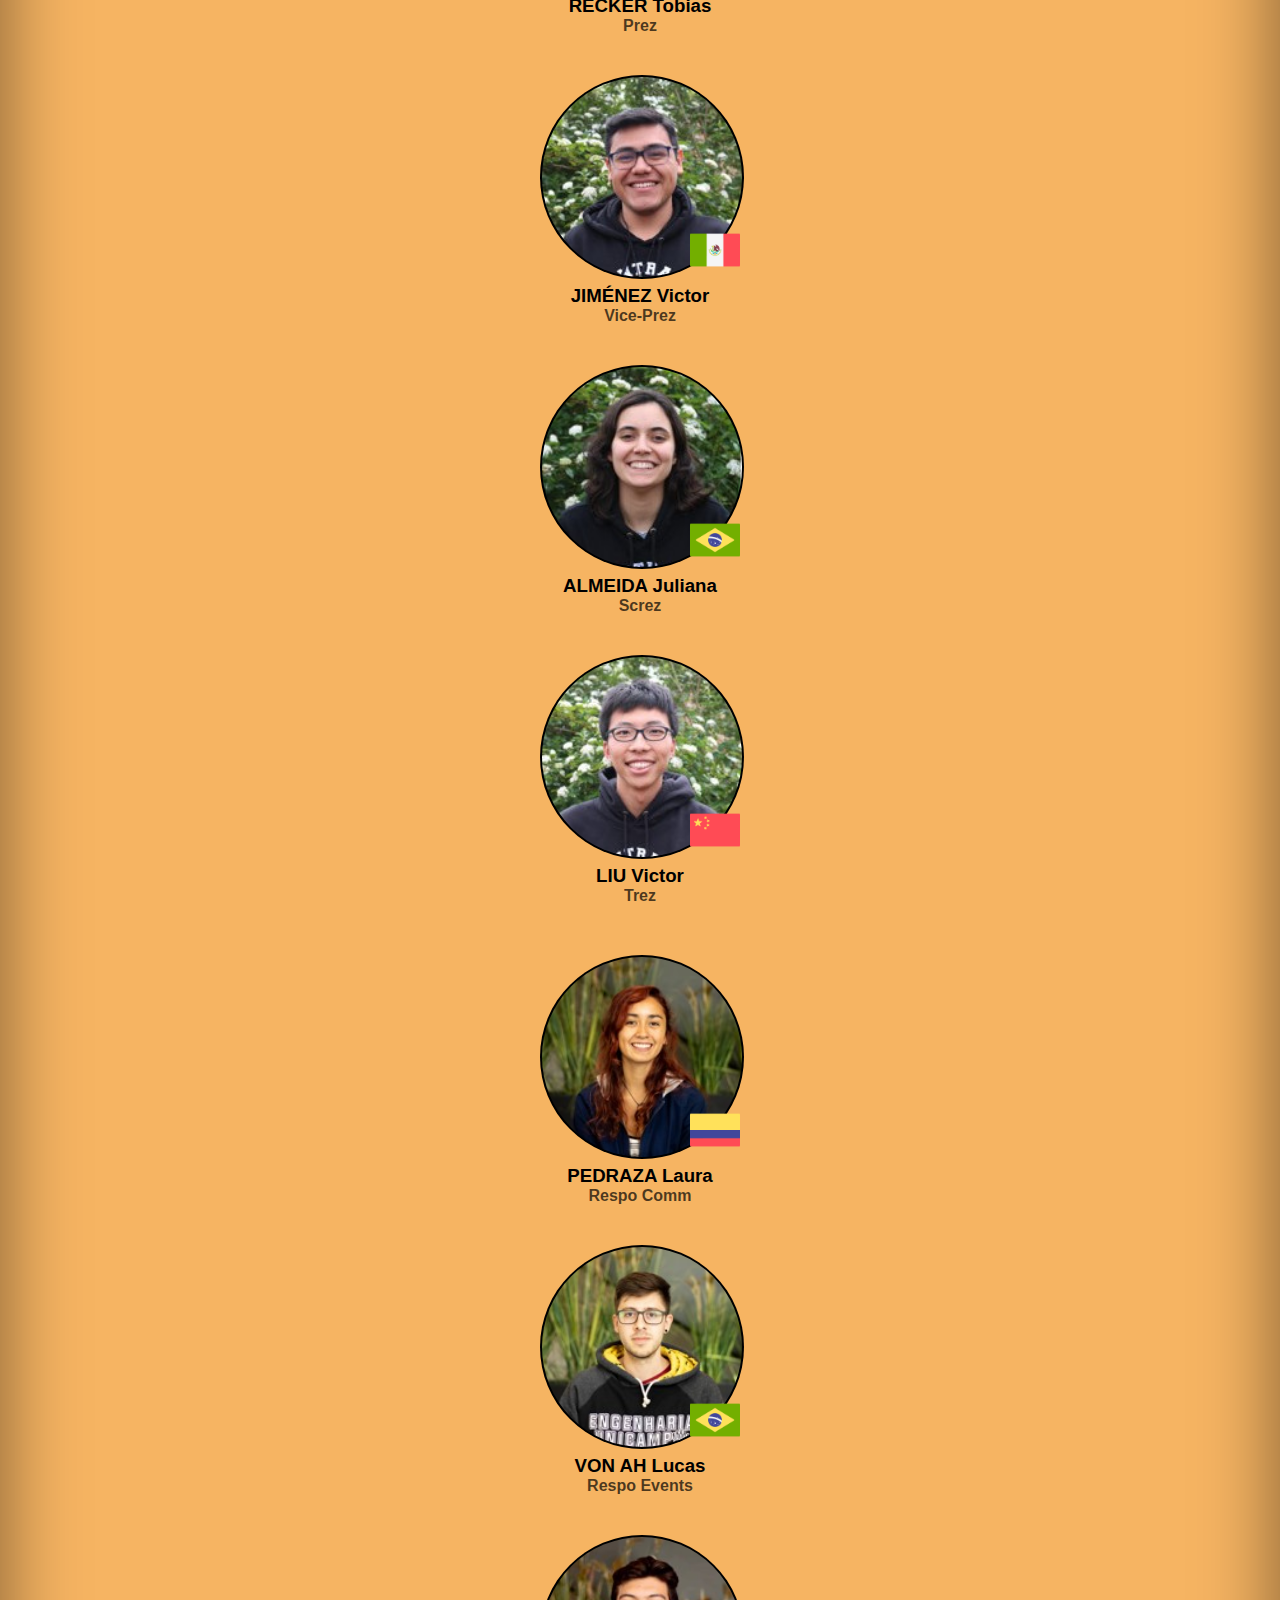
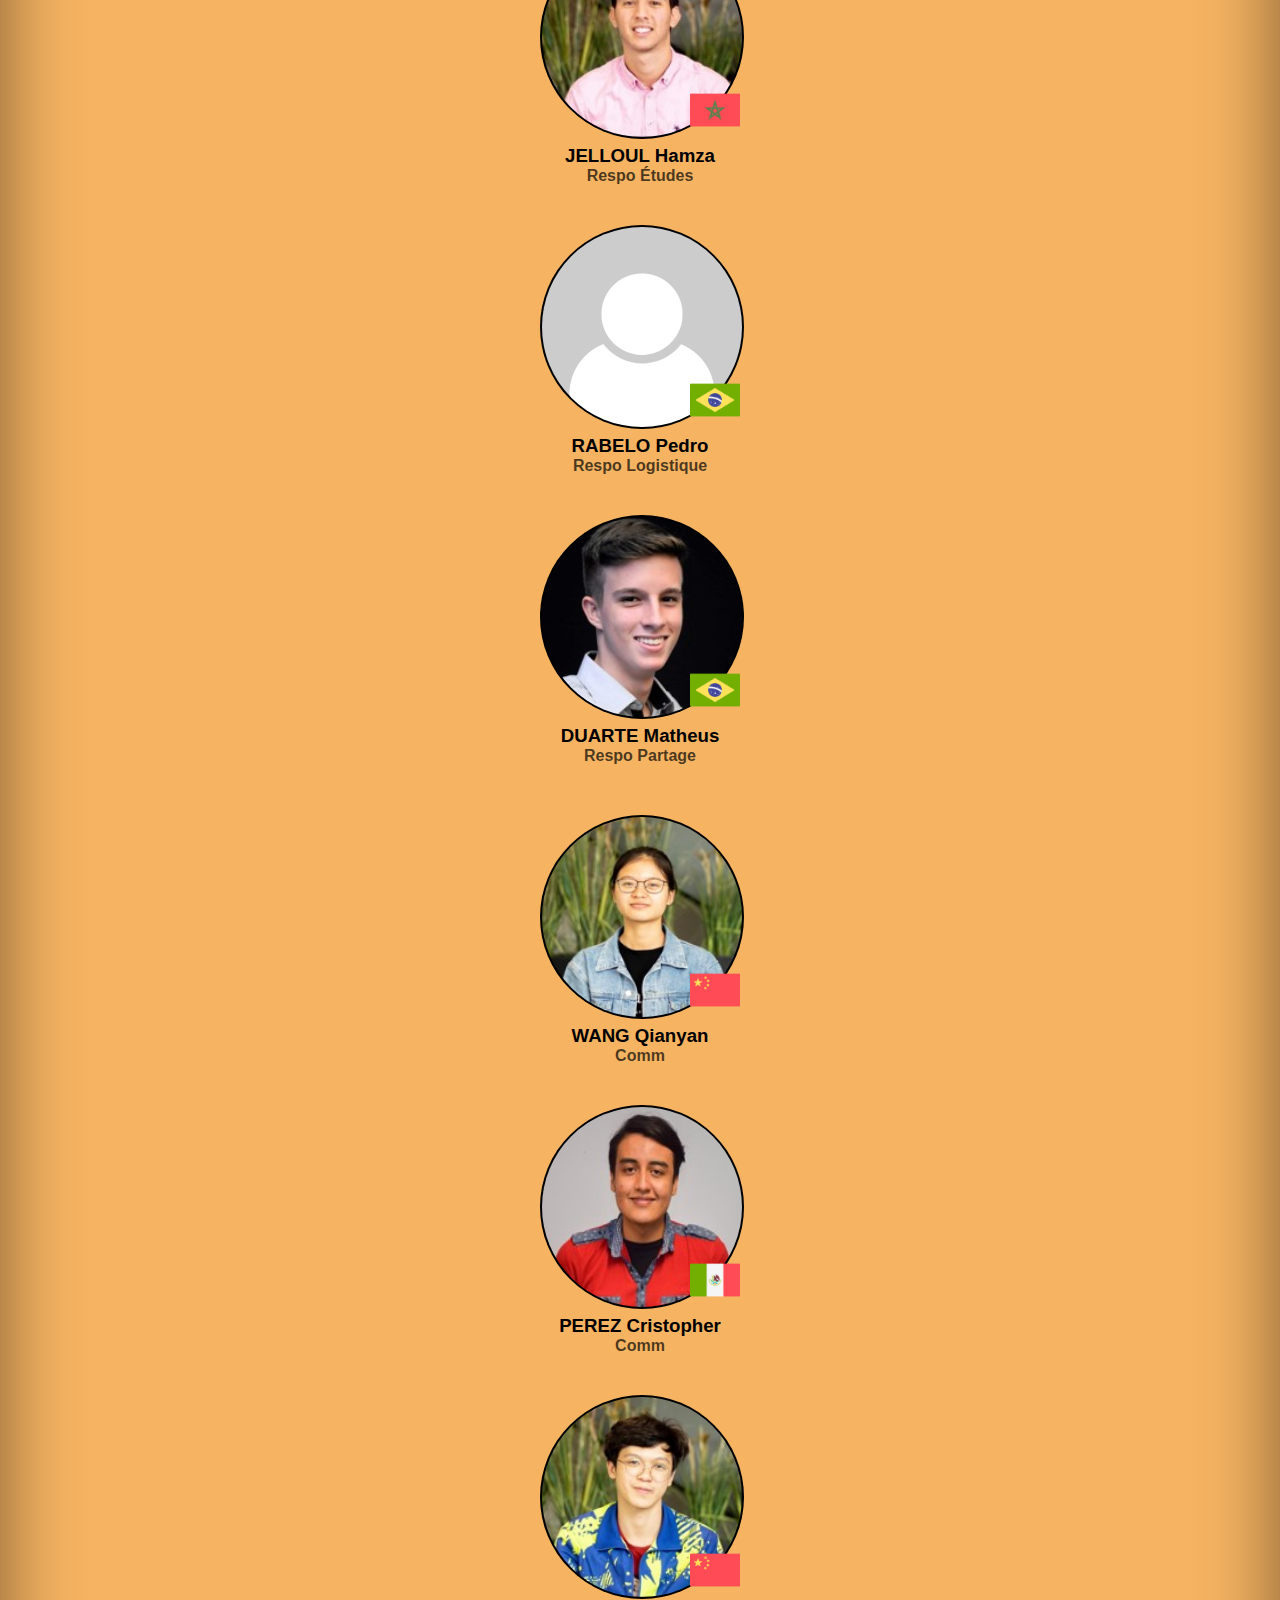
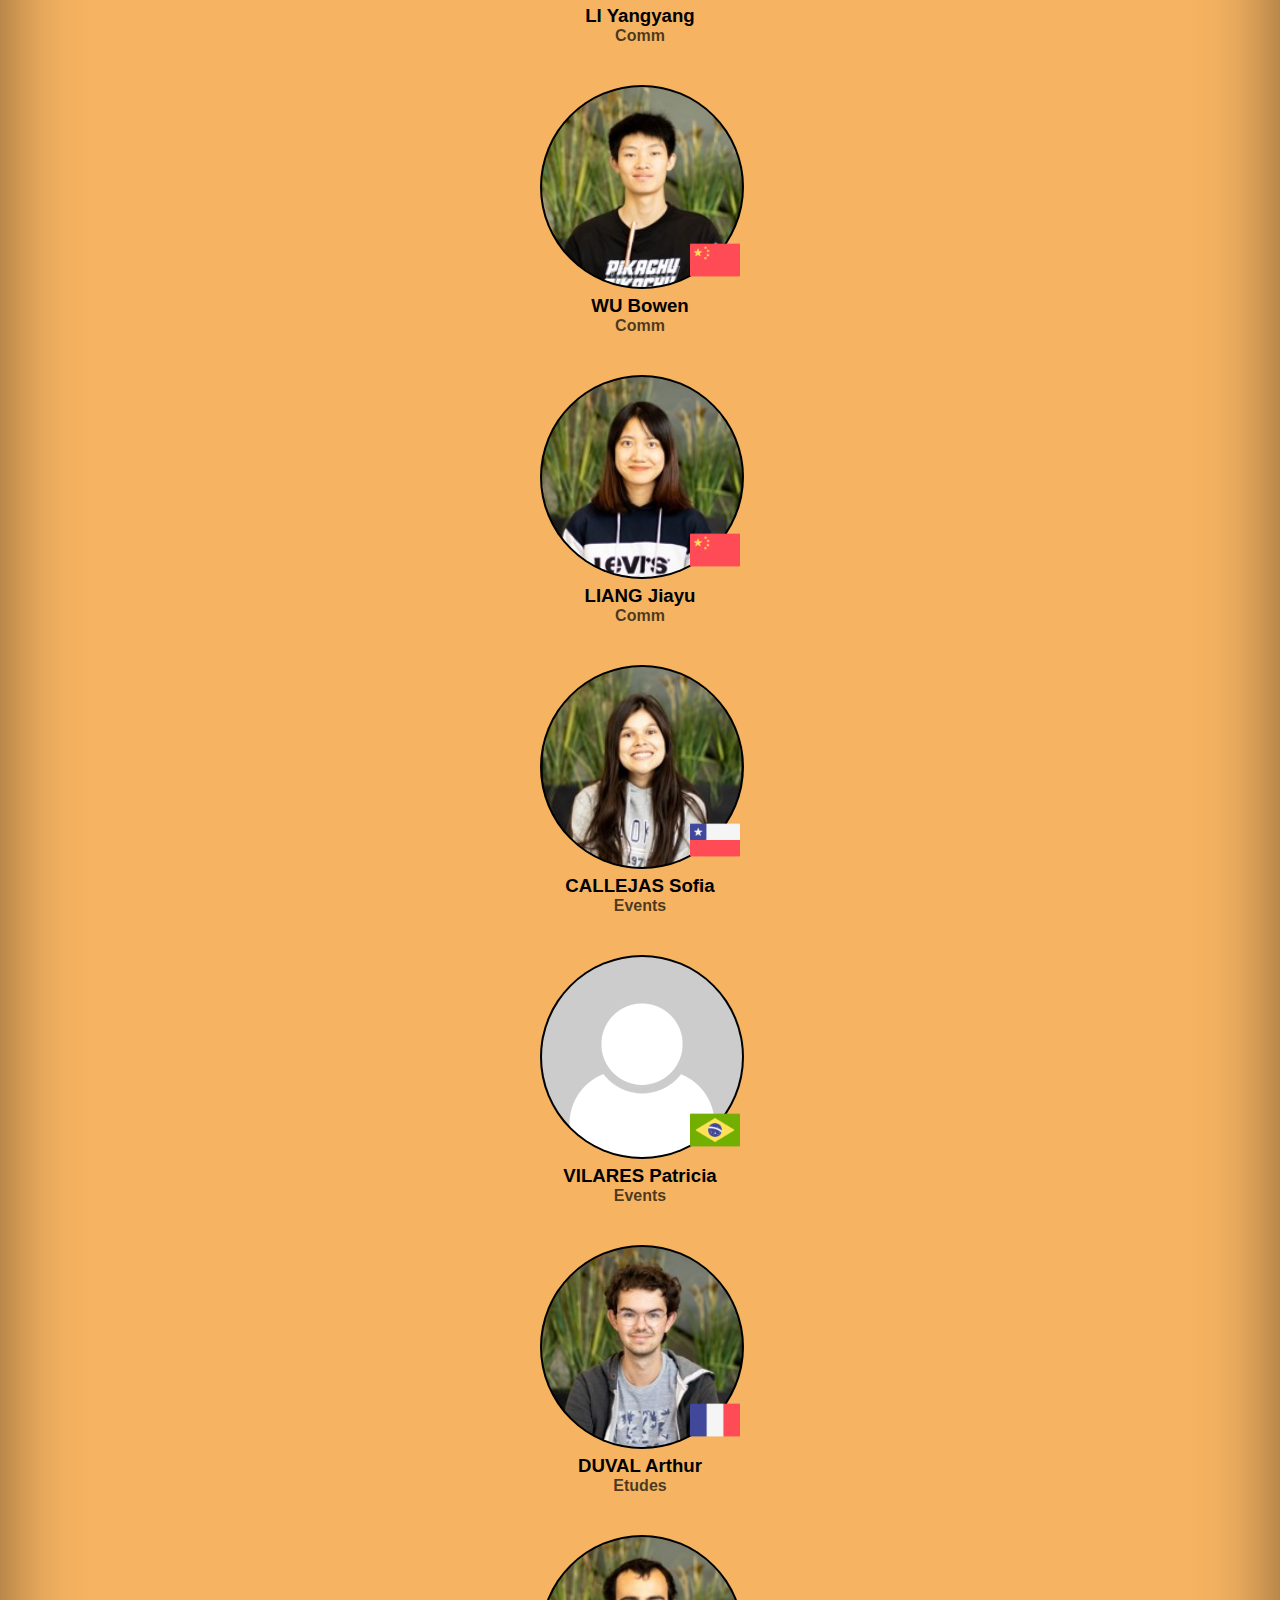
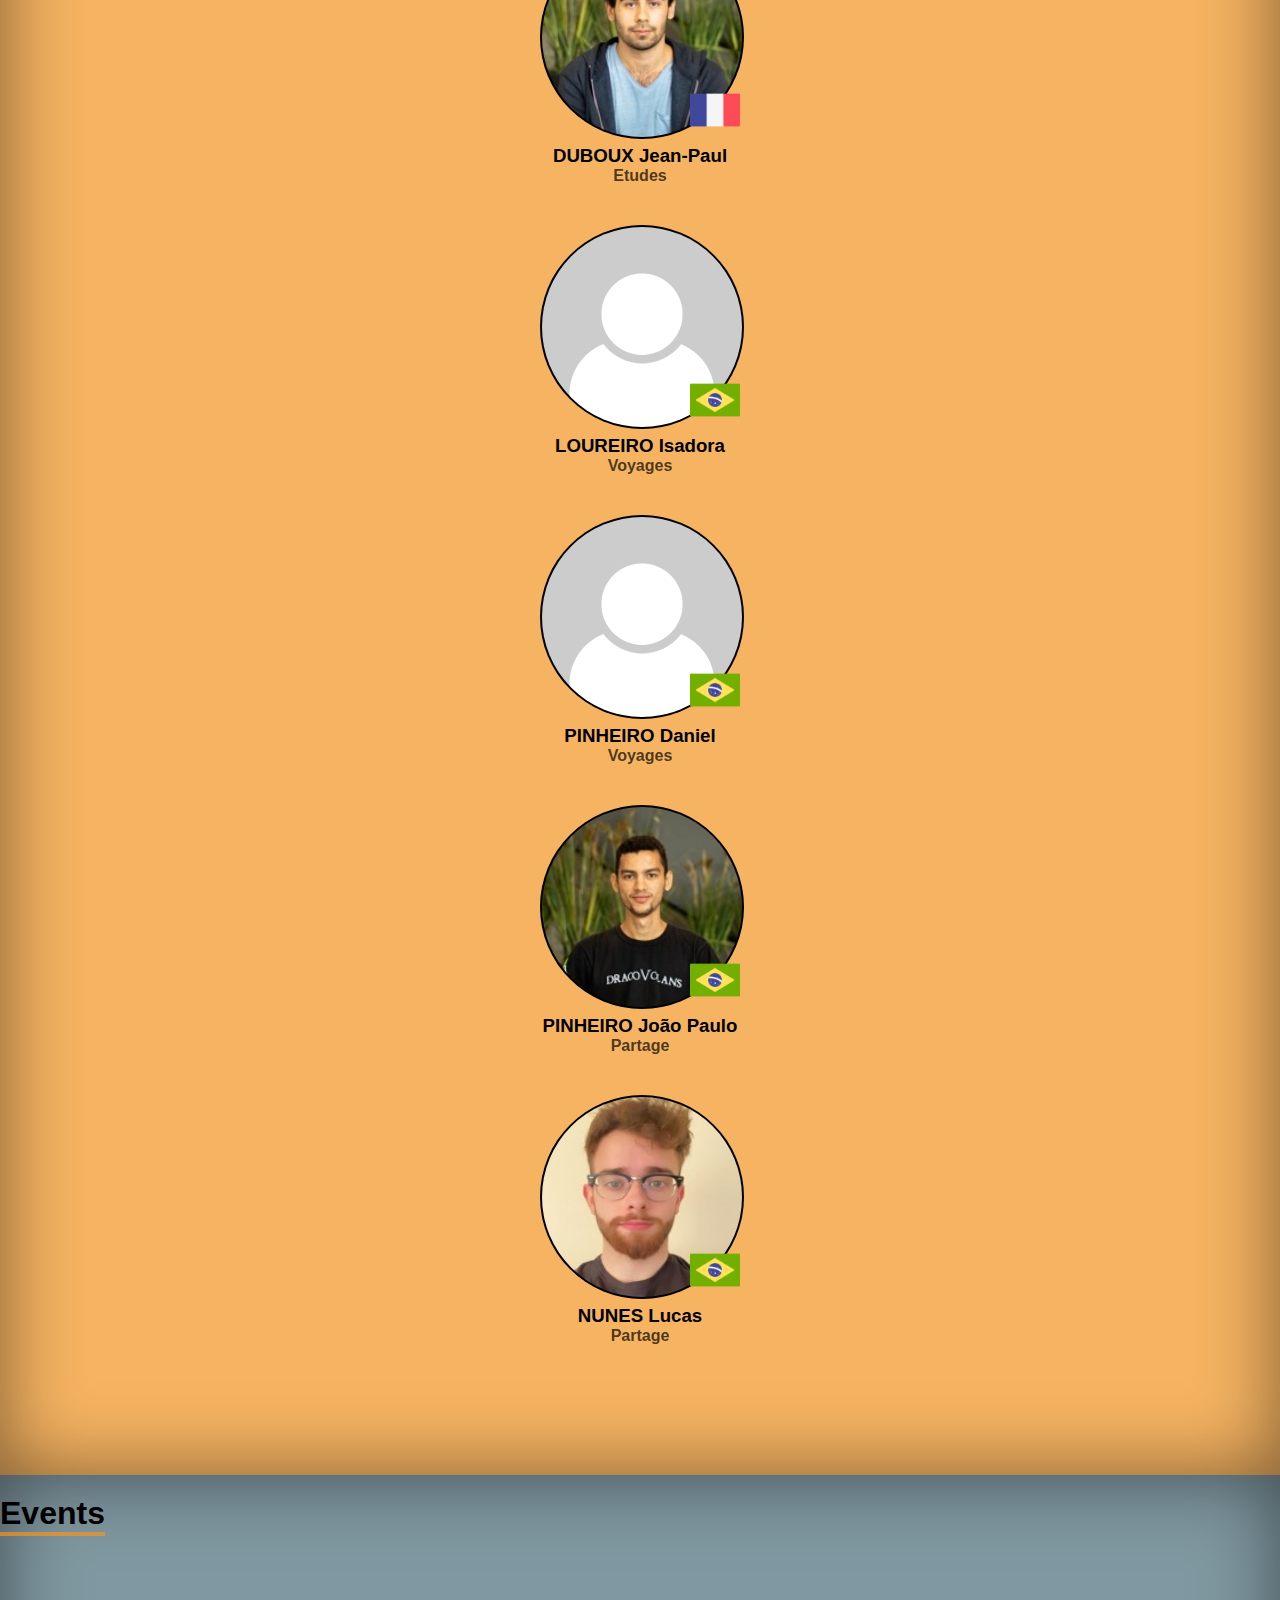
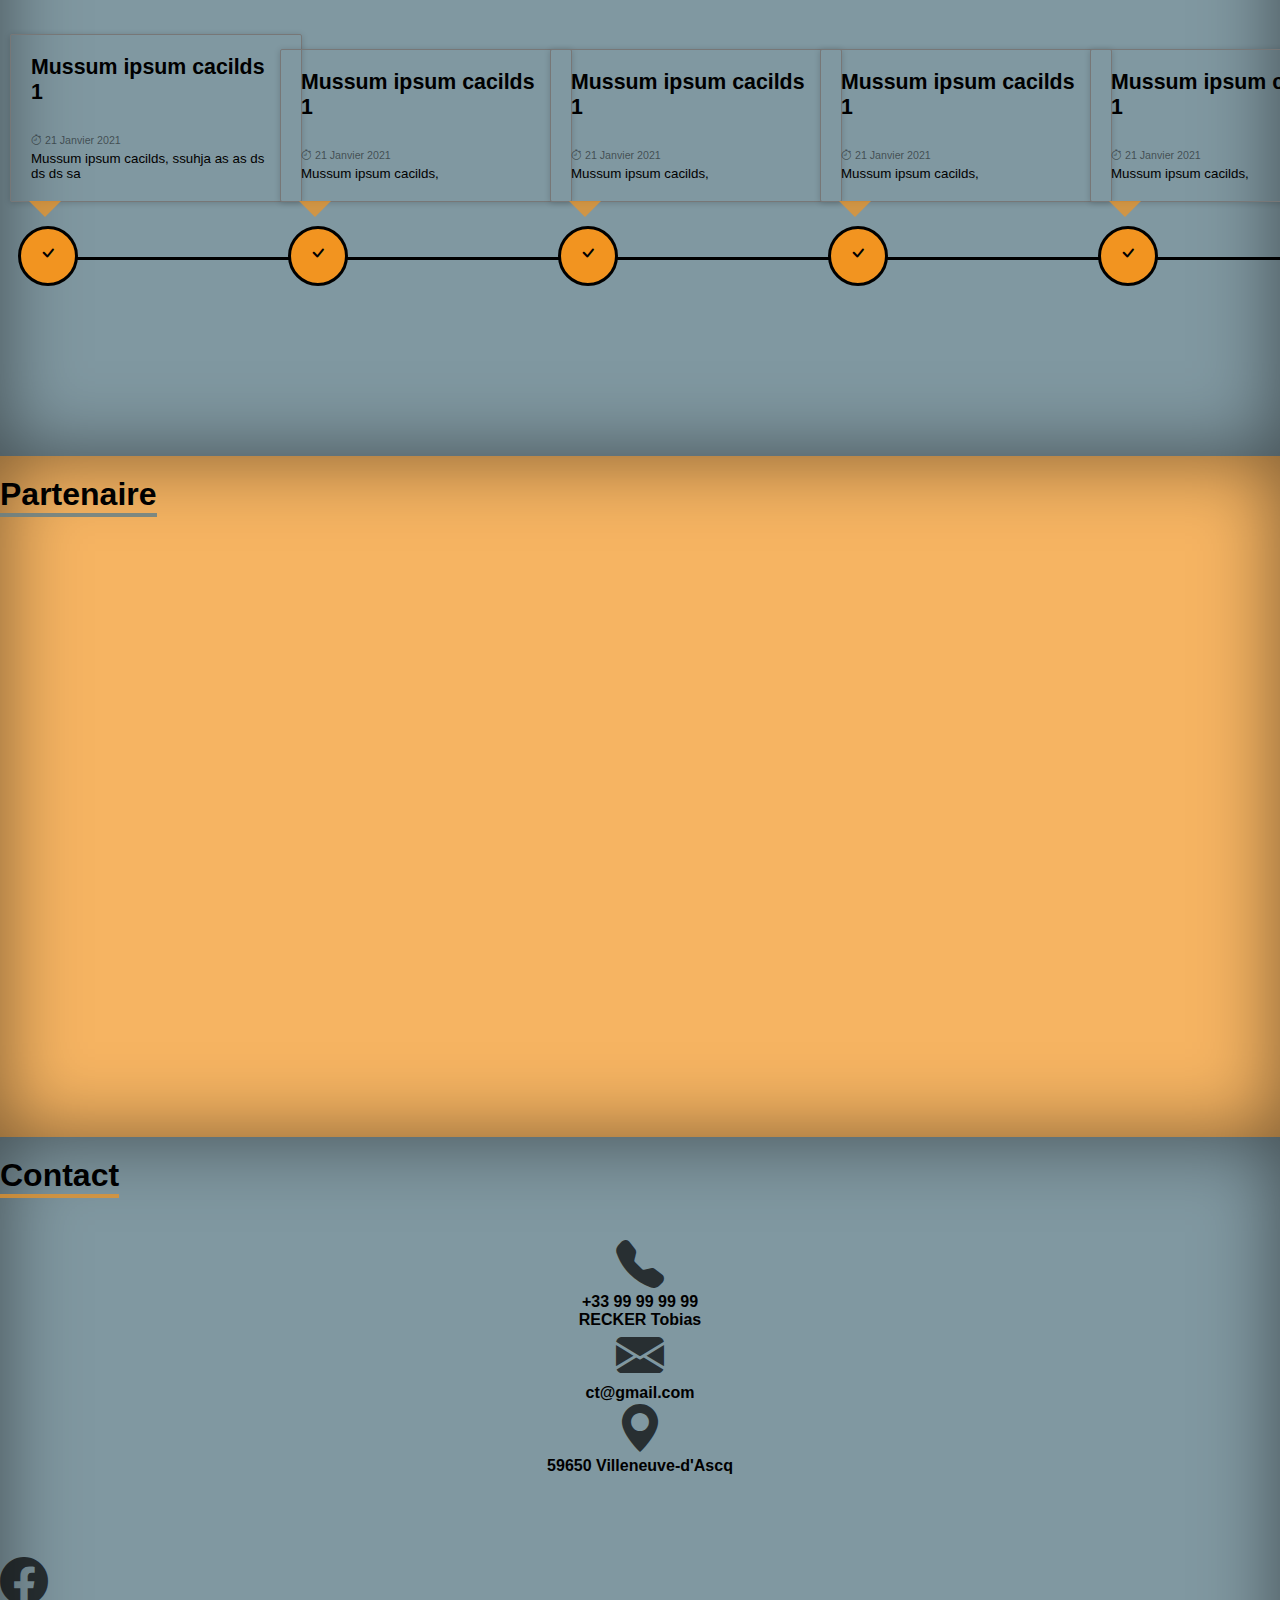
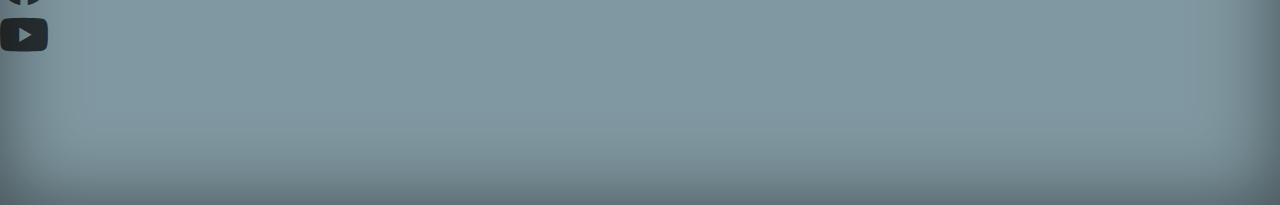
==== commit 4483ee0a: "horizontal timeline for event" ====
--- a/index.html
+++ b/index.html
@@ -96,83 +96,77 @@
 
             <div class="row">
                 <div class="col-md-12">
-                    <div style="display:inline-block;width:100%;overflow-y:auto;">
+                    <div class="scrollbox">
                         <ul class="timeline timeline-horizontal">
                             <li class="timeline-item">
                                 <div class="timeline-badge primary"><i class="bi-check"></i></div>
                                 <div class="timeline-panel">
                                     <div class="timeline-heading">
                                         <h4 class="timeline-title">Mussum ipsum cacilds 1</h4>
-                                        <p><small class="text-muted"><i class="bi-stopwatch"></i> 11 hours ago via
-                                                Twitter</small></p>
-                                    </div>
-                                    <div class="timeline-body">
-                                        <p>Mussum ipsum cacilds, vidis litro abertis. Consetis faiz elementum girarzis, nisi eros gostis.</p>
-                                    </div>
-                                </div>
-                            </li>
-                            <li class="timeline-item">
-                                <div class="timeline-badge success"><i class="bi-check"></i></div>
-                                <div class="timeline-panel">
-                                    <div class="timeline-heading">
-                                        <h4 class="timeline-title">Mussum ipsum cacilds 2</h4>
-                                        <p><small class="text-muted"><i class="bi-stopwatch"></i> 11 hours ago via
-                                                Twitter</small></p>
-                                    </div>
-                                    <div class="timeline-body">
-                                        <p>Mussum ipsum cacilds, vidis faiz elementum girarzis, nisi eros gostis.</p>
-                                    </div>
-                                </div>
-                            </li>
-                            <li class="timeline-item">
-                                <div class="timeline-badge info"><i class="bi-check"></i></div>
-                                <div class="timeline-panel">
-                                    <div class="timeline-heading">
-                                        <h4 class="timeline-title">Mussum ipsum cacilds 3</h4>
-                                        <p><small class="text-muted"><i class="bi-stopwatch"></i> 11 hours ago via
-                                                Twitter</small></p>
-                                    </div>
-                                    <div class="timeline-body">
-                                        <p>Mussum ipsum cacilds, vidis litro abertis. Consetis adipisci. Mé faiz elementum girarzis, nisi eros gostis.</p>
-                                    </div>
-                                </div>
-                            </li>
-                            <li class="timeline-item">
-                                <div class="timeline-badge danger"><i class="bi-check"></i></div>
-                                <div class="timeline-panel">
-                                    <div class="timeline-heading">
-                                        <h4 class="timeline-title">Mussum ipsum cacilds 4</h4>
-                                        <p><small class="text-muted"><i class="bi-stopwatch"></i> 11 hours ago via
-                                                Twitter</small></p>
-                                    </div>
-                                    <div class="timeline-body">
-                                        <p>Mussum ipsum cacilds, vidis litro abertis. Consetis adipiscings elitis. Pra lá , depois divoltis porris, paradis. Paisis, filhis, espiritis santis.</p>
-                                    </div>
-                                </div>
-                            </li>
-                            <li class="timeline-item">
-                                <div class="timeline-badge warning"><i class="bi-check"></i></div>
-                                <div class="timeline-panel">
-                                    <div class="timeline-heading">
-                                        <h4 class="timeline-title">Mussum ipsum cacilds 5</h4>
-                                        <p><small class="text-muted"><i class="bi-stopwatch"></i> 11 hours ago via
-                                                Twitter</small></p>
-                                    </div>
-                                    <div class="timeline-body">
-                                        <p>Mussum ipsum cacilds, vidis litro abertis. Consetis adipiscings elitis. Pra lá , depois divoltis porris, paradis. Paisis, filhis, espiritis santis.</p>
-                                    </div>
-                                </div>
-                            </li>
-                            <li class="timeline-item">
-                                <div class="timeline-badge"><i class="bi-check"></i></div>
-                                <div class="timeline-panel">
-                                    <div class="timeline-heading">
-                                        <h4 class="timeline-title">Mussum ipsum cacilds 6</h4>
-                                        <p><small class="text-muted"><i class="bi-stopwatch"></i> 11 hours ago via
-                                                Twitter</small></p>
-                                    </div>
-                                    <div class="timeline-body">
-                                        <p>Mussum ipsum cacilds, vidis litro abertis. Consetis adipiscings elitis. Pra lá , depois divoltis porris, paradis. Paisis, filhis, espiritis santis.</p>
+                                        <p><i class="bi-stopwatch"></i> 21 Janvier 2021</p>
+                                    </div>
+                                    <div class="timeline-body">
+                                        <p>Mussum ipsum cacilds, ssuhja as as ds ds ds sa </p>
+                                    </div>
+                                </div>
+                            </li>
+                            <li class="timeline-item">
+                                <div class="timeline-badge primary"><i class="bi-check"></i></div>
+                                <div class="timeline-panel">
+                                    <div class="timeline-heading">
+                                        <h4 class="timeline-title">Mussum ipsum cacilds 1</h4>
+                                        <p><i class="bi-stopwatch"></i> 21 Janvier 2021</p>
+                                    </div>
+                                    <div class="timeline-body">
+                                        <p>Mussum ipsum cacilds, </p>
+                                    </div>
+                                </div>
+                            </li>
+                            <li class="timeline-item">
+                                <div class="timeline-badge primary"><i class="bi-check"></i></div>
+                                <div class="timeline-panel">
+                                    <div class="timeline-heading">
+                                        <h4 class="timeline-title">Mussum ipsum cacilds 1</h4>
+                                        <p><i class="bi-stopwatch"></i> 21 Janvier 2021</p>
+                                    </div>
+                                    <div class="timeline-body">
+                                        <p>Mussum ipsum cacilds, </p>
+                                    </div>
+                                </div>
+                            </li>
+                            <li class="timeline-item">
+                                <div class="timeline-badge primary"><i class="bi-check"></i></div>
+                                <div class="timeline-panel">
+                                    <div class="timeline-heading">
+                                        <h4 class="timeline-title">Mussum ipsum cacilds 1</h4>
+                                        <p><i class="bi-stopwatch"></i> 21 Janvier 2021</p>
+                                    </div>
+                                    <div class="timeline-body">
+                                        <p>Mussum ipsum cacilds, </p>
+                                    </div>
+                                </div>
+                            </li>
+                            <li class="timeline-item">
+                                <div class="timeline-badge primary"><i class="bi-check"></i></div>
+                                <div class="timeline-panel">
+                                    <div class="timeline-heading">
+                                        <h4 class="timeline-title">Mussum ipsum cacilds 1</h4>
+                                        <p><i class="bi-stopwatch"></i> 21 Janvier 2021</p>
+                                    </div>
+                                    <div class="timeline-body">
+                                        <p>Mussum ipsum cacilds, </p>
+                                    </div>
+                                </div>
+                            </li>
+                            <li class="timeline-item">
+                                <div class="timeline-badge primary"><i class="bi-check"></i></div>
+                                <div class="timeline-panel">
+                                    <div class="timeline-heading">
+                                        <h4 class="timeline-title">Mussum ipsum cacilds 1</h4>
+                                        <p><i class="bi-stopwatch"></i> 21 Janvier 2021</p>
+                                    </div>
+                                    <div class="timeline-body">
+                                        <p>Mussum ipsum cacilds, </p>
                                     </div>
                                 </div>
                             </li>
@@ -182,61 +176,61 @@
             </div>
 
         </div>
-
-        <!-- Section 5 -->
-        <div id="anchorPart"> </div>
-        <div id="partenaire">
-            <div id="titlePart" class="container">
-                <p>Partenaire</p>
-            </div>
-            <div id="containerPart" class="container">
-
-            </div>
-        </div>
-
-        <!-- Section 6 -->
-        <div id="anchorContact"> </div>
-        <div id="contact">
-            <div id="titleContact" class="container">
-                <p>Contact</p>
-            </div>
-            <div id="containerContact" class="container">
-                <div class="col">
-                    <div id="contact_perso" class="row">
-                        <div class="col">
-                            <i class="bi-telephone-fill"></i>
-                            <p>+33 99 99 99 99</p>
-                            <p>RECKER Tobias</p>
-                        </div>
-                        <div class="col">
-                            <i class="bi-envelope-fill"></i>
-                            <p>ct@gmail.com</p>
-                        </div>
-                        <div class="col">
-                            <i class="bi-geo-alt-fill"></i>
-                            <p>59650 Villeneuve-d'Ascq</p>
-                        </div>
-                    </div>
-                    <div id="contact_social_network" class="row">
-                        <div class="col">
-                            <a href="https://www.facebook.com/clubtime.eclille">
-                                <i class="bi-facebook"></i>
-                            </a>
-                        </div>
-                        <div class="col">
-                            <i class="bi-youtube"></i>
-                        </div>
+    </div>
+    <!-- Section 5 -->
+    <div id="anchorPart"> </div>
+    <div id="partenaire">
+        <div id="titlePart" class="container">
+            <p>Partenaire</p>
+        </div>
+        <div id="containerPart" class="container">
+
+        </div>
+    </div>
+
+    <!-- Section 6 -->
+    <div id="anchorContact"> </div>
+    <div id="contact">
+        <div id="titleContact" class="container">
+            <p>Contact</p>
+        </div>
+        <div id="containerContact" class="container">
+            <div class="col">
+                <div id="contact_perso" class="row">
+                    <div class="col">
+                        <i class="bi-telephone-fill"></i>
+                        <p>+33 99 99 99 99</p>
+                        <p>RECKER Tobias</p>
+                    </div>
+                    <div class="col">
+                        <i class="bi-envelope-fill"></i>
+                        <p>ct@gmail.com</p>
+                    </div>
+                    <div class="col">
+                        <i class="bi-geo-alt-fill"></i>
+                        <p>59650 Villeneuve-d'Ascq</p>
                     </div>
                 </div>
-            </div>
-        </div>
-
-        <script src="https://code.jquery.com/jquery-3.5.1.min.js" integrity="sha256-9/aliU8dGd2tb6OSsuzixeV4y/faTqgFtohetphbbj0=" crossorigin="anonymous"></script>
-        <script src="https://cdn.jsdelivr.net/npm/popper.js@1.16.0/dist/umd/popper.min.js" integrity="sha384-Q6E9RHvbIyZFJoft+2mJbHaEWldlvI9IOYy5n3zV9zzTtmI3UksdQRVvoxMfooAo" crossorigin="anonymous"></script>
-        <script src="https://stackpath.bootstrapcdn.com/bootstrap/4.5.0/js/bootstrap.min.js" integrity="sha384-OgVRvuATP1z7JjHLkuOU7Xw704+h835Lr+6QL9UvYjZE3Ipu6Tp75j7Bh/kR0JKI" crossorigin="anonymous"></script>
-
-        <script type="text/javascript" src="./json/infoMembres.js"></script>
-        <script src='./js/main.js'></script>
+                <div id="contact_social_network" class="row">
+                    <div class="col">
+                        <a href="https://www.facebook.com/clubtime.eclille">
+                            <i class="bi-facebook"></i>
+                        </a>
+                    </div>
+                    <div class="col">
+                        <i class="bi-youtube"></i>
+                    </div>
+                </div>
+            </div>
+        </div>
+    </div>
+
+    <script src="https://code.jquery.com/jquery-3.5.1.min.js" integrity="sha256-9/aliU8dGd2tb6OSsuzixeV4y/faTqgFtohetphbbj0=" crossorigin="anonymous"></script>
+    <script src="https://cdn.jsdelivr.net/npm/popper.js@1.16.0/dist/umd/popper.min.js" integrity="sha384-Q6E9RHvbIyZFJoft+2mJbHaEWldlvI9IOYy5n3zV9zzTtmI3UksdQRVvoxMfooAo" crossorigin="anonymous"></script>
+    <script src="https://stackpath.bootstrapcdn.com/bootstrap/4.5.0/js/bootstrap.min.js" integrity="sha384-OgVRvuATP1z7JjHLkuOU7Xw704+h835Lr+6QL9UvYjZE3Ipu6Tp75j7Bh/kR0JKI" crossorigin="anonymous"></script>
+
+    <script type="text/javascript" src="./json/infoMembres.js"></script>
+    <script src='./js/main.js'></script>
 
 
 </body>
--- a/css/main.css
+++ b/css/main.css
@@ -45,7 +45,6 @@
 
 #headNav nav {
     background-color: #333;
-    overflow: hidden;
 }
 
 #navbarNav {
@@ -95,7 +94,7 @@
         display: none;
     }
     #navbarNav a.icon {
-        /* float: right; */
+        float: right;
         display: block;
     }
     #navbarNav.navbar-collapse {
@@ -249,7 +248,7 @@
 }
 
 #containerEvent {
-    /* height: 600px; */
+    height: 500px;
 }
 
 #containerPart {
@@ -295,9 +294,29 @@
 
 /* Timeline */
 
+.scrollbox {
+    display: inline-block;
+    width: 100%;
+    overflow-y: auto;
+}
+
+.scrollbox::-webkit-scrollbar {
+    width: 4px;
+    height: 4px;
+}
+
+.scrollbox::-webkit-scrollbar-track {
+    background: rgba(0, 0, 0, 0.2);
+    border-radius: 10px;
+}
+
+.scrollbox::-webkit-scrollbar-thumb {
+    background: rgba(242, 148, 32, 0.8);
+    border-radius: 10px;
+}
+
 .timeline {
     list-style: none;
-    padding: 20px;
     position: relative;
 }
 
@@ -307,13 +326,13 @@
     position: absolute;
     content: " ";
     width: 3px;
-    background-color: #eeeeee;
+    background-color: #000000;
     left: 50%;
     margin-left: -1.5px;
 }
 
 .timeline-item {
-    margin-bottom: 20px;
+    /* margin-bottom: 20px; */
     position: relative;
 }
 
@@ -328,7 +347,7 @@
 }
 
 .timeline-badge {
-    color: #fff;
+    color: #000000;
     width: 54px;
     height: 54px;
     line-height: 52px;
@@ -339,37 +358,18 @@
     left: 50%;
     margin-left: -25px;
     background-color: #333;
-    border: 3px solid #ffffff;
+    border: 3px solid #000000;
     z-index: 100;
     border-top-right-radius: 50%;
     border-top-left-radius: 50%;
     border-bottom-right-radius: 50%;
     border-bottom-left-radius: 50%;
+    background-color: rgba(242, 148, 32, 1);
 }
 
 .timeline-badge i {
     top: 2px;
     left: 0px;
-}
-
-.timeline-badge.primary {
-    background-color: #1f9eba;
-}
-
-.timeline-badge.info {
-    background-color: #5bc0de;
-}
-
-.timeline-badge.success {
-    background-color: #59ba1f;
-}
-
-.timeline-badge.warning {
-    background-color: #d1bd10;
-}
-
-.timeline-badge.danger {
-    background-color: #ba1f1f;
 }
 
 .timeline-panel {
@@ -378,7 +378,7 @@
     float: left;
     right: 16px;
     border: 1px solid #777;
-    background: #ffffff;
+    background: transparent;
     border-radius: 2px;
     padding: 20px;
     -webkit-box-shadow: 0 1px 6px rgba(0, 0, 0, 0.175);
@@ -400,6 +400,12 @@
 .timeline-title {
     margin-top: 0;
     color: inherit;
+    font-size: 16pt;
+}
+
+.timeline-heading p {
+    font-size: 8pt;
+    color: rgba(0, 0, 0, .5);
 }
 
 .timeline-body>p,
@@ -407,31 +413,18 @@
     margin-bottom: 0;
 }
 
-.timeline-body>p+p {
+.timeline-body>p {
     margin-top: 5px;
-}
-
-.timeline-item:last-child:nth-child(even) {
-    float: right;
-}
-
-.timeline-item:nth-child(even) .timeline-panel {
-    float: right;
-    left: 16px;
-}
-
-.timeline-item:nth-child(even) .timeline-panel::before {
-    border-left-width: 0;
-    border-right-width: 14px;
-    left: -14px;
-    right: auto;
+    font-size: 10pt;
 }
 
 .timeline-horizontal {
     list-style: none;
     position: relative;
-    padding: 20px 0px 20px 0px;
+    /* padding: 20px 0px 20px 0px; */
     display: inline-block;
+    margin: 0;
+    padding: 0;
 }
 
 .timeline-horizontal::before {
@@ -441,18 +434,17 @@
     left: 56px;
     right: 0;
     width: 100%;
-    margin-bottom: 20px;
 }
 
 .timeline-horizontal .timeline-item {
     display: table-cell;
-    height: 280px;
+    height: 350px;
     width: 20%;
-    min-width: 320px;
+    min-width: 250px;
     float: none !important;
-    padding-left: 0px;
-    padding-right: 20px;
-    margin: 0 auto;
+    padding-left: 10px;
+    padding-right: 10px;
+    margin: 0 0;
     vertical-align: bottom;
 }
 
@@ -470,10 +462,10 @@
 .timeline-horizontal .timeline-item .timeline-panel::before {
     top: auto;
     bottom: -16px;
-    left: 28px !important;
+    left: 18px !important;
     right: auto;
     border-right: 16px solid transparent !important;
-    border-top: 16px solid #777 !important;
+    border-top: 16px solid rgba(242, 148, 32, 0.7) !important;
     border-bottom: 0 solid #777 !important;
     border-left: 16px solid transparent !important;
 }
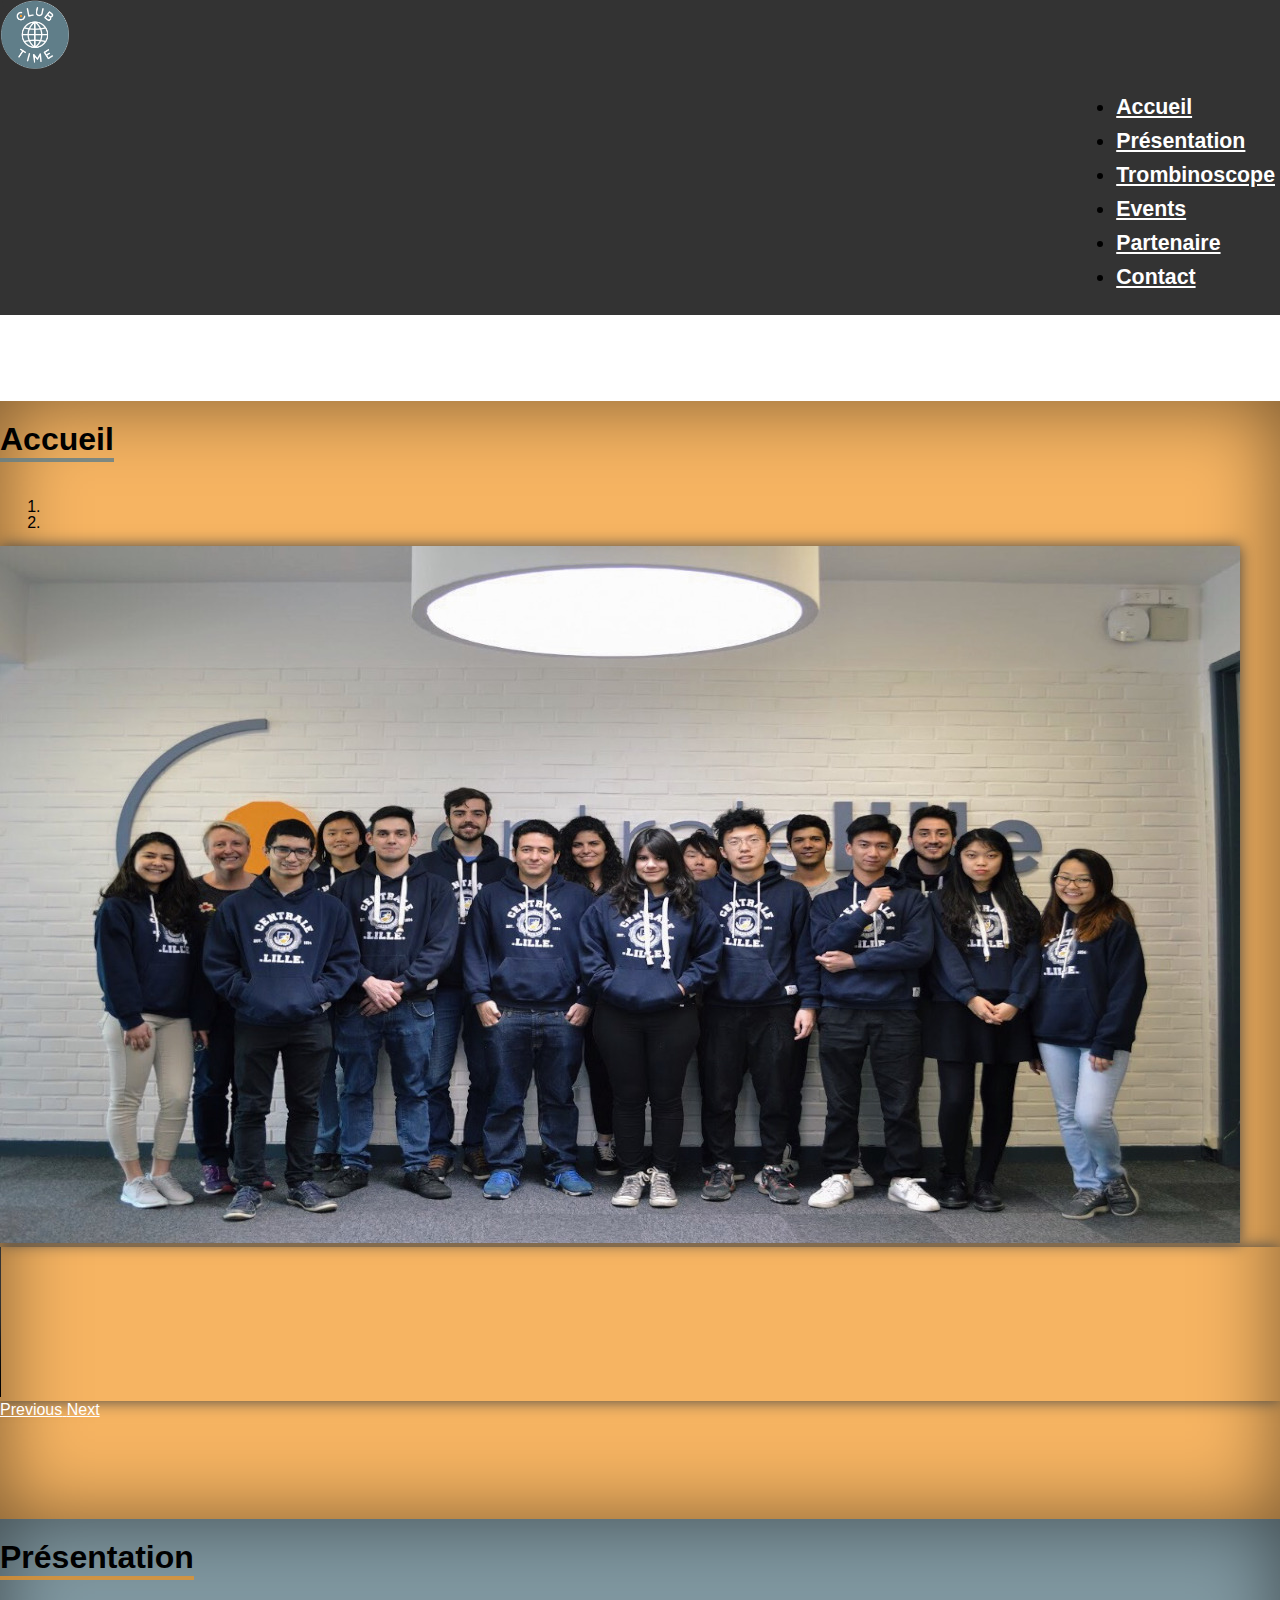
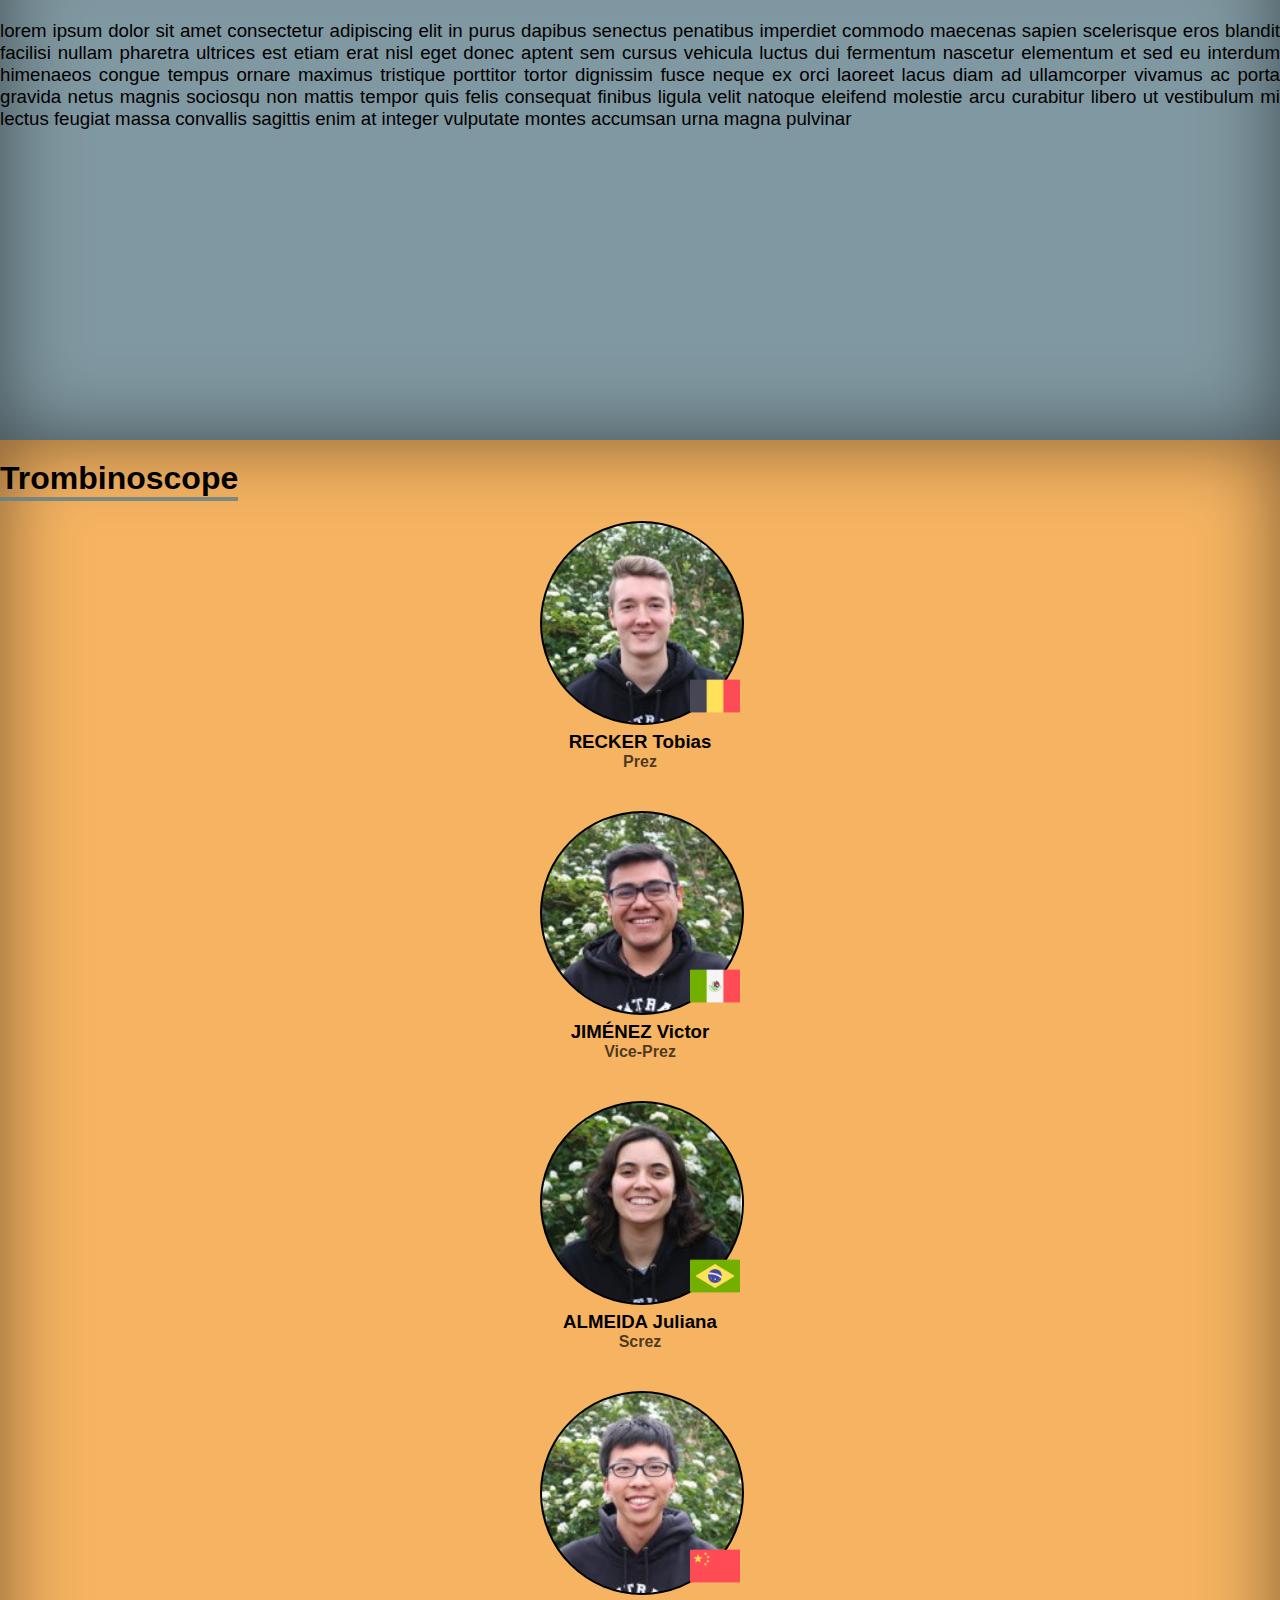
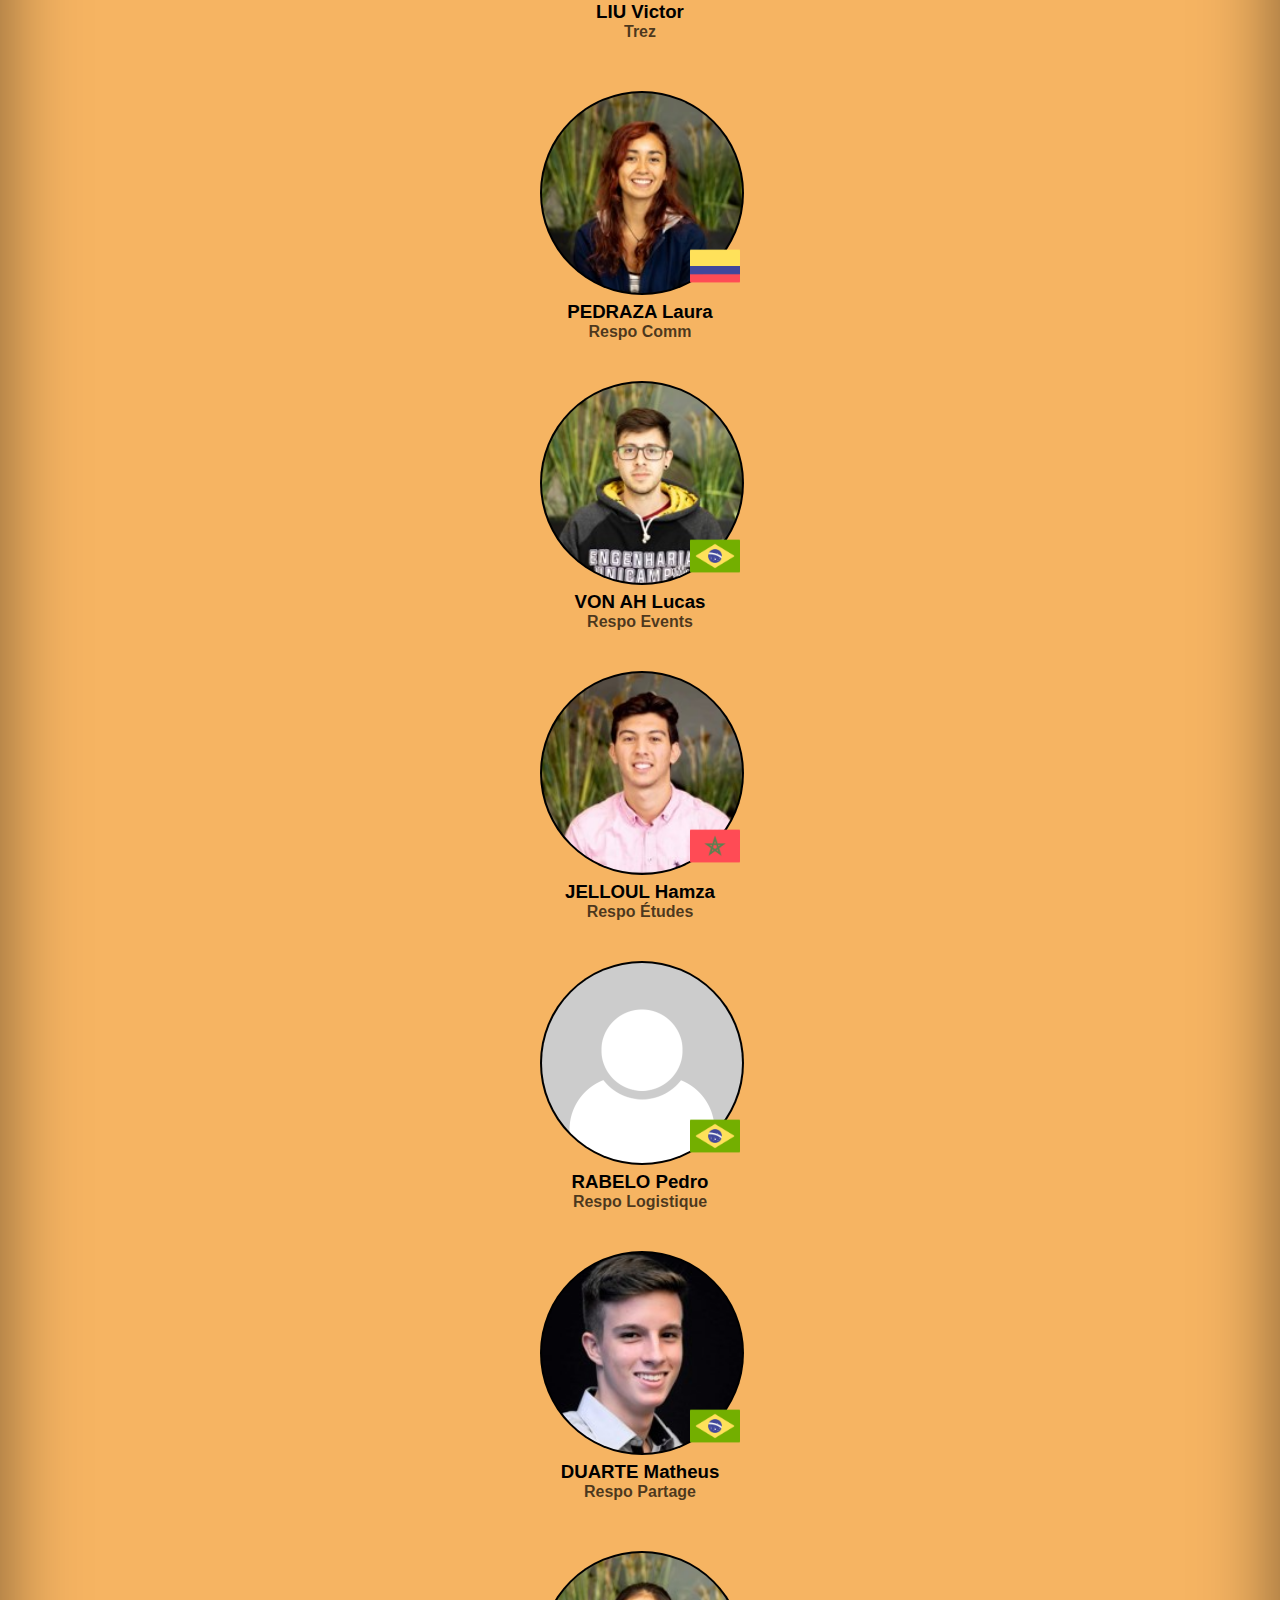
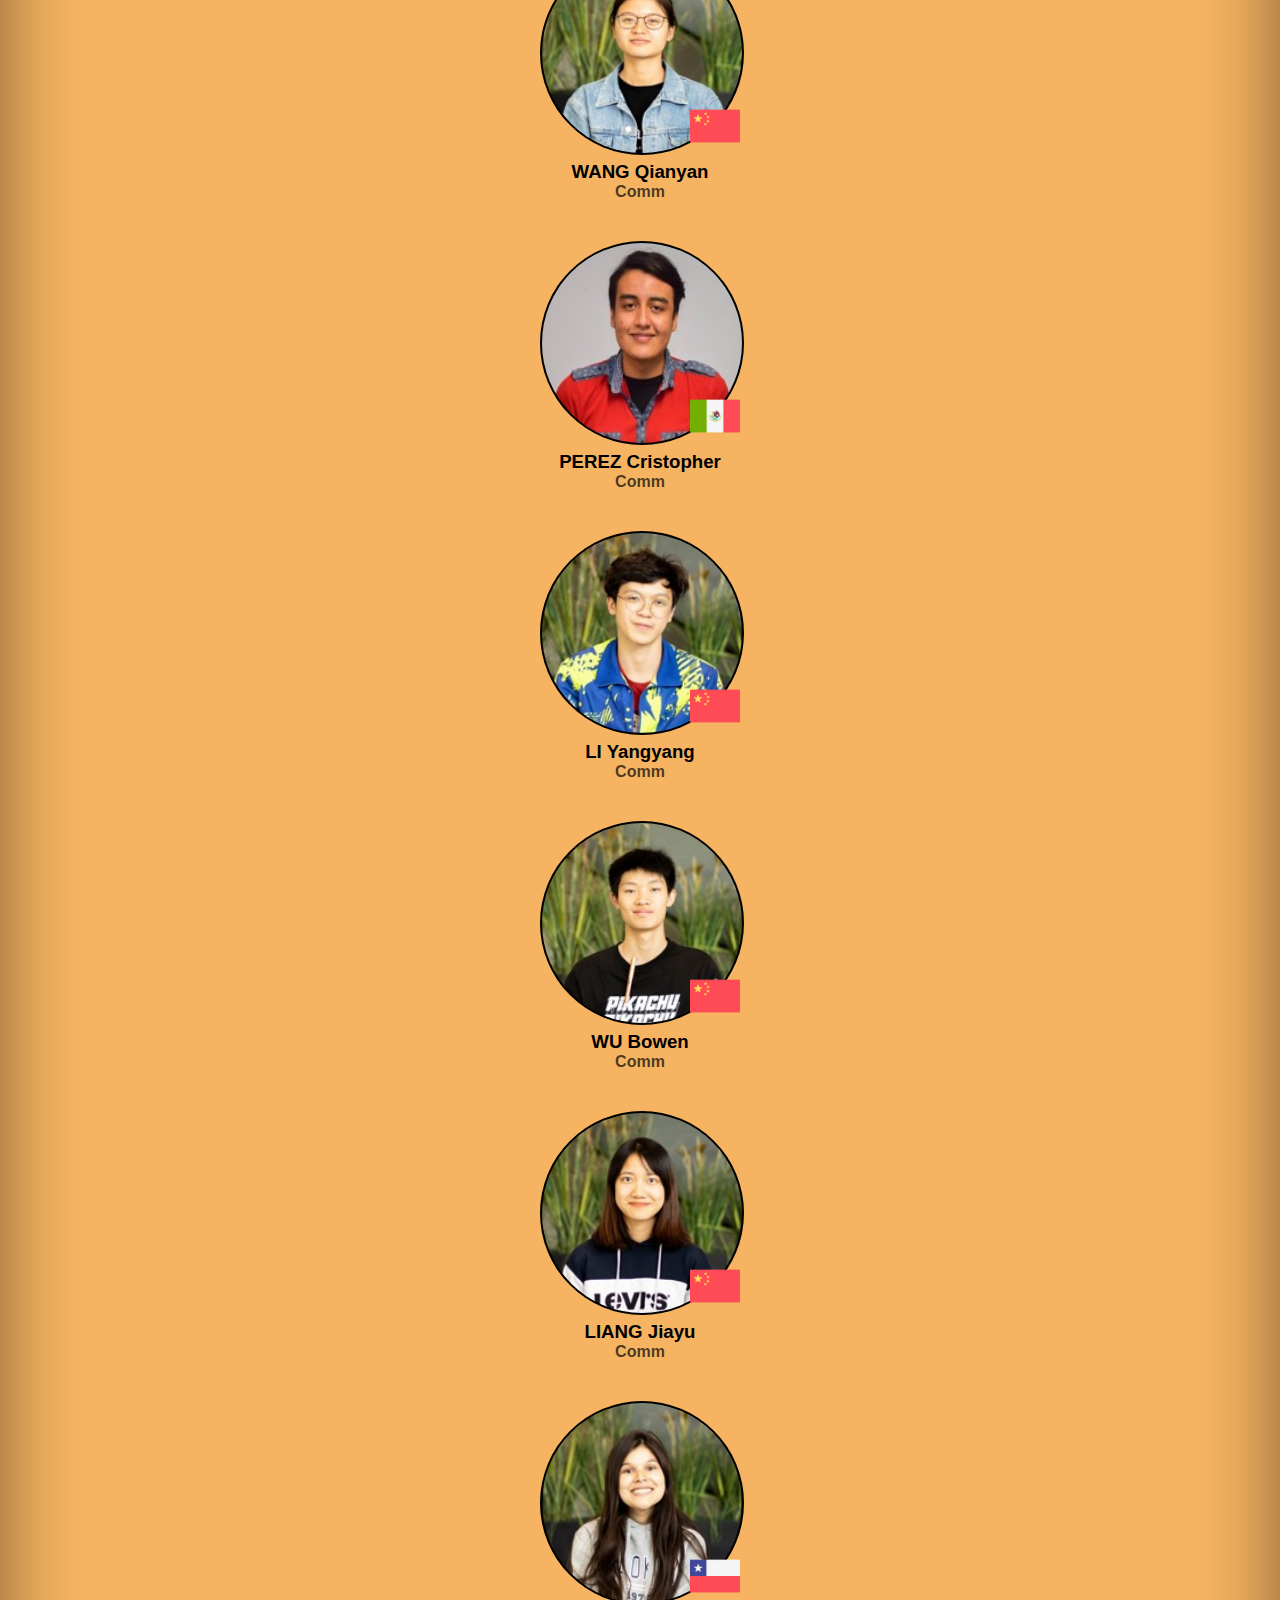
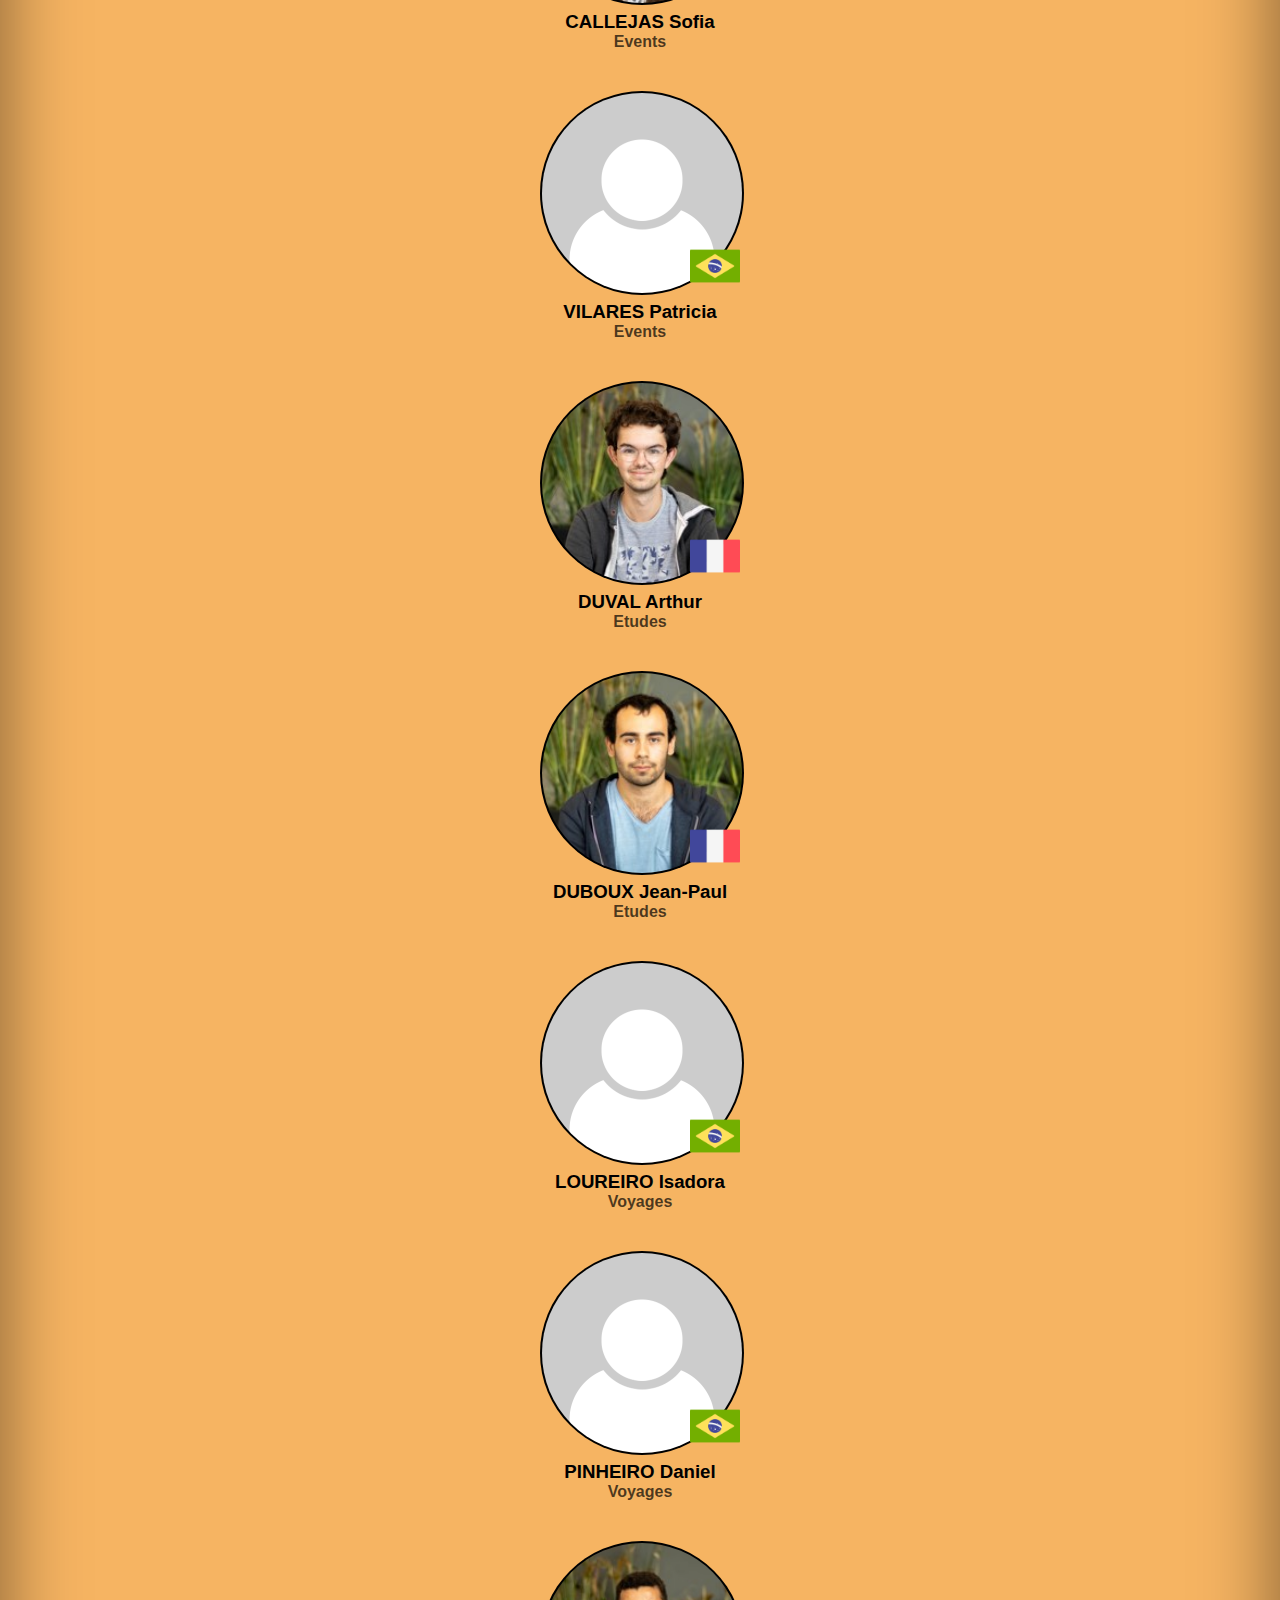
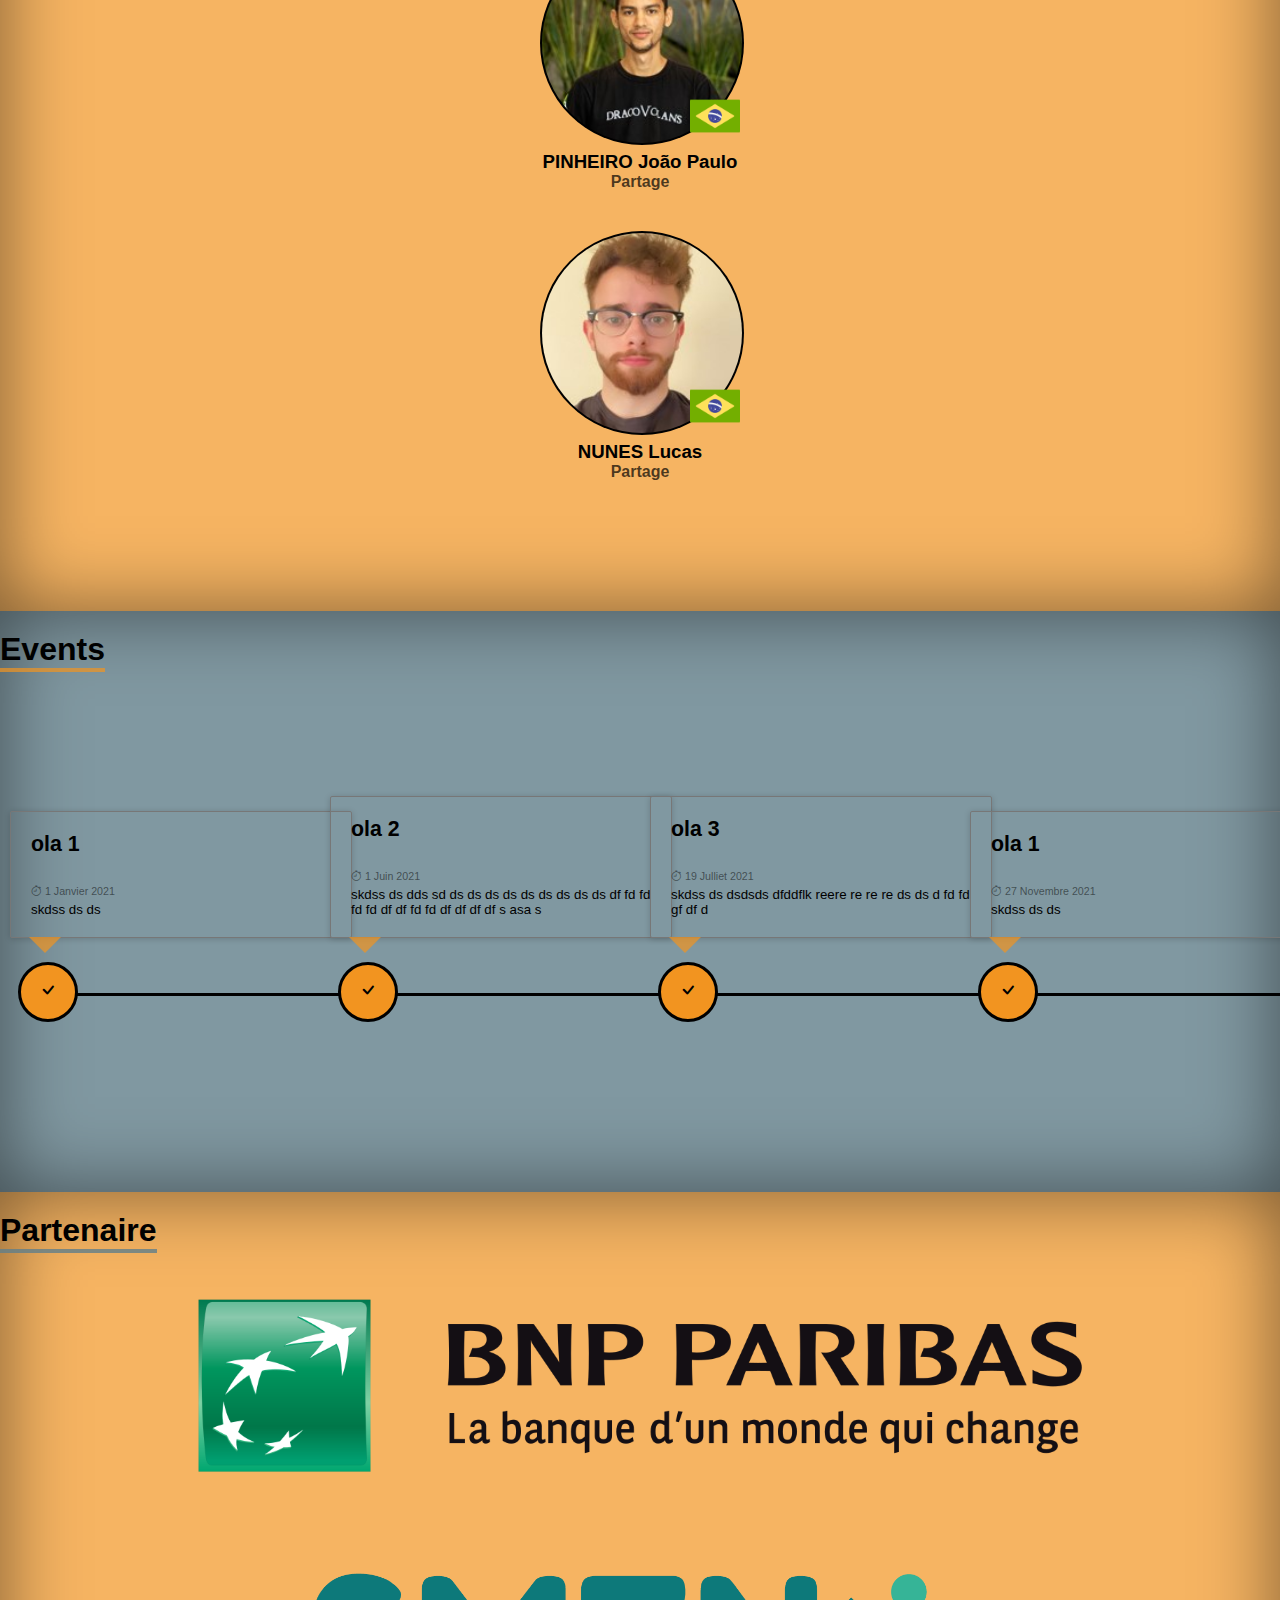
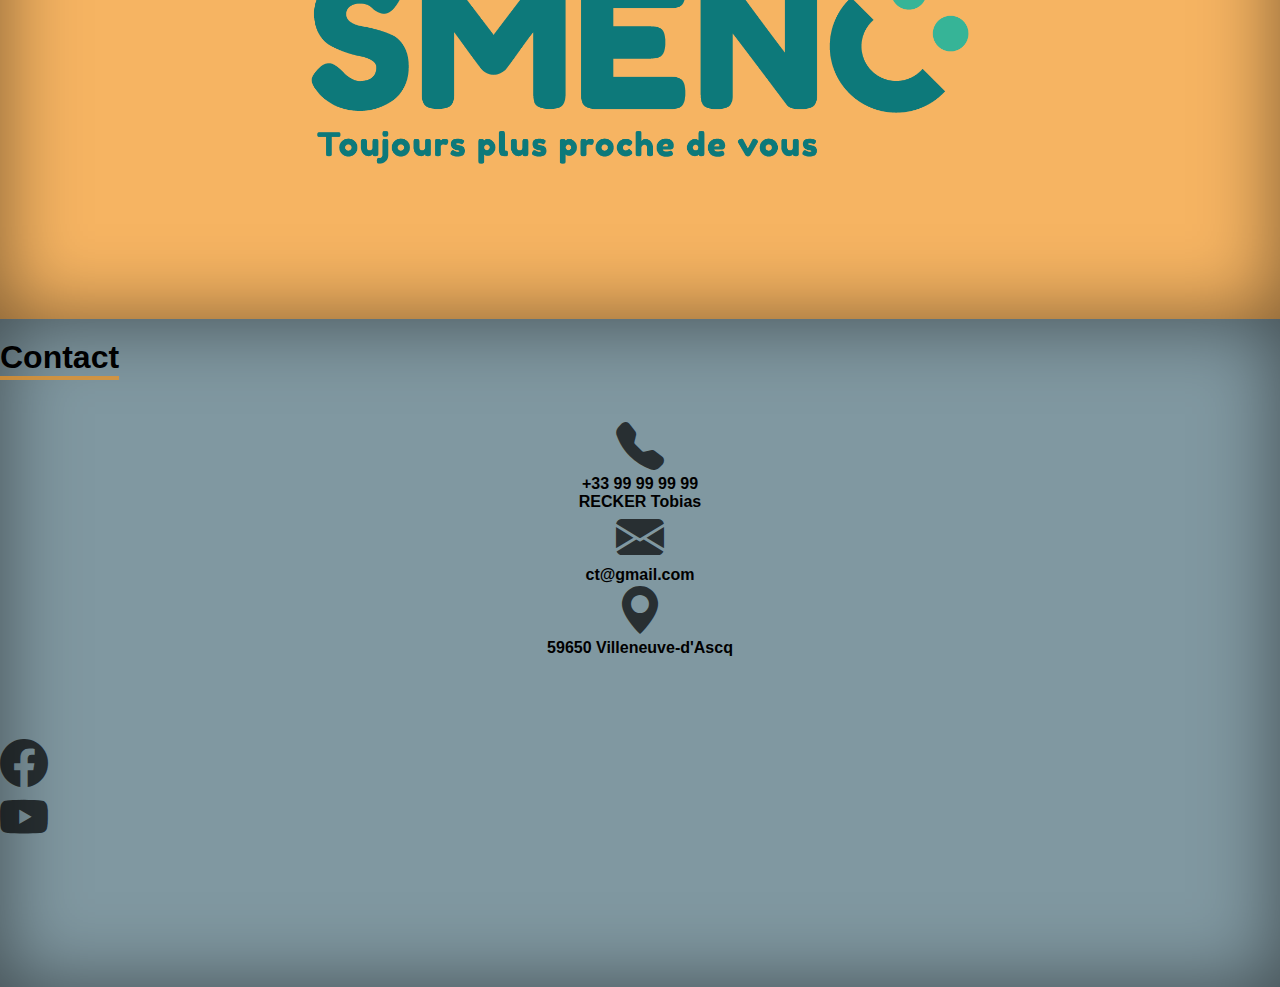
==== commit 1eec8c30: "video, events and partenaire" ====
--- a/index.html
+++ b/index.html
@@ -57,7 +57,65 @@
             <p>Accueil</p>
         </div>
         <div id="containerAcc" class="container">
-            <img src="./img/photos/tous_CT.jpg" height="70%" width="70%">
+            <!-- <img src="./img/photos/tous_CT.jpg" height="70%" width="70%"> -->
+            <!-- Top content -->
+            <div class="top-content">
+                <div class="container">
+
+                    <!-- End title and description row -->
+                    <!-- Carousel row -->
+                    <div class="row">
+                        <div class="col col-md-10 offset-md-1 col-lg-8 offset-lg-2">
+                            <!-- Carousel -->
+                            <div id="carousel-example" class="carousel slide">
+
+                                <ol class="carousel-indicators">
+                                    <li data-target="#carousel-example" data-slide-to="0" class="active"></li>
+                                    <li data-target="#carousel-example" data-slide-to="1"></li>
+
+                                </ol>
+
+                                <div class="carousel-inner">
+                                    <div class="carousel-item active">
+                                        <img src="./img/photos/tous_CT_16x9.jpg" class="d-block w-100" alt="slide-img-1">
+                                        <!-- <div class="carousel-caption">
+                                            <h3>Caption for Image 1</h3>
+                                            <div class="carousel-caption-description">
+                                                <p>This is the caption description text for image 1.</p>
+                                            </div>
+                                        </div> -->
+                                    </div>
+                                    <div class="carousel-item">
+                                        <div class="embed-responsive embed-responsive-16by9">
+                                            <video controls="true" class="embed-responsive-item">
+                                                <source src="C:\Users\mathm\Desktop\videoCT.mp4" type="video/mp4" />
+                                              </video>
+                                        </div>
+                                        <!-- <div class="carousel-caption">
+                                            <h3>Caption for Video 1</h3>
+                                            <div class="carousel-caption-description">
+                                                <p>This is the caption description text for video 1.</p>
+                                            </div>
+                                        </div> -->
+                                    </div>
+
+                                </div>
+
+                                <a class="carousel-control-prev" href="#carousel-example" role="button" data-slide="prev">
+                                    <span class="carousel-control-prev-icon" aria-hidden="true"></span>
+                                    <span class="sr-only">Previous</span>
+                                </a>
+                                <a class="carousel-control-next" href="#carousel-example" role="button" data-slide="next">
+                                    <span class="carousel-control-next-icon" aria-hidden="true"></span>
+                                    <span class="sr-only">Next</span>
+                                </a>
+                            </div>
+                            <!-- End carousel -->
+                        </div>
+                    </div>
+                    <!-- End carousel row -->
+                </div>
+            </div>
 
         </div>
     </div>
@@ -98,78 +156,7 @@
                 <div class="col-md-12">
                     <div class="scrollbox">
                         <ul class="timeline timeline-horizontal">
-                            <li class="timeline-item">
-                                <div class="timeline-badge primary"><i class="bi-check"></i></div>
-                                <div class="timeline-panel">
-                                    <div class="timeline-heading">
-                                        <h4 class="timeline-title">Mussum ipsum cacilds 1</h4>
-                                        <p><i class="bi-stopwatch"></i> 21 Janvier 2021</p>
-                                    </div>
-                                    <div class="timeline-body">
-                                        <p>Mussum ipsum cacilds, ssuhja as as ds ds ds sa </p>
-                                    </div>
-                                </div>
-                            </li>
-                            <li class="timeline-item">
-                                <div class="timeline-badge primary"><i class="bi-check"></i></div>
-                                <div class="timeline-panel">
-                                    <div class="timeline-heading">
-                                        <h4 class="timeline-title">Mussum ipsum cacilds 1</h4>
-                                        <p><i class="bi-stopwatch"></i> 21 Janvier 2021</p>
-                                    </div>
-                                    <div class="timeline-body">
-                                        <p>Mussum ipsum cacilds, </p>
-                                    </div>
-                                </div>
-                            </li>
-                            <li class="timeline-item">
-                                <div class="timeline-badge primary"><i class="bi-check"></i></div>
-                                <div class="timeline-panel">
-                                    <div class="timeline-heading">
-                                        <h4 class="timeline-title">Mussum ipsum cacilds 1</h4>
-                                        <p><i class="bi-stopwatch"></i> 21 Janvier 2021</p>
-                                    </div>
-                                    <div class="timeline-body">
-                                        <p>Mussum ipsum cacilds, </p>
-                                    </div>
-                                </div>
-                            </li>
-                            <li class="timeline-item">
-                                <div class="timeline-badge primary"><i class="bi-check"></i></div>
-                                <div class="timeline-panel">
-                                    <div class="timeline-heading">
-                                        <h4 class="timeline-title">Mussum ipsum cacilds 1</h4>
-                                        <p><i class="bi-stopwatch"></i> 21 Janvier 2021</p>
-                                    </div>
-                                    <div class="timeline-body">
-                                        <p>Mussum ipsum cacilds, </p>
-                                    </div>
-                                </div>
-                            </li>
-                            <li class="timeline-item">
-                                <div class="timeline-badge primary"><i class="bi-check"></i></div>
-                                <div class="timeline-panel">
-                                    <div class="timeline-heading">
-                                        <h4 class="timeline-title">Mussum ipsum cacilds 1</h4>
-                                        <p><i class="bi-stopwatch"></i> 21 Janvier 2021</p>
-                                    </div>
-                                    <div class="timeline-body">
-                                        <p>Mussum ipsum cacilds, </p>
-                                    </div>
-                                </div>
-                            </li>
-                            <li class="timeline-item">
-                                <div class="timeline-badge primary"><i class="bi-check"></i></div>
-                                <div class="timeline-panel">
-                                    <div class="timeline-heading">
-                                        <h4 class="timeline-title">Mussum ipsum cacilds 1</h4>
-                                        <p><i class="bi-stopwatch"></i> 21 Janvier 2021</p>
-                                    </div>
-                                    <div class="timeline-body">
-                                        <p>Mussum ipsum cacilds, </p>
-                                    </div>
-                                </div>
-                            </li>
+
                         </ul>
                     </div>
                 </div>
@@ -184,7 +171,16 @@
             <p>Partenaire</p>
         </div>
         <div id="containerPart" class="container">
-
+            <div class="col">
+                <div class="row">
+                    <div class="col">
+                        <img class="imgPart" src="./img/logo/bnpParibas.png">
+                    </div>
+                    <div class="col">
+                        <img class="imgPart" src="./img/logo/smeno.png">
+                    </div>
+                </div>
+            </div>
         </div>
     </div>
 
@@ -225,10 +221,12 @@
         </div>
     </div>
 
+
     <script src="https://code.jquery.com/jquery-3.5.1.min.js" integrity="sha256-9/aliU8dGd2tb6OSsuzixeV4y/faTqgFtohetphbbj0=" crossorigin="anonymous"></script>
     <script src="https://cdn.jsdelivr.net/npm/popper.js@1.16.0/dist/umd/popper.min.js" integrity="sha384-Q6E9RHvbIyZFJoft+2mJbHaEWldlvI9IOYy5n3zV9zzTtmI3UksdQRVvoxMfooAo" crossorigin="anonymous"></script>
     <script src="https://stackpath.bootstrapcdn.com/bootstrap/4.5.0/js/bootstrap.min.js" integrity="sha384-OgVRvuATP1z7JjHLkuOU7Xw704+h835Lr+6QL9UvYjZE3Ipu6Tp75j7Bh/kR0JKI" crossorigin="anonymous"></script>
 
+    <script type="text/javascript" src="./json/infoEvents.js"></script>
     <script type="text/javascript" src="./json/infoMembres.js"></script>
     <script src='./js/main.js'></script>
 
--- a/css/main.css
+++ b/css/main.css
@@ -89,7 +89,7 @@
 
 /* When the screen is less than 600 pixels wide, hide all links, except for the first one ("Home"). Show the link that contains should open and close the topnav (.icon) */
 
-@media screen and (max-width: 600px) {
+@media screen and (max-width: 1000px) {
     .navbar-nav li {
         display: none;
     }
@@ -105,7 +105,7 @@
 
 /* The "responsive" class is added to the topnav with JavaScript when the user clicks on the icon. This class makes the topnav look good on small screens (display the links vertically instead of horizontally) */
 
-@media screen and (max-width: 600px) {
+@media screen and (max-width: 1000px) {
     #navbarNav.responsive {
         position: relative;
     }
@@ -182,12 +182,94 @@
     padding-top: 20px;
     display: flex;
     justify-content: center;
-    align-items: center
+    align-items: center;
+    min-height: 550px
+}
+
+
+/***** Top content *****/
+
+.top-content {
+    width: 100%;
+    padding: 0 0 80px 0;
+}
+
+.top-content h1 {
+    padding-top: 60px;
+    color: #fff;
+}
+
+.top-content .description {
+    margin: 30px 0 0 0;
+    padding-bottom: 30px;
+}
+
+.top-content .description p {
+    color: #fff;
+    color: rgba(255, 255, 255, 0.8);
+}
+
+.top-content .description a {
+    color: #fff;
+    color: rgba(255, 255, 255, 0.8);
+    border-color: #fff;
+    border-color: rgba(255, 255, 255, 0.8);
+}
+
+.top-content .description a:hover,
+.top-content .description a:focus {
+    color: #fff;
+    color: rgba(255, 255, 255, 0.8);
+}
+
+.top-content .carousel-item .embed-responsive,
+.top-content .carousel-item img {
+    box-shadow: 0 0 15px 0 #444;
+}
+
+.top-content .carousel-control-prev {
+    left: -110px;
+    border-bottom: 0;
+}
+
+.top-content .carousel-control-next {
+    right: -110px;
+    border-bottom: 0;
+}
+
+.top-content .carousel-caption {
+    position: relative;
+    left: auto;
+    right: auto;
+    bottom: auto;
+}
+
+.top-content .carousel-caption h3 {
+    color: #fff;
+}
+
+.top-content .carousel-caption .carousel-caption-description {
+    color: #fff;
+    color: rgba(255, 255, 255, 0.8);
+}
+
+.top-content .carousel-indicators {
+    bottom: -60px;
+}
+
+.top-content .carousel-indicators li {
+    width: 16px;
+    height: 16px;
+    margin-left: 5px;
+    margin-right: 5px;
+    border-radius: 50%;
 }
 
 #containerPres {
     padding-top: 40px;
     text-align: justify;
+    min-height: 400px;
+    font-size: 14pt;
 }
 
 #containerTromb .col-sm {
@@ -248,17 +330,26 @@
 }
 
 #containerEvent {
-    height: 500px;
+    min-height: 500px;
 }
 
 #containerPart {
-    height: 600px;
+    min-height: 500px;
+    padding-top: 40px;
+    padding-bottom: 40px;
+    text-align: center;
+}
+
+#containerPart .imgPart {
+    width: 70%;
+    height: 70%;
 }
 
 #containerContact {
     padding-top: 40px;
     padding-bottom: 40px;
     position: relative;
+    min-height: 500px;
 }
 
 #containerContact i {
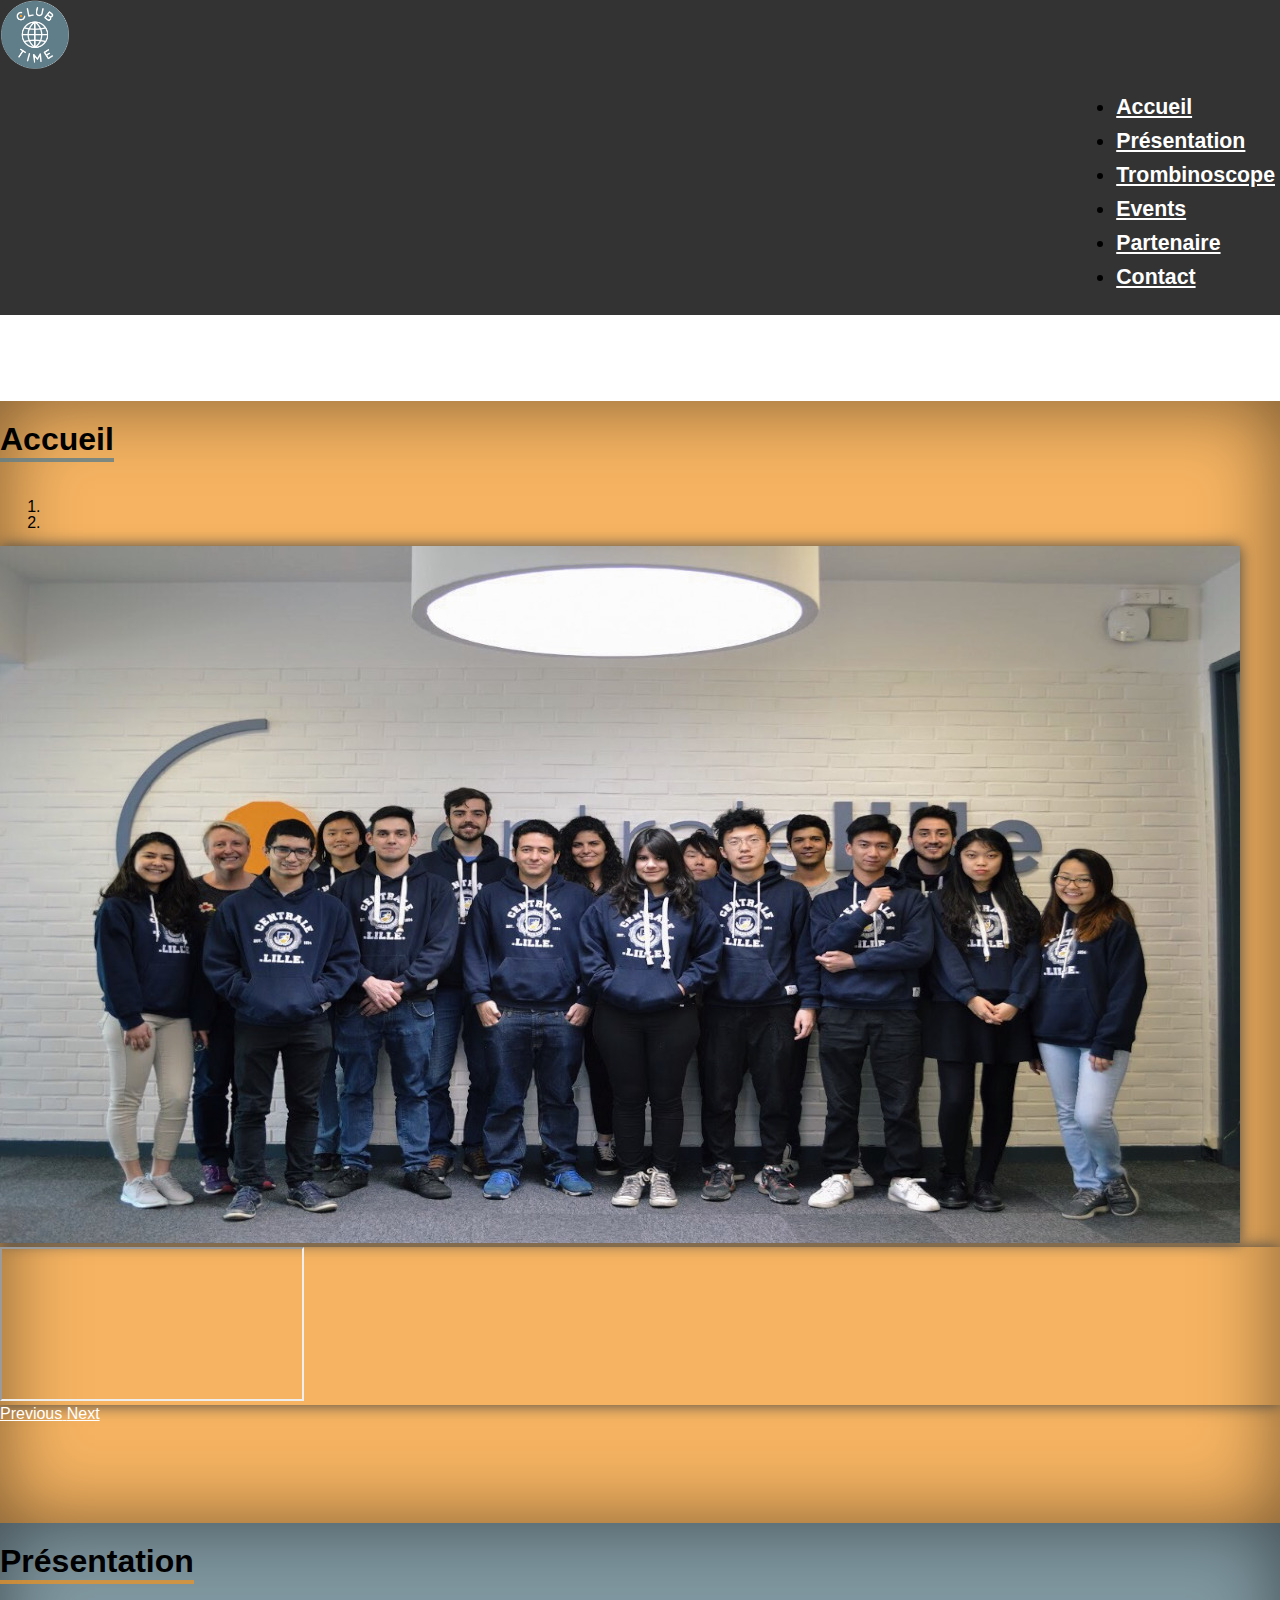
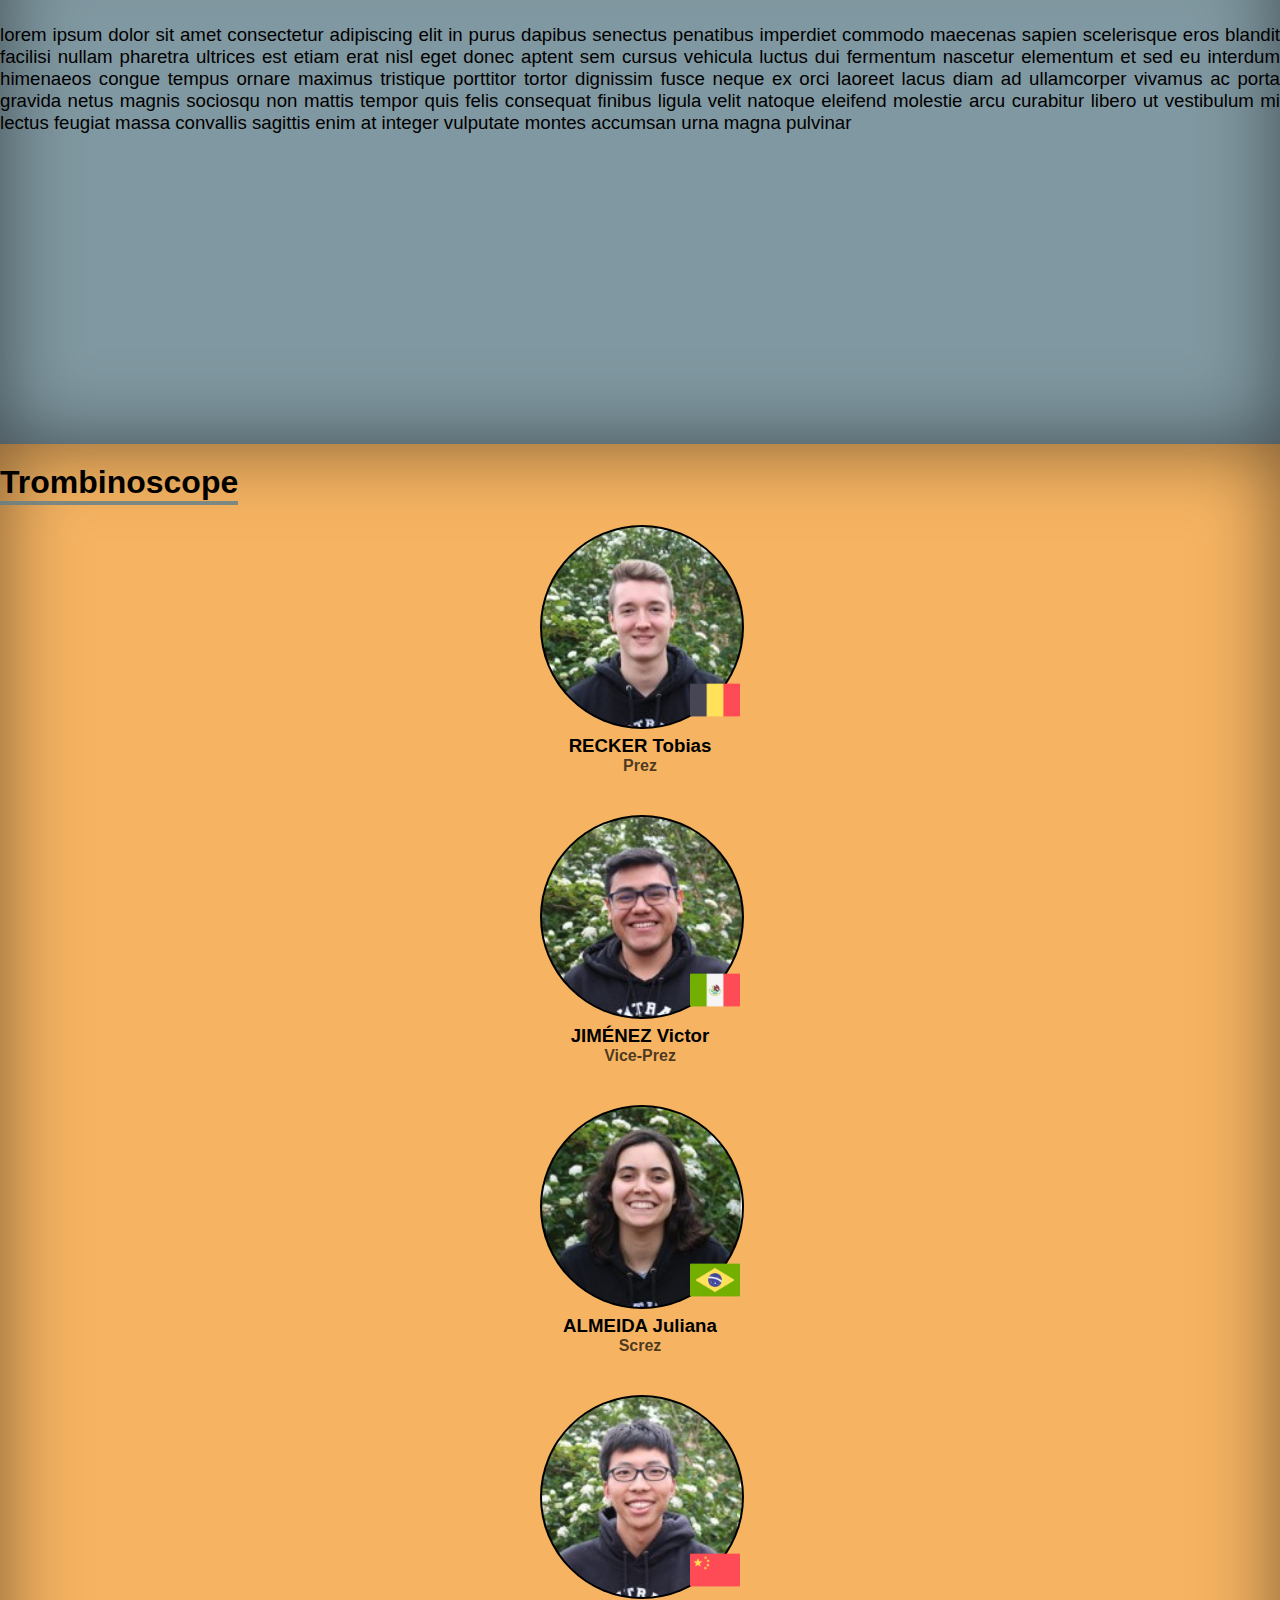
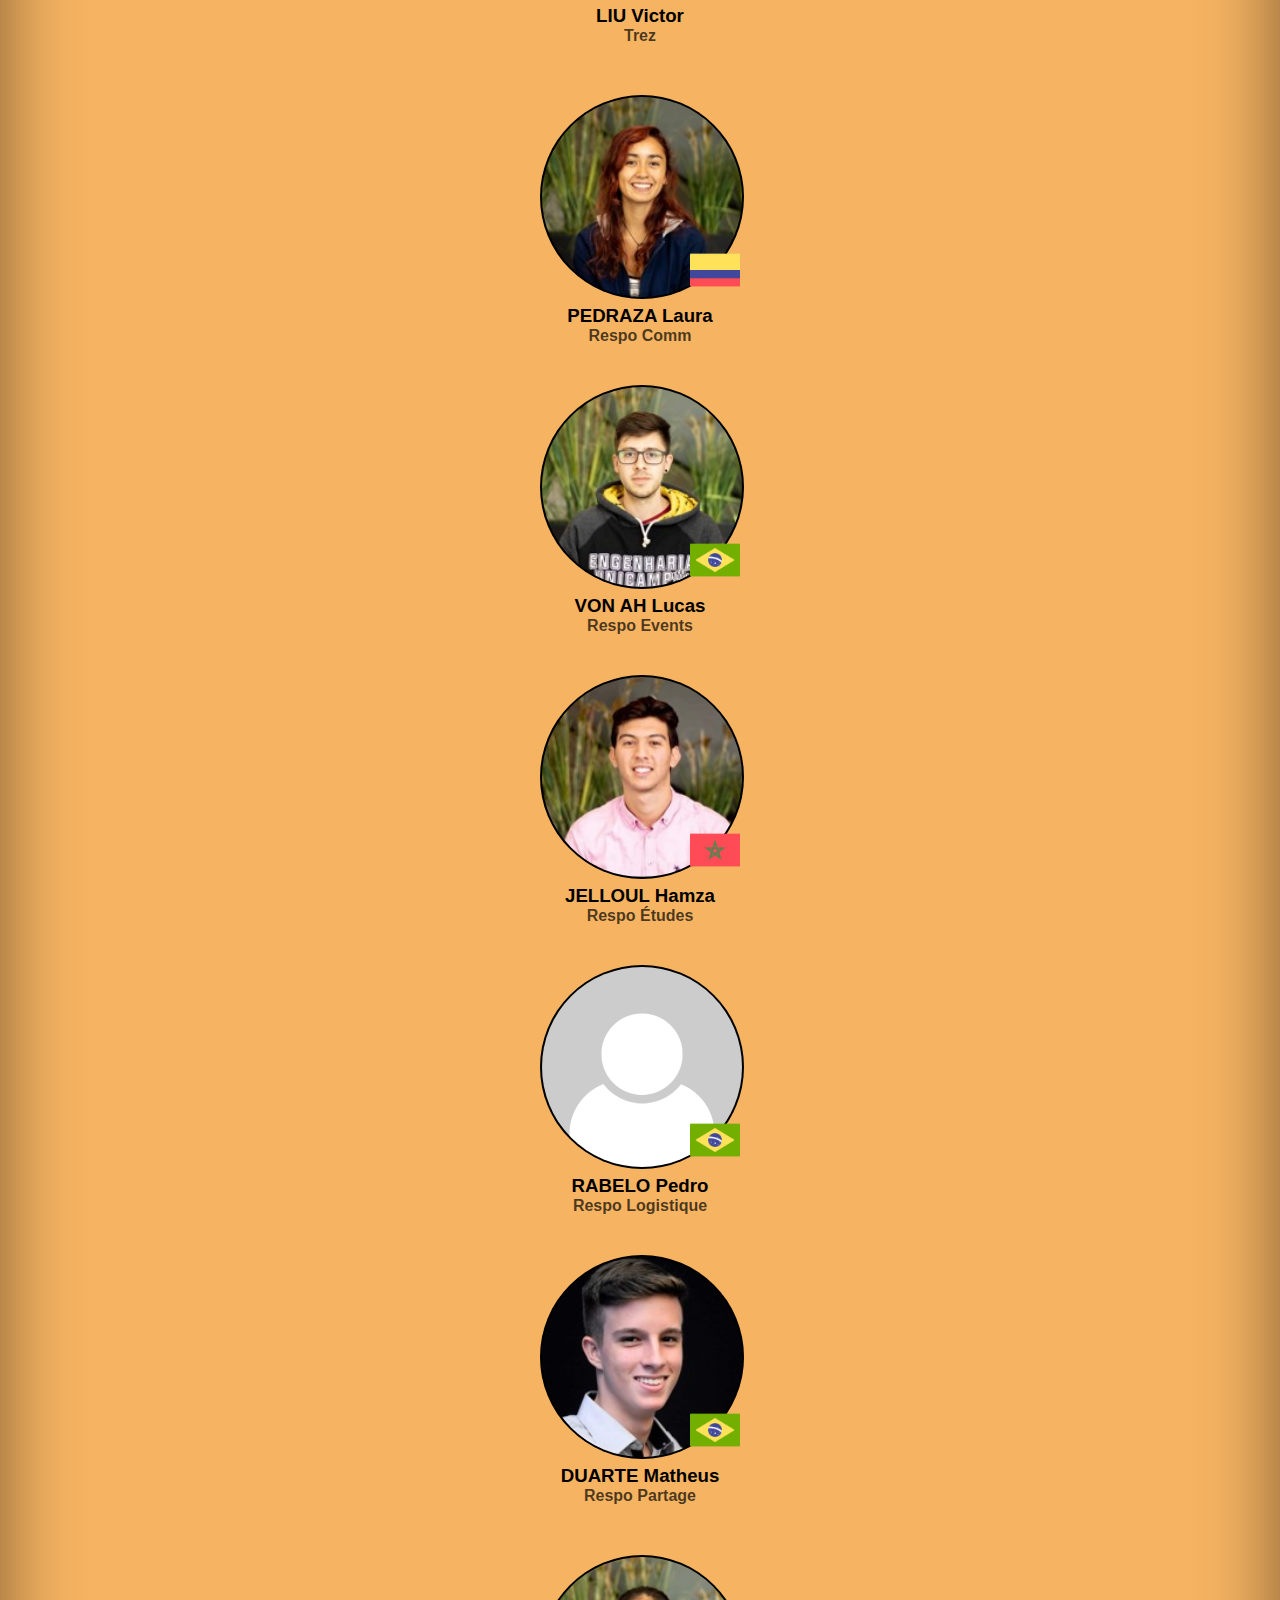
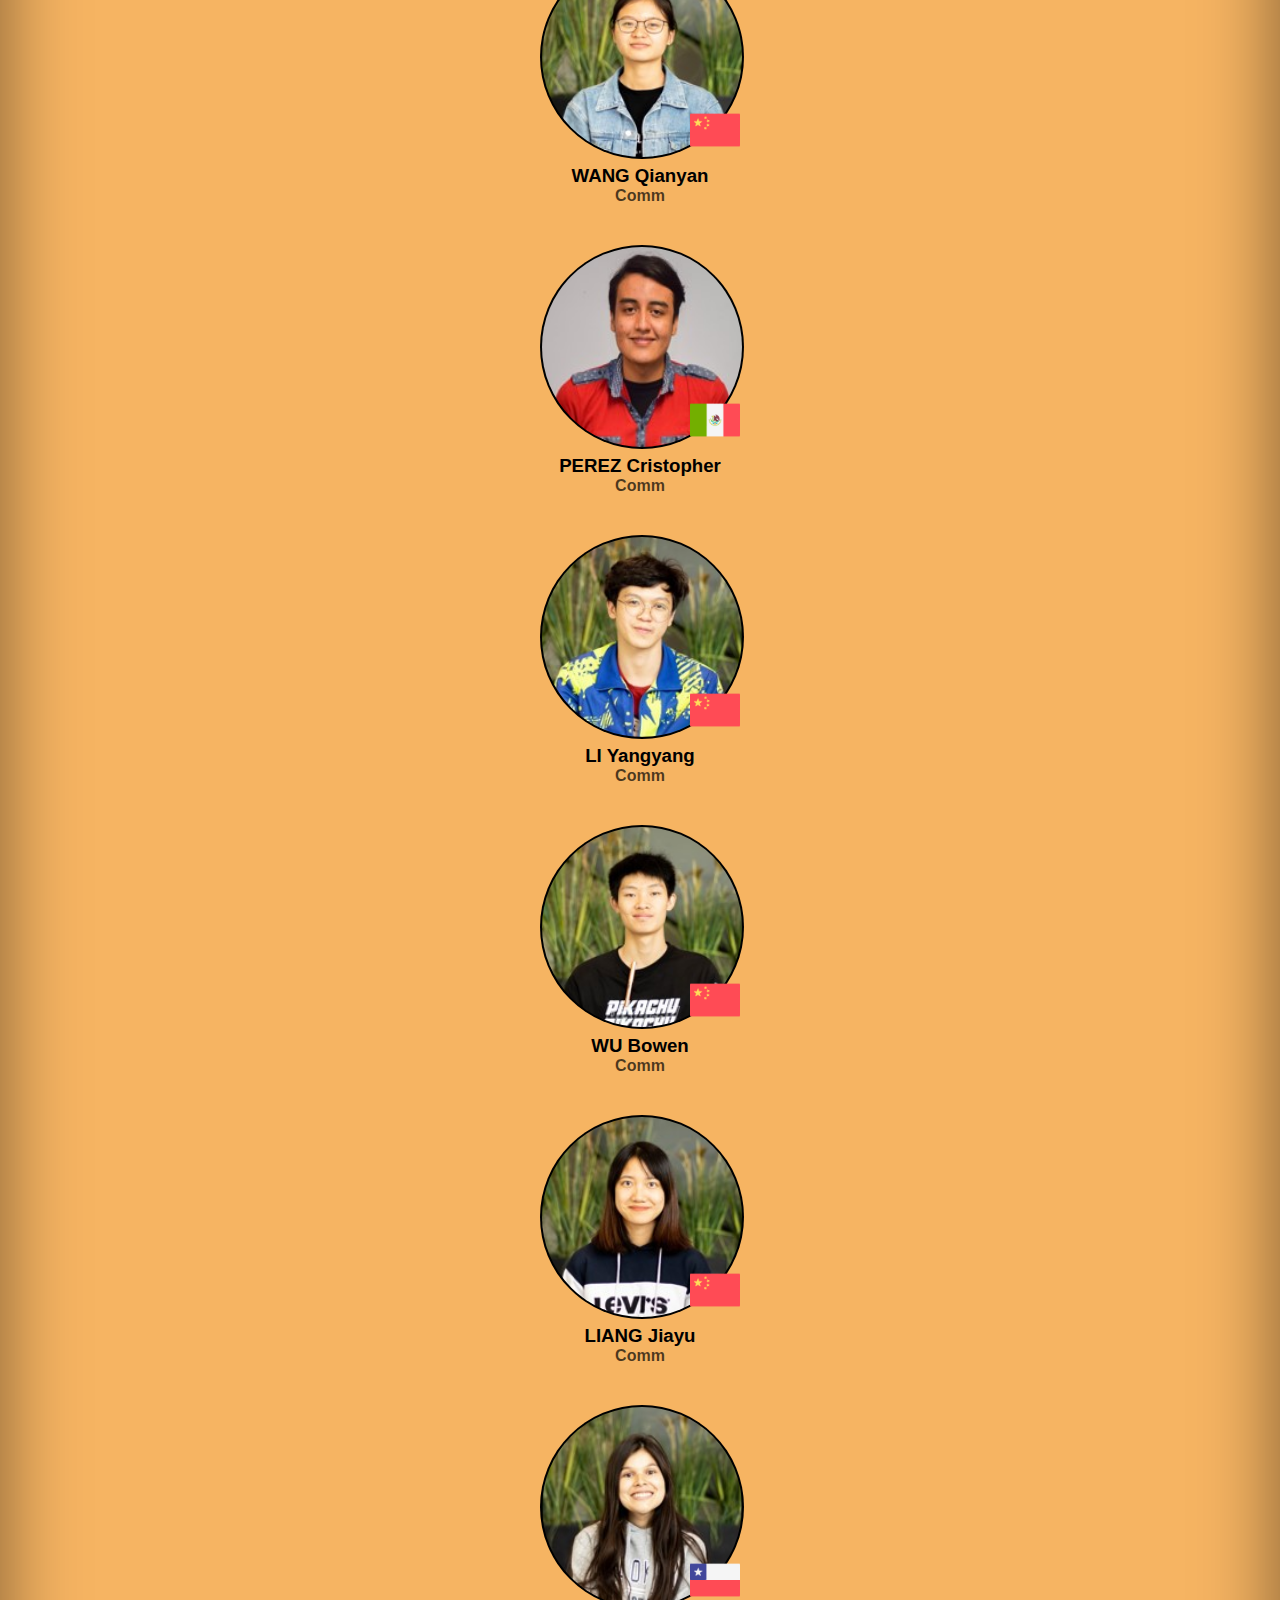
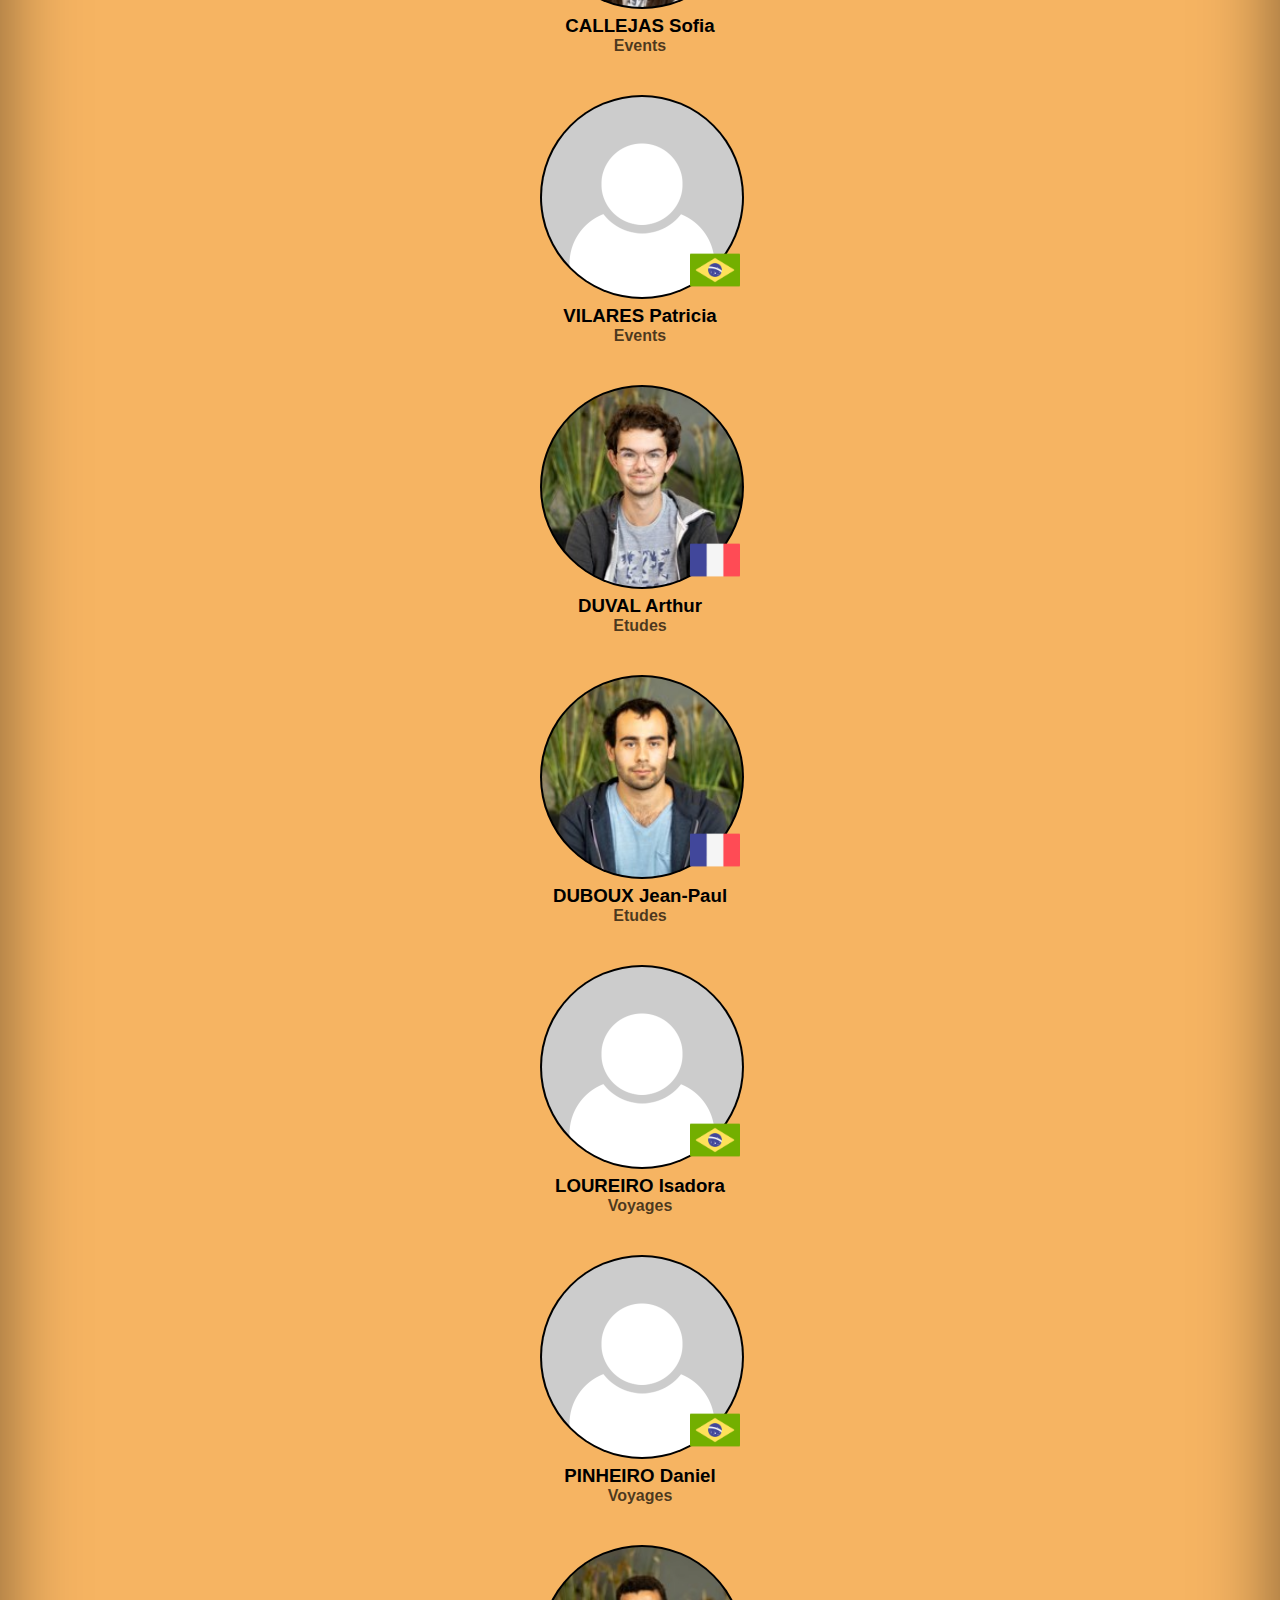
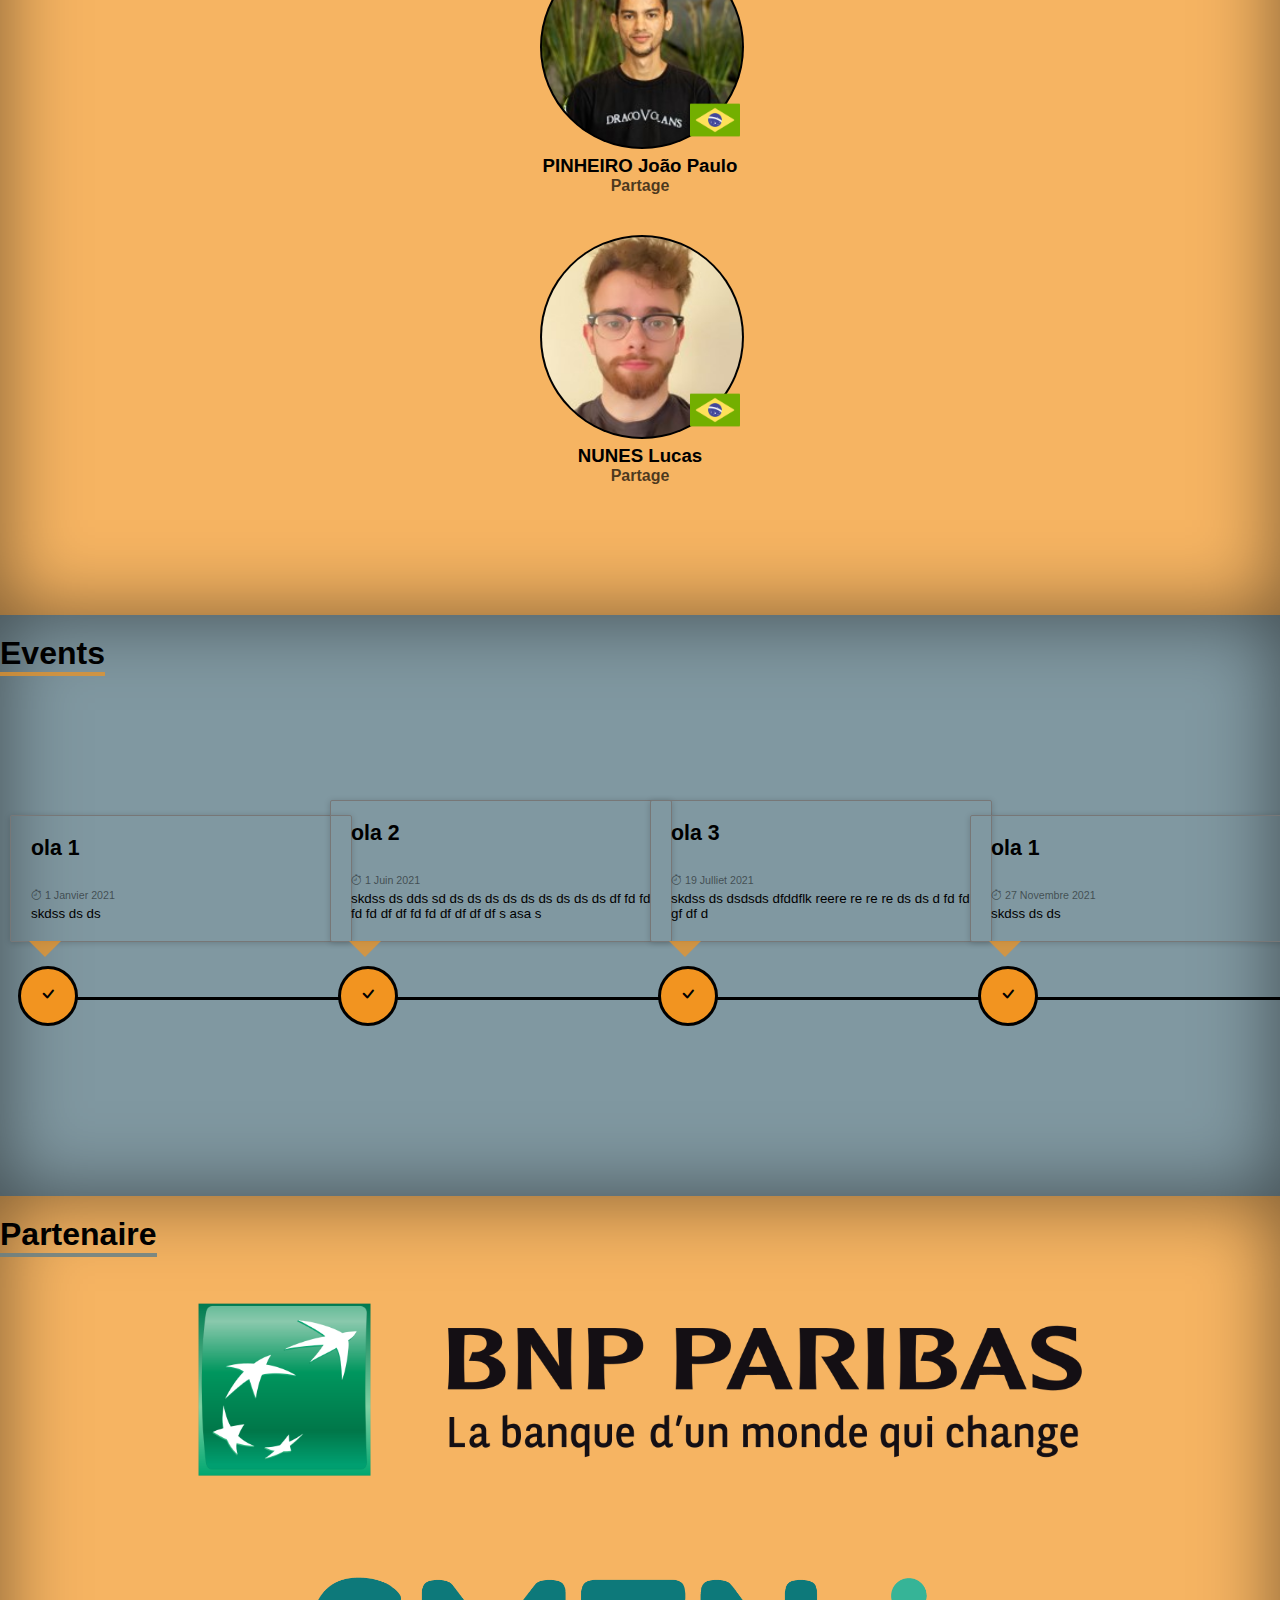
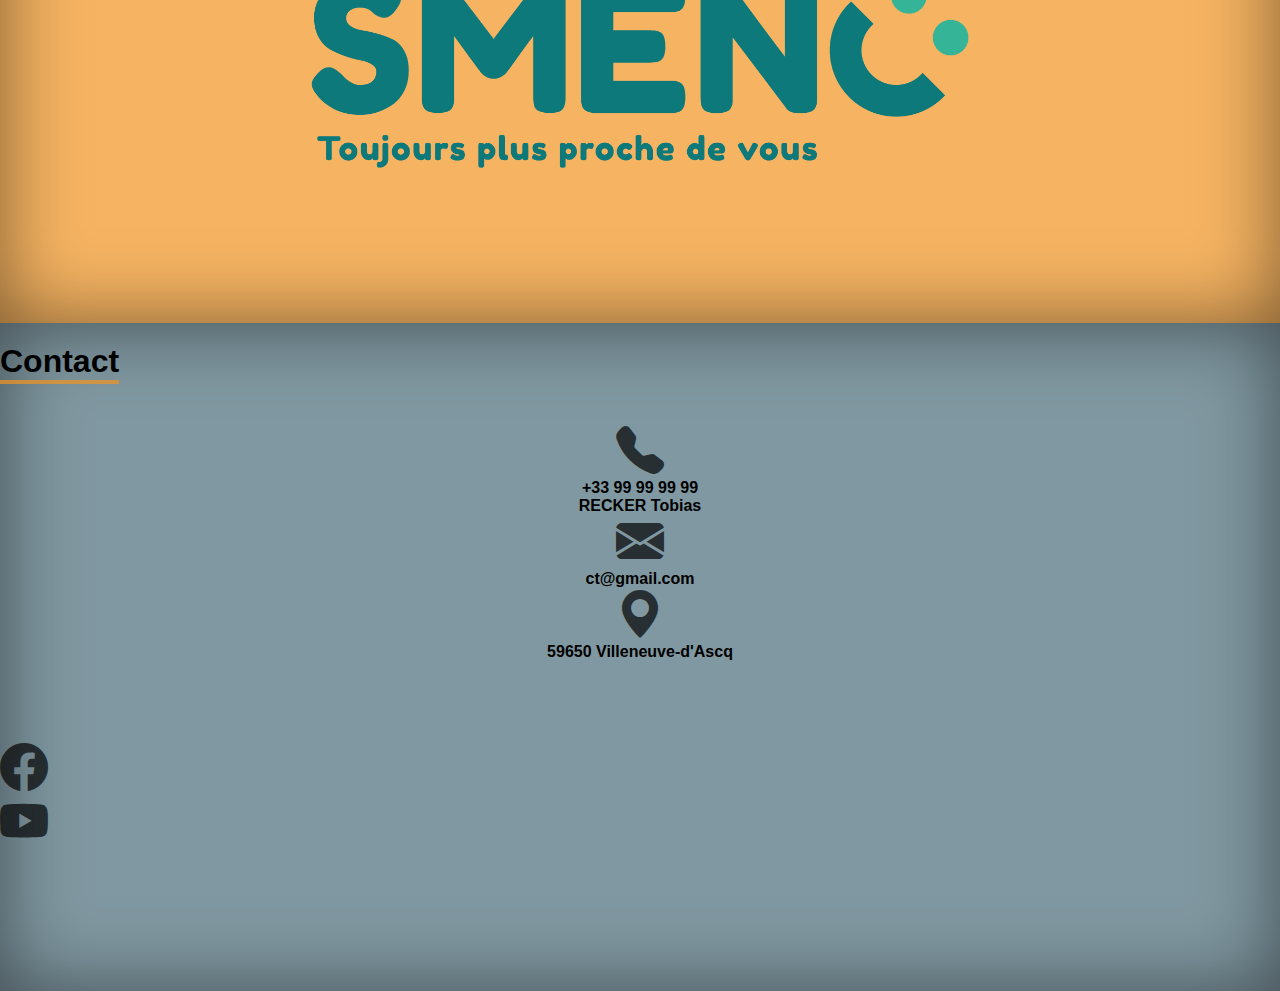
==== commit 355319bf: "lien youtube" ====
--- a/index.html
+++ b/index.html
@@ -87,10 +87,13 @@
                                     </div>
                                     <div class="carousel-item">
                                         <div class="embed-responsive embed-responsive-16by9">
+                                            <iframe class="embed-responsive-item" src="https://www.youtube.com/embed/Qo2oU_6bYaU"></iframe>
+                                        </div>
+                                        <!-- <div class="embed-responsive embed-responsive-16by9">
                                             <video controls="true" class="embed-responsive-item">
                                                 <source src="C:\Users\mathm\Desktop\videoCT.mp4" type="video/mp4" />
                                               </video>
-                                        </div>
+                                        </div> -->
                                         <!-- <div class="carousel-caption">
                                             <h3>Caption for Video 1</h3>
                                             <div class="carousel-caption-description">
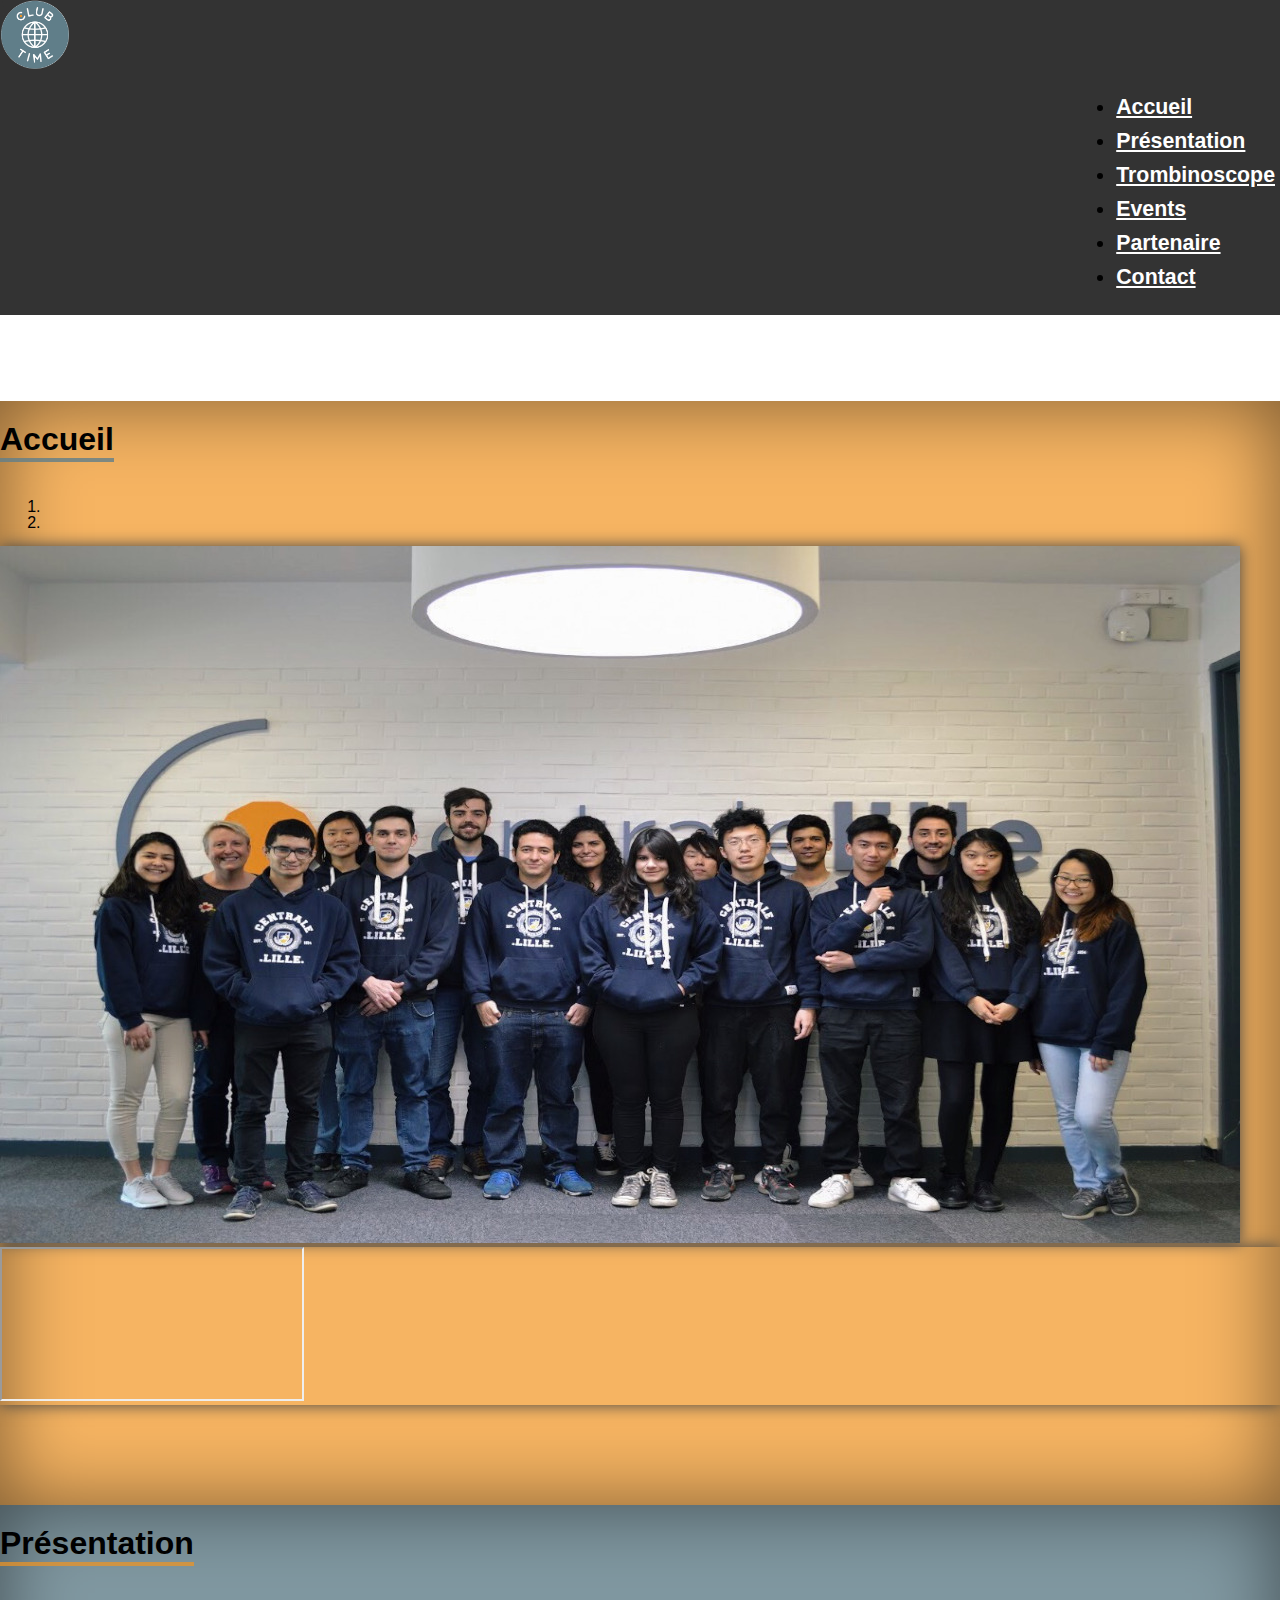
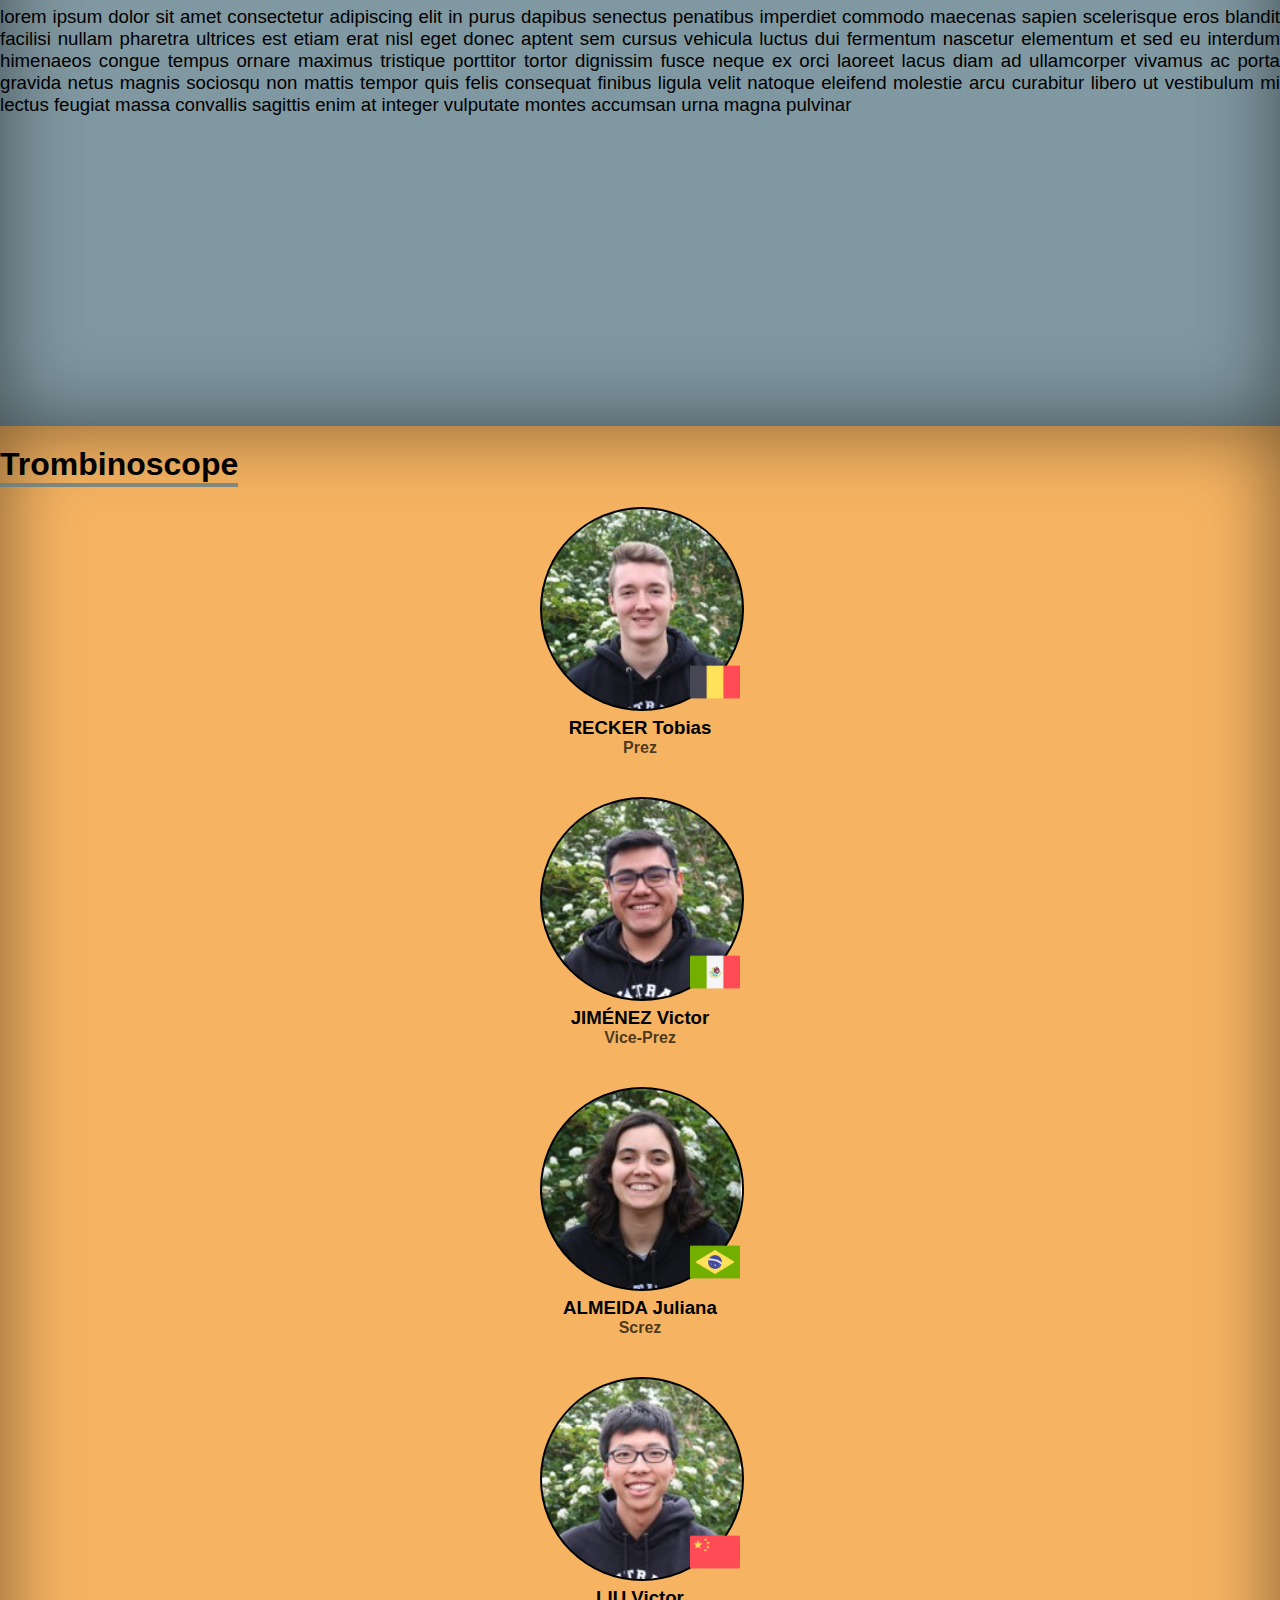
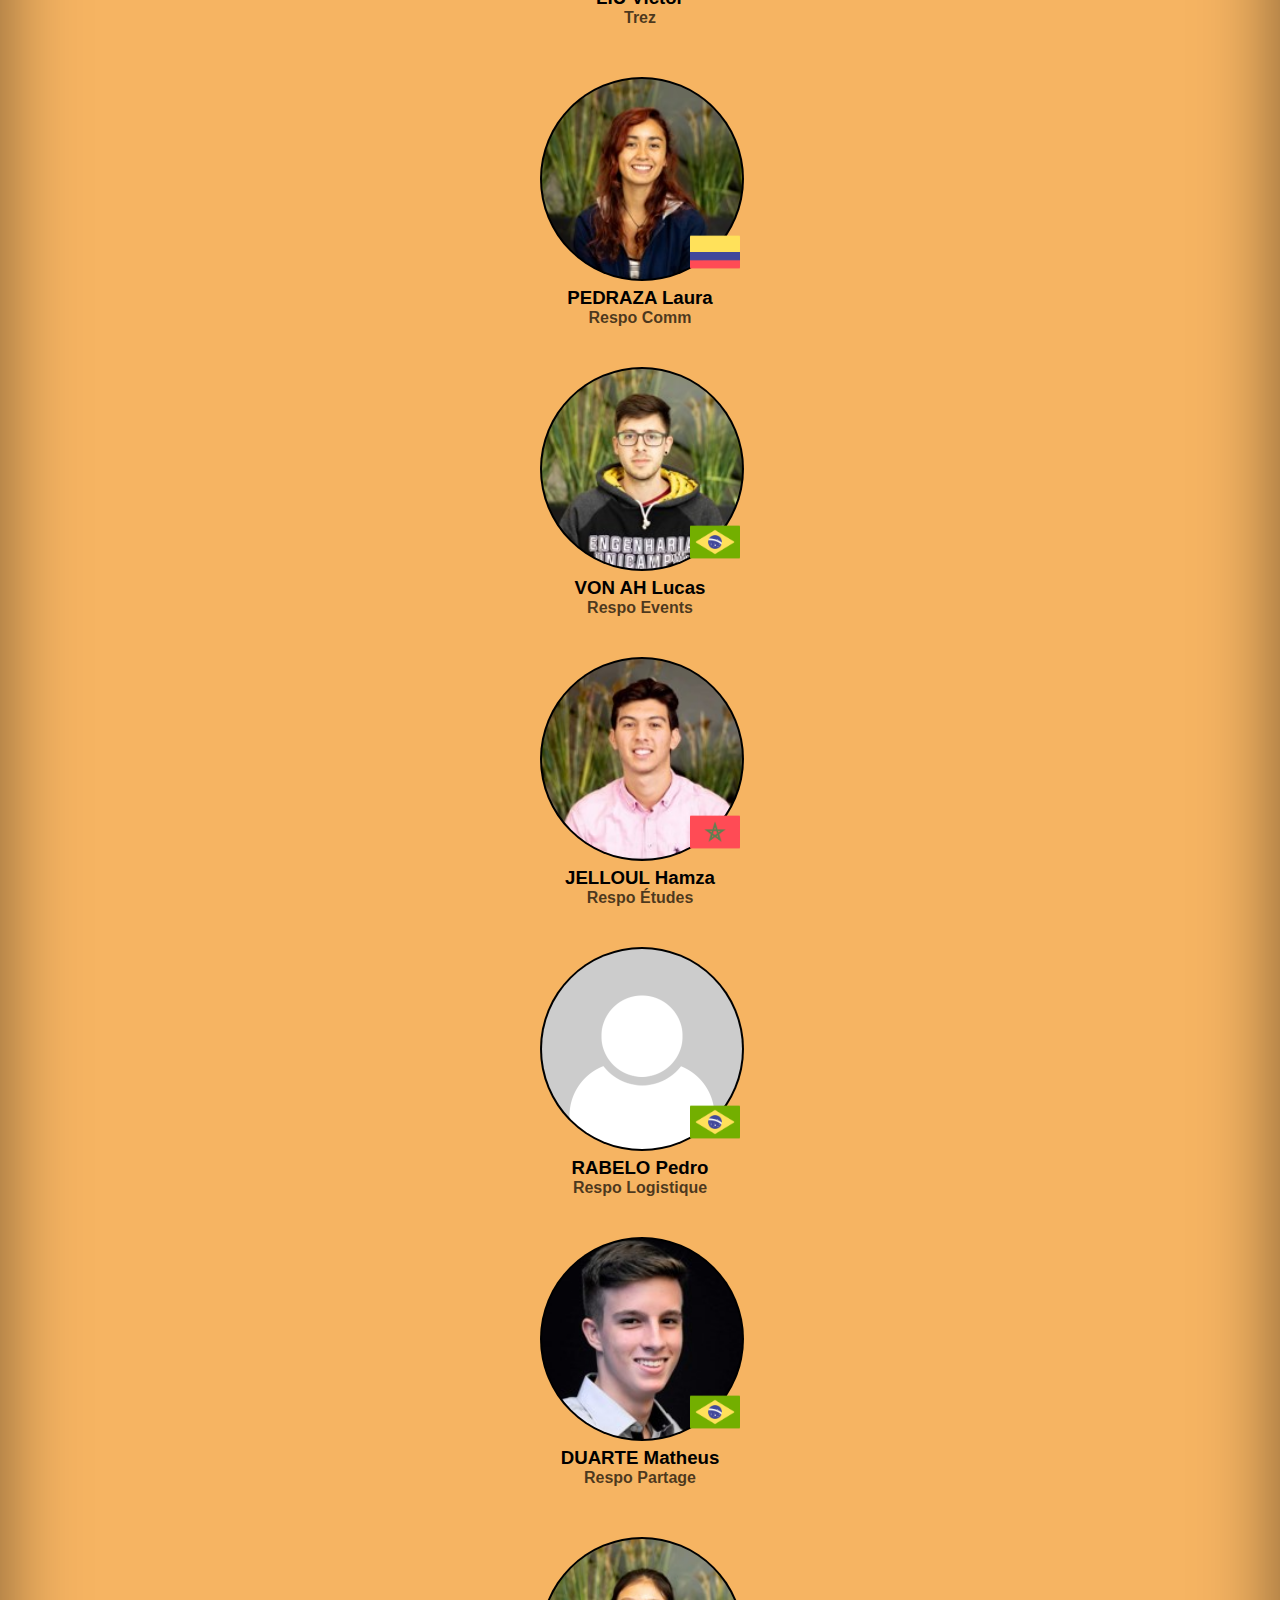
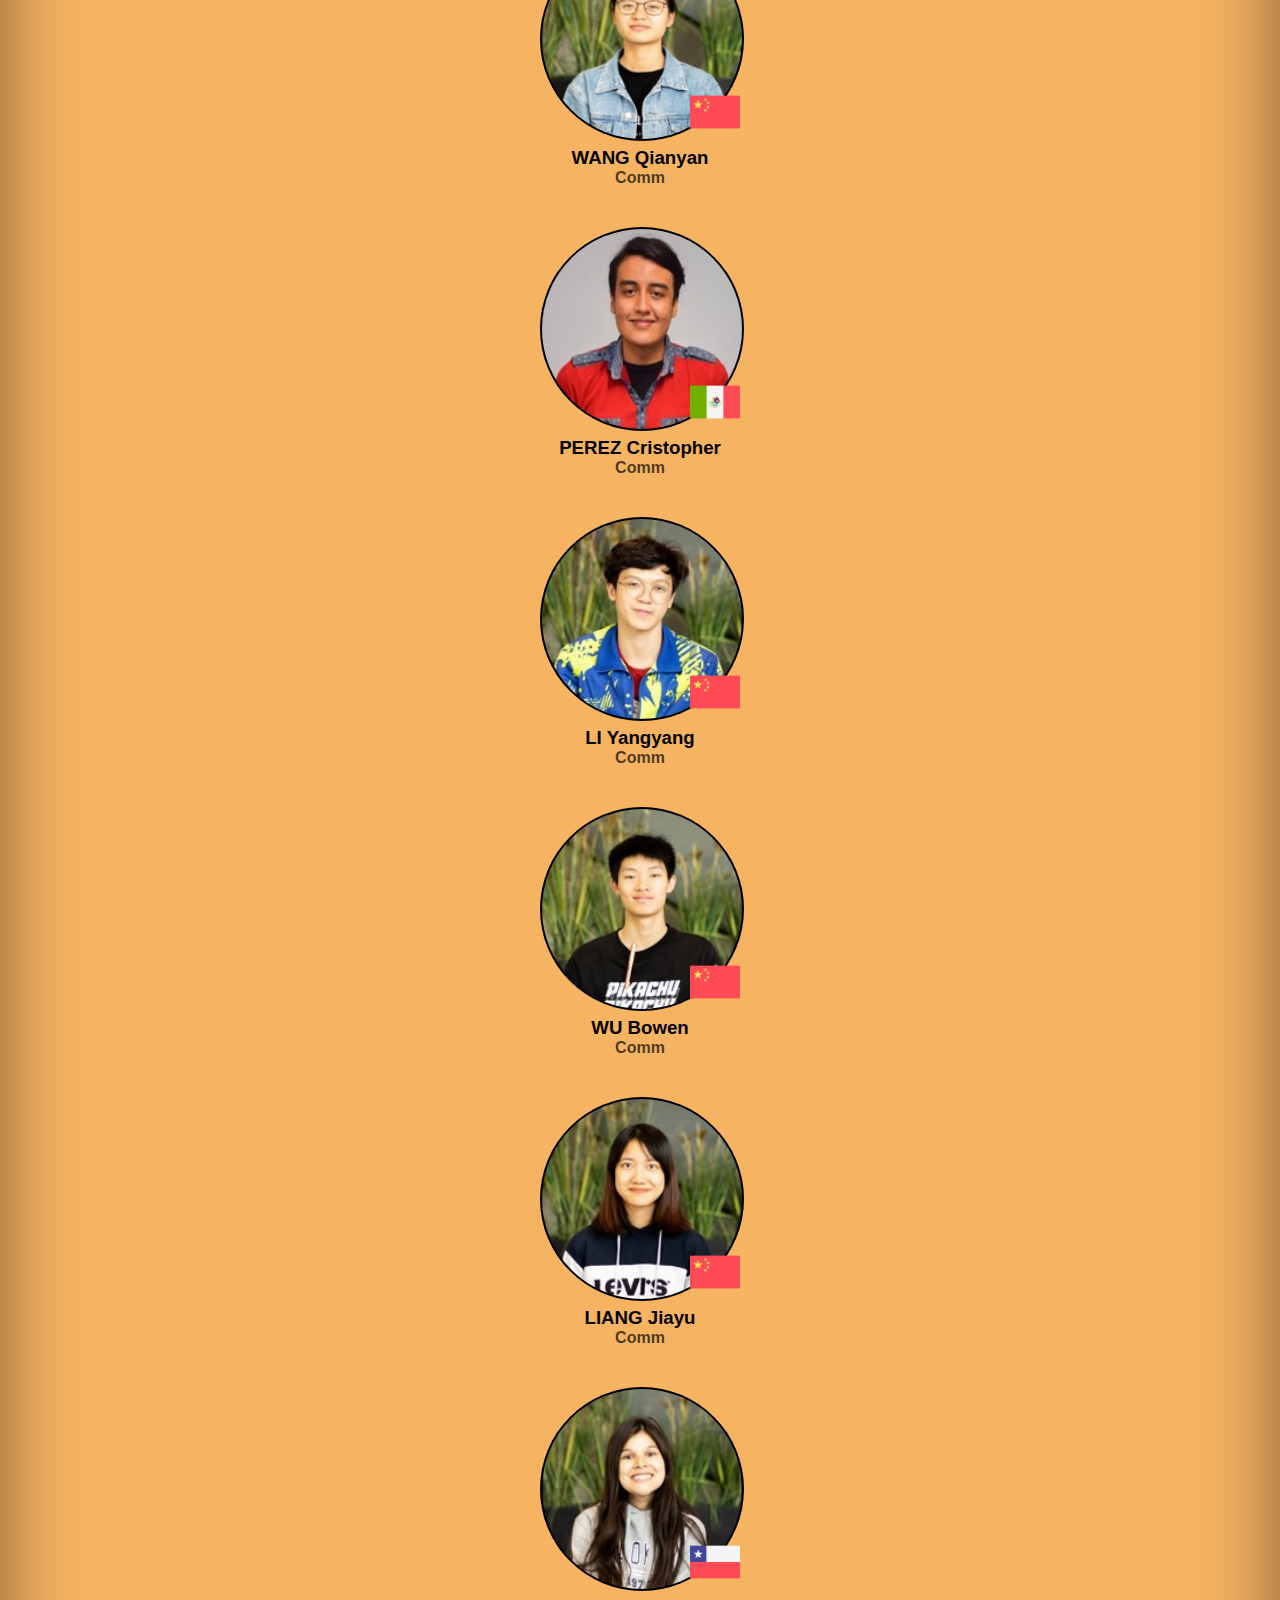
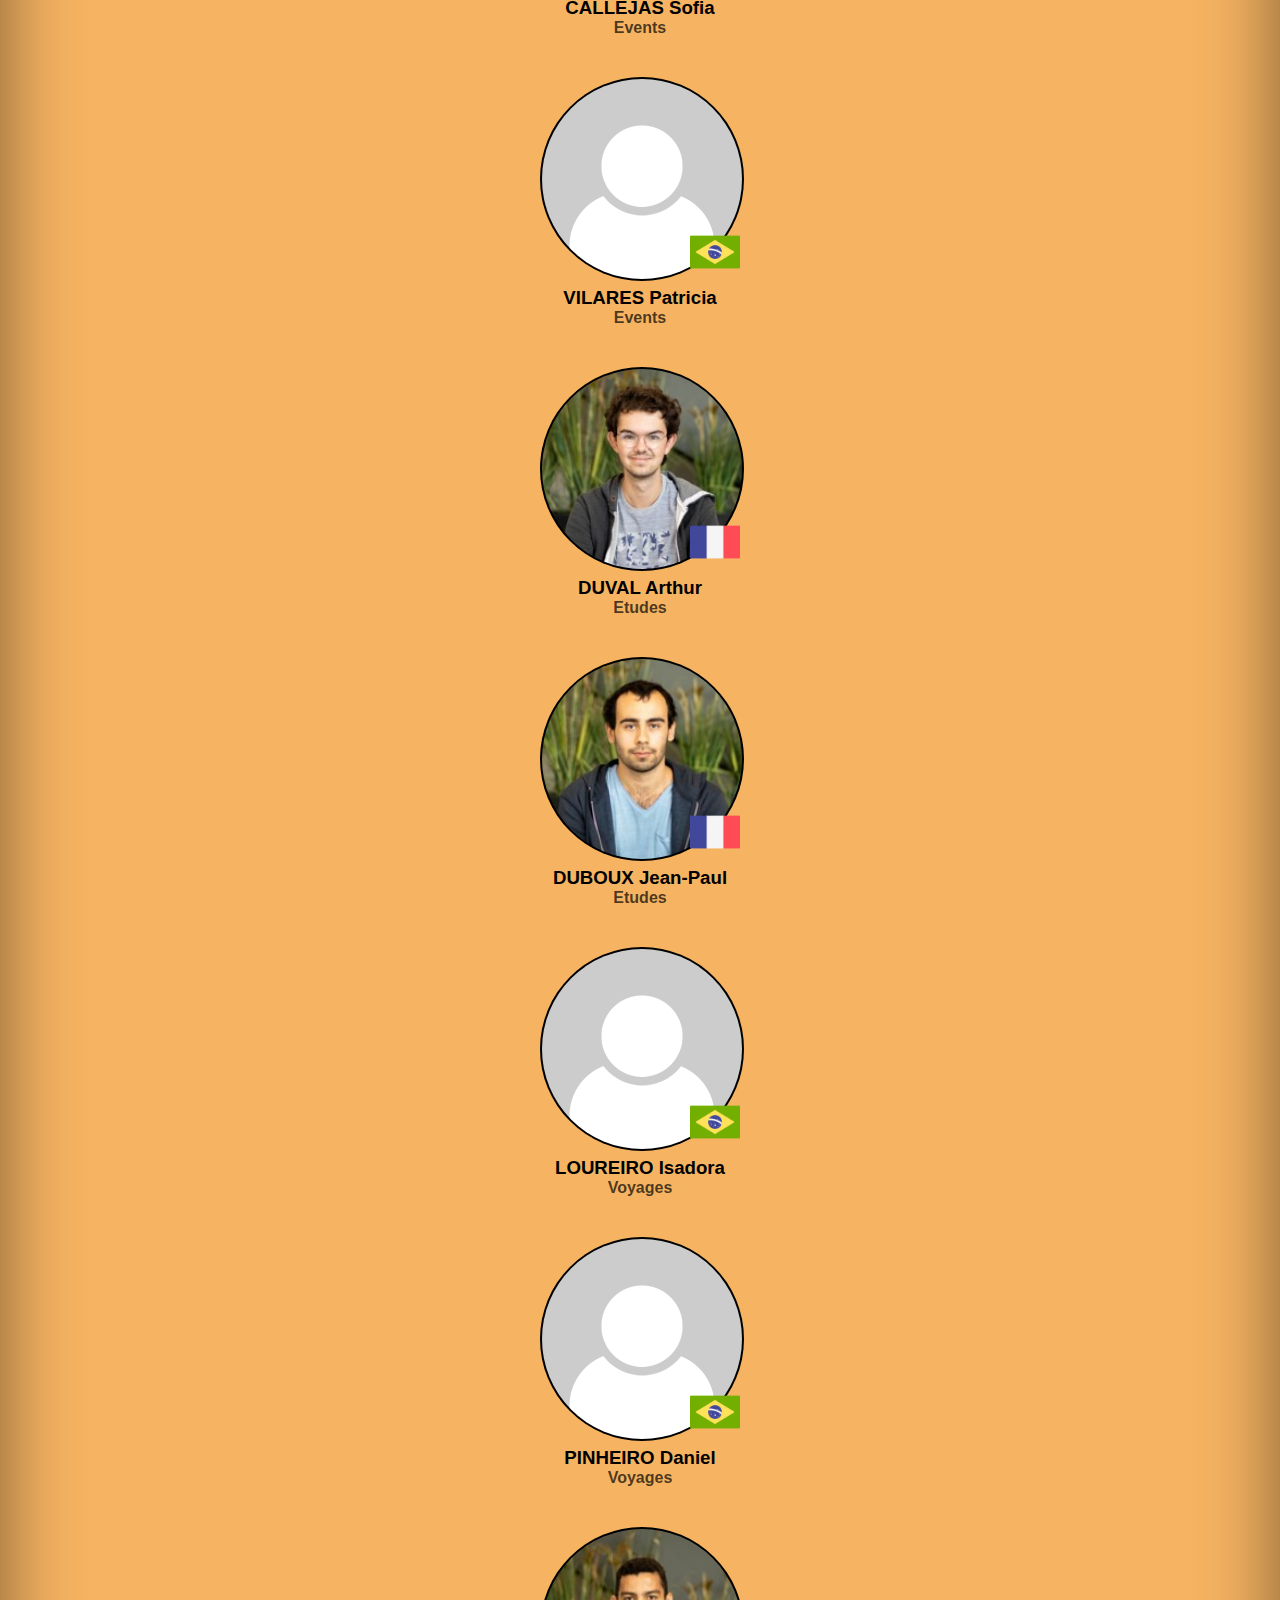
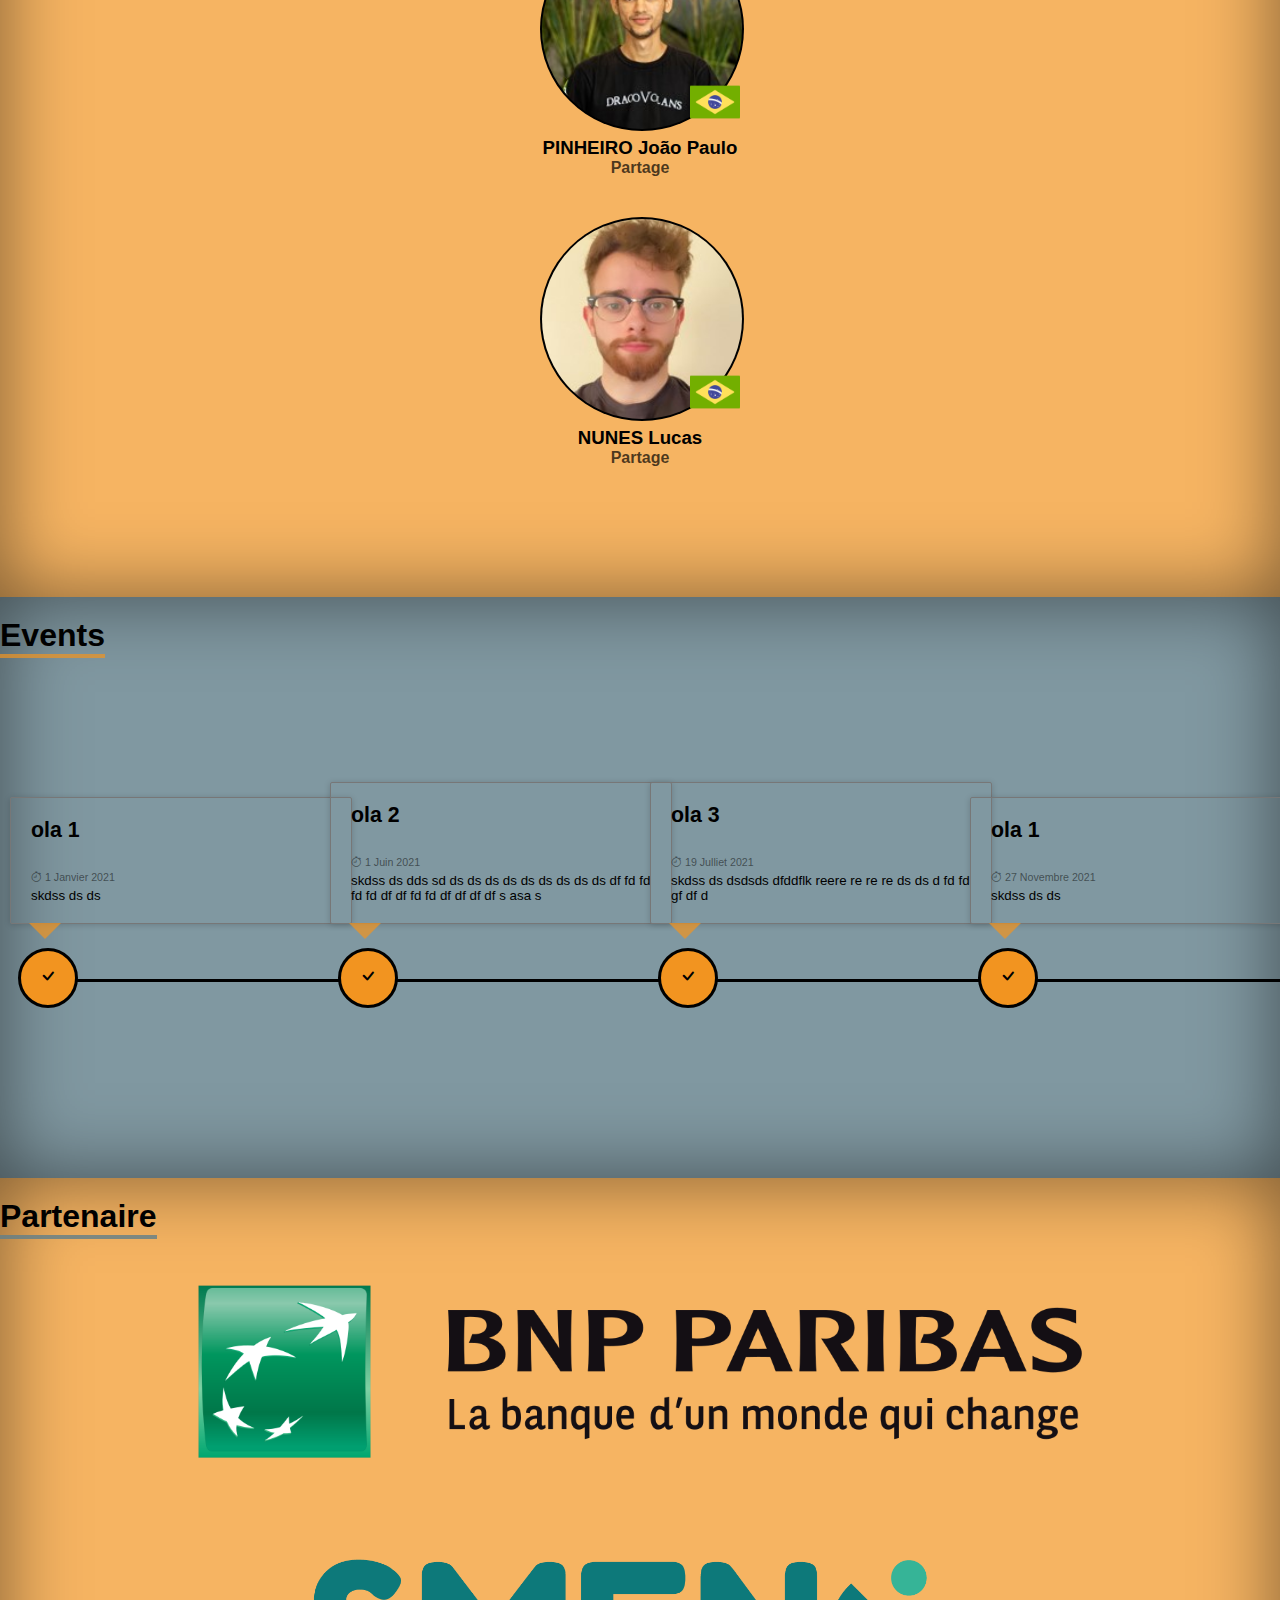
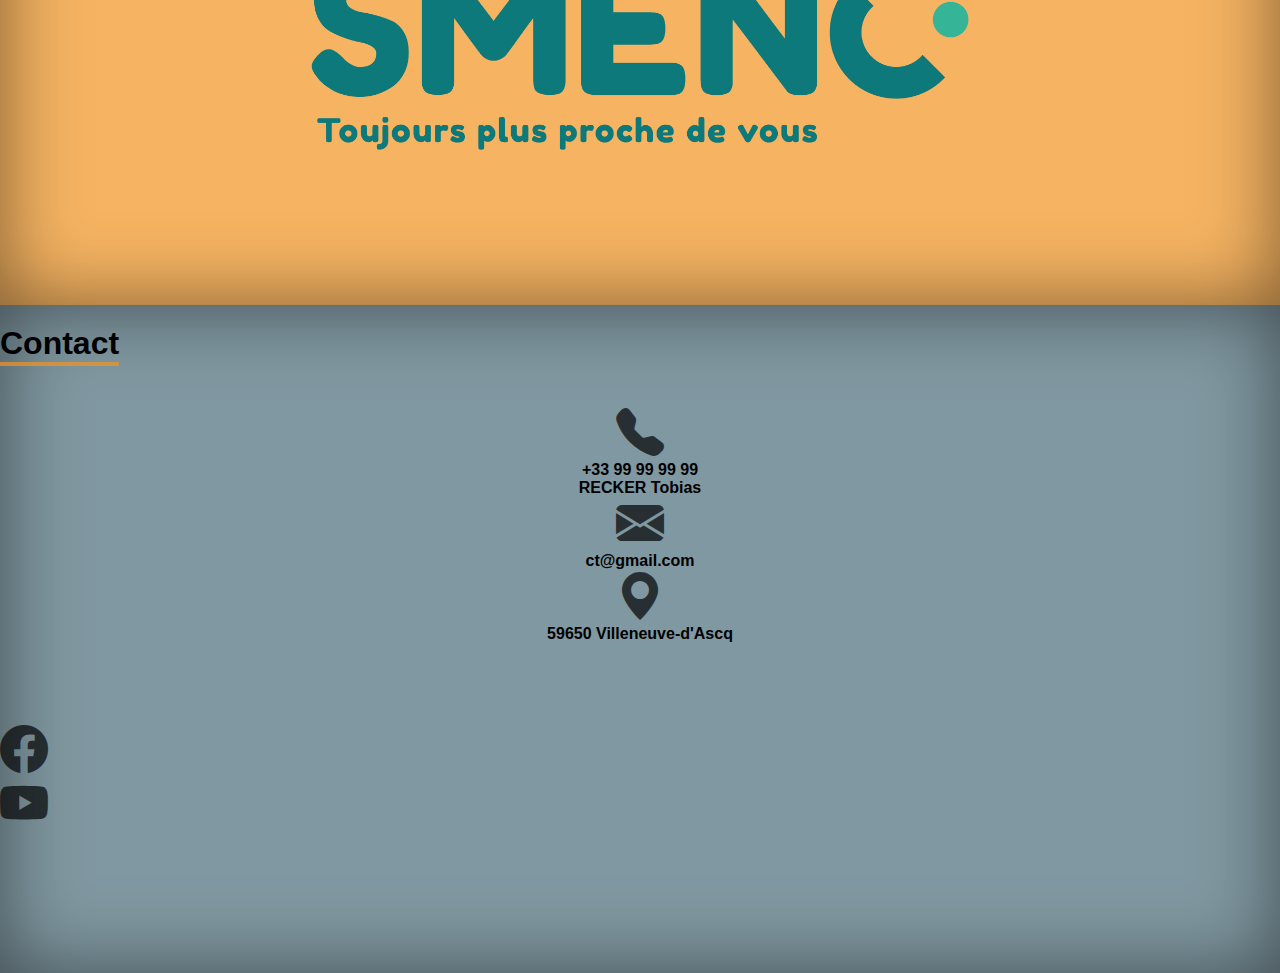
==== commit d933b285: "bug" ====
--- a/index.html
+++ b/index.html
@@ -104,14 +104,7 @@
 
                                 </div>
 
-                                <a class="carousel-control-prev" href="#carousel-example" role="button" data-slide="prev">
-                                    <span class="carousel-control-prev-icon" aria-hidden="true"></span>
-                                    <span class="sr-only">Previous</span>
-                                </a>
-                                <a class="carousel-control-next" href="#carousel-example" role="button" data-slide="next">
-                                    <span class="carousel-control-next-icon" aria-hidden="true"></span>
-                                    <span class="sr-only">Next</span>
-                                </a>
+
                             </div>
                             <!-- End carousel -->
                         </div>
